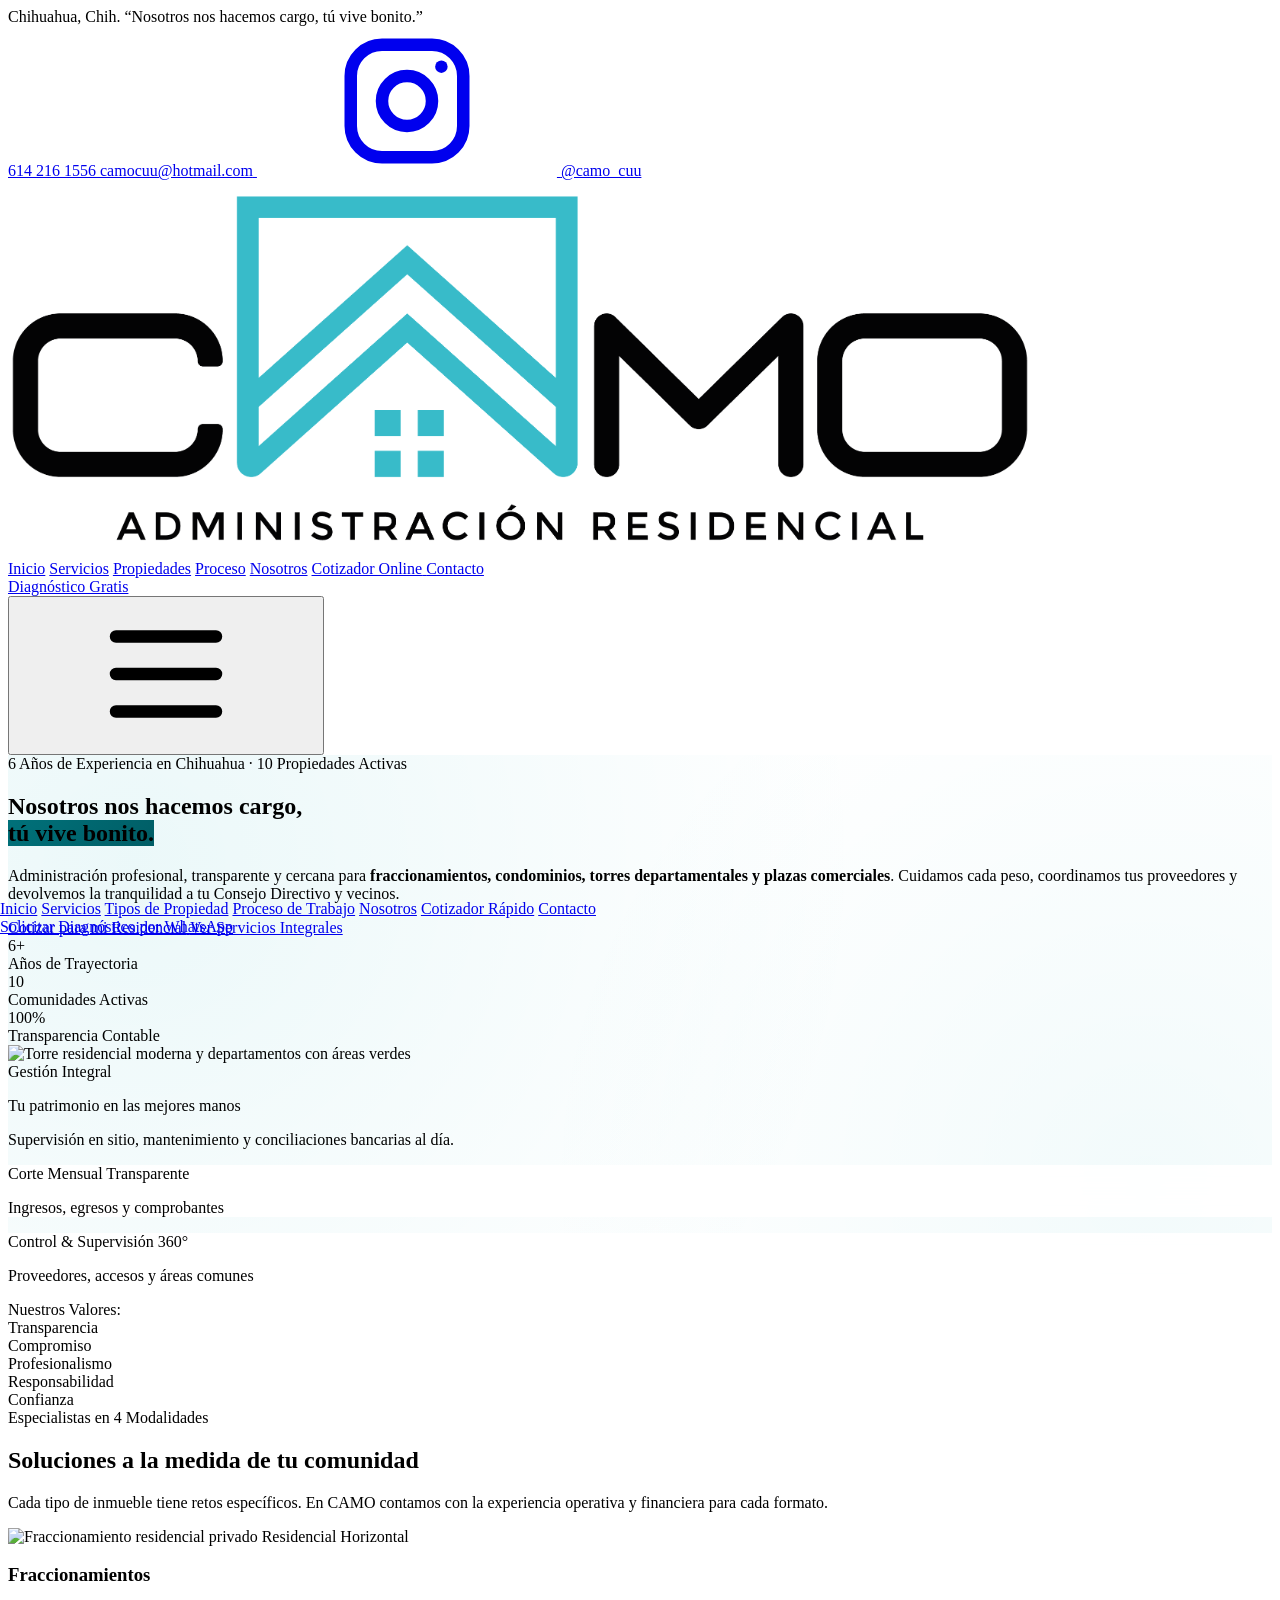
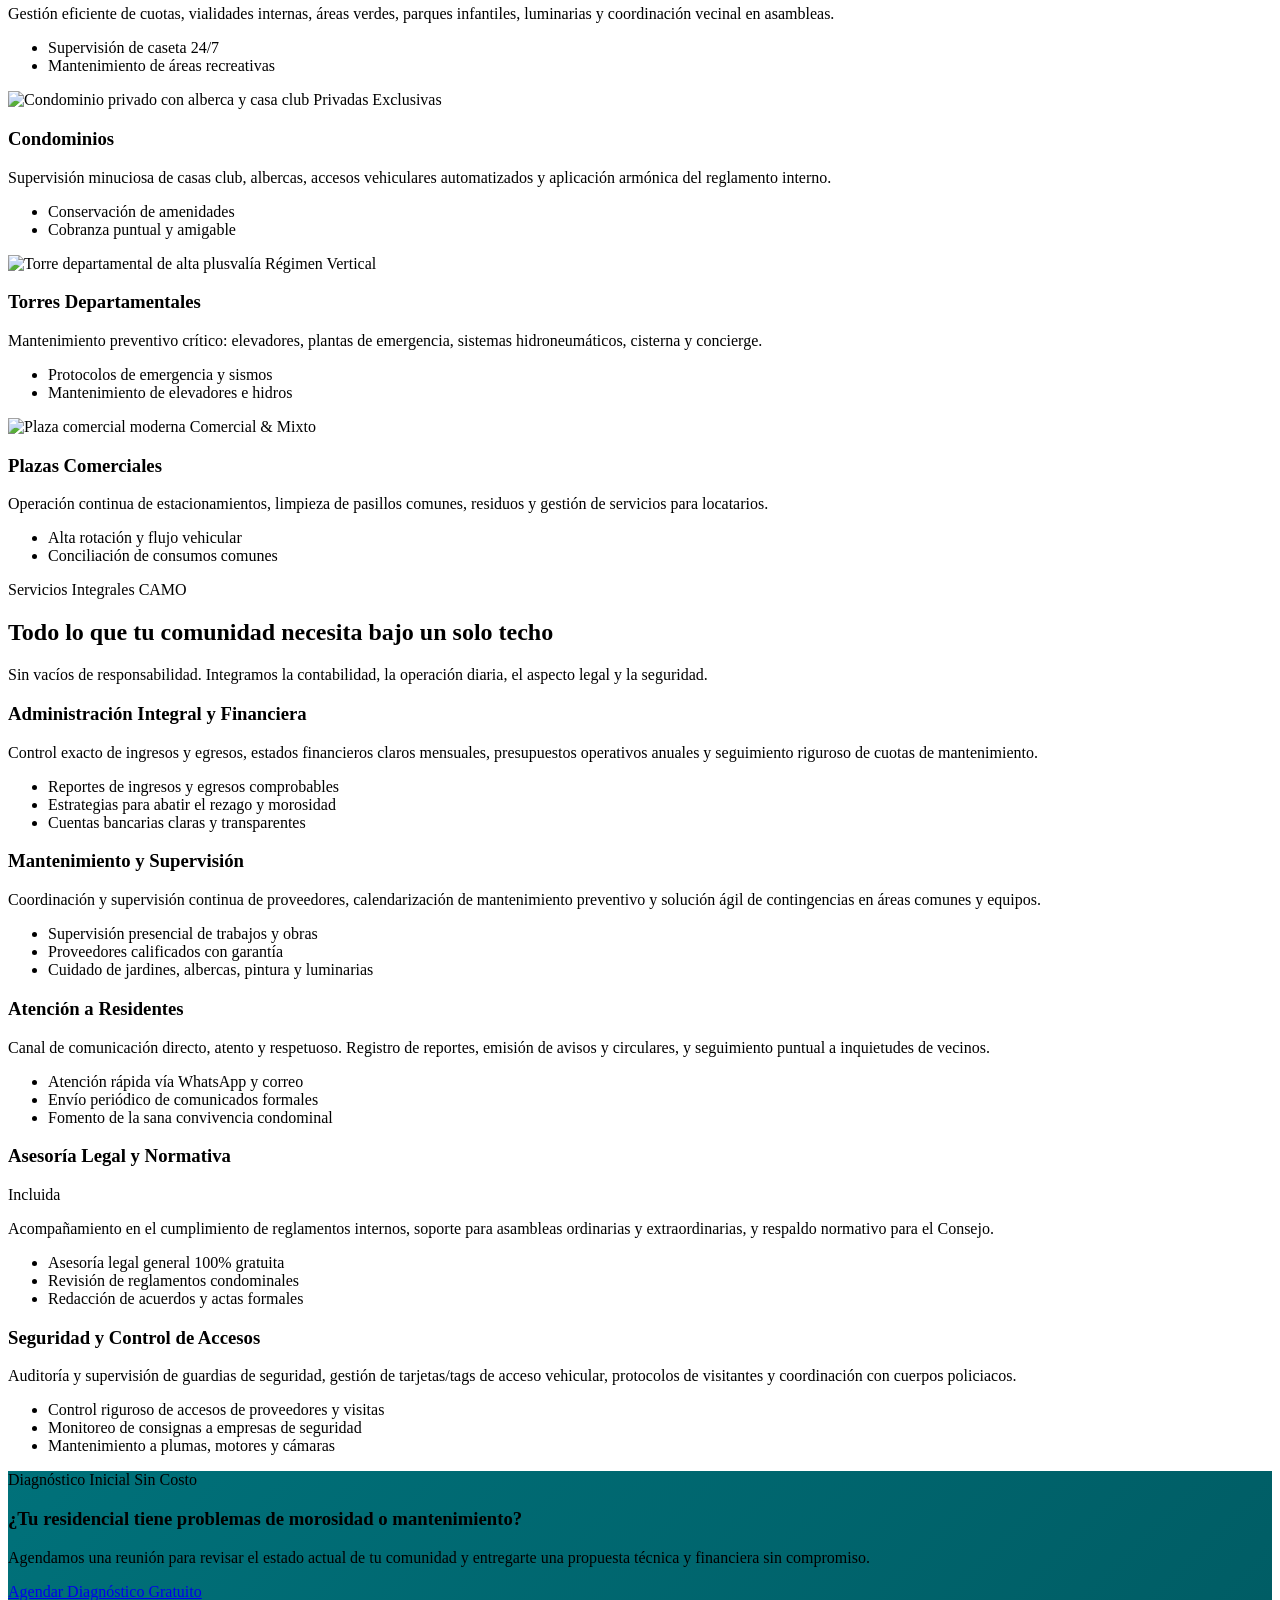
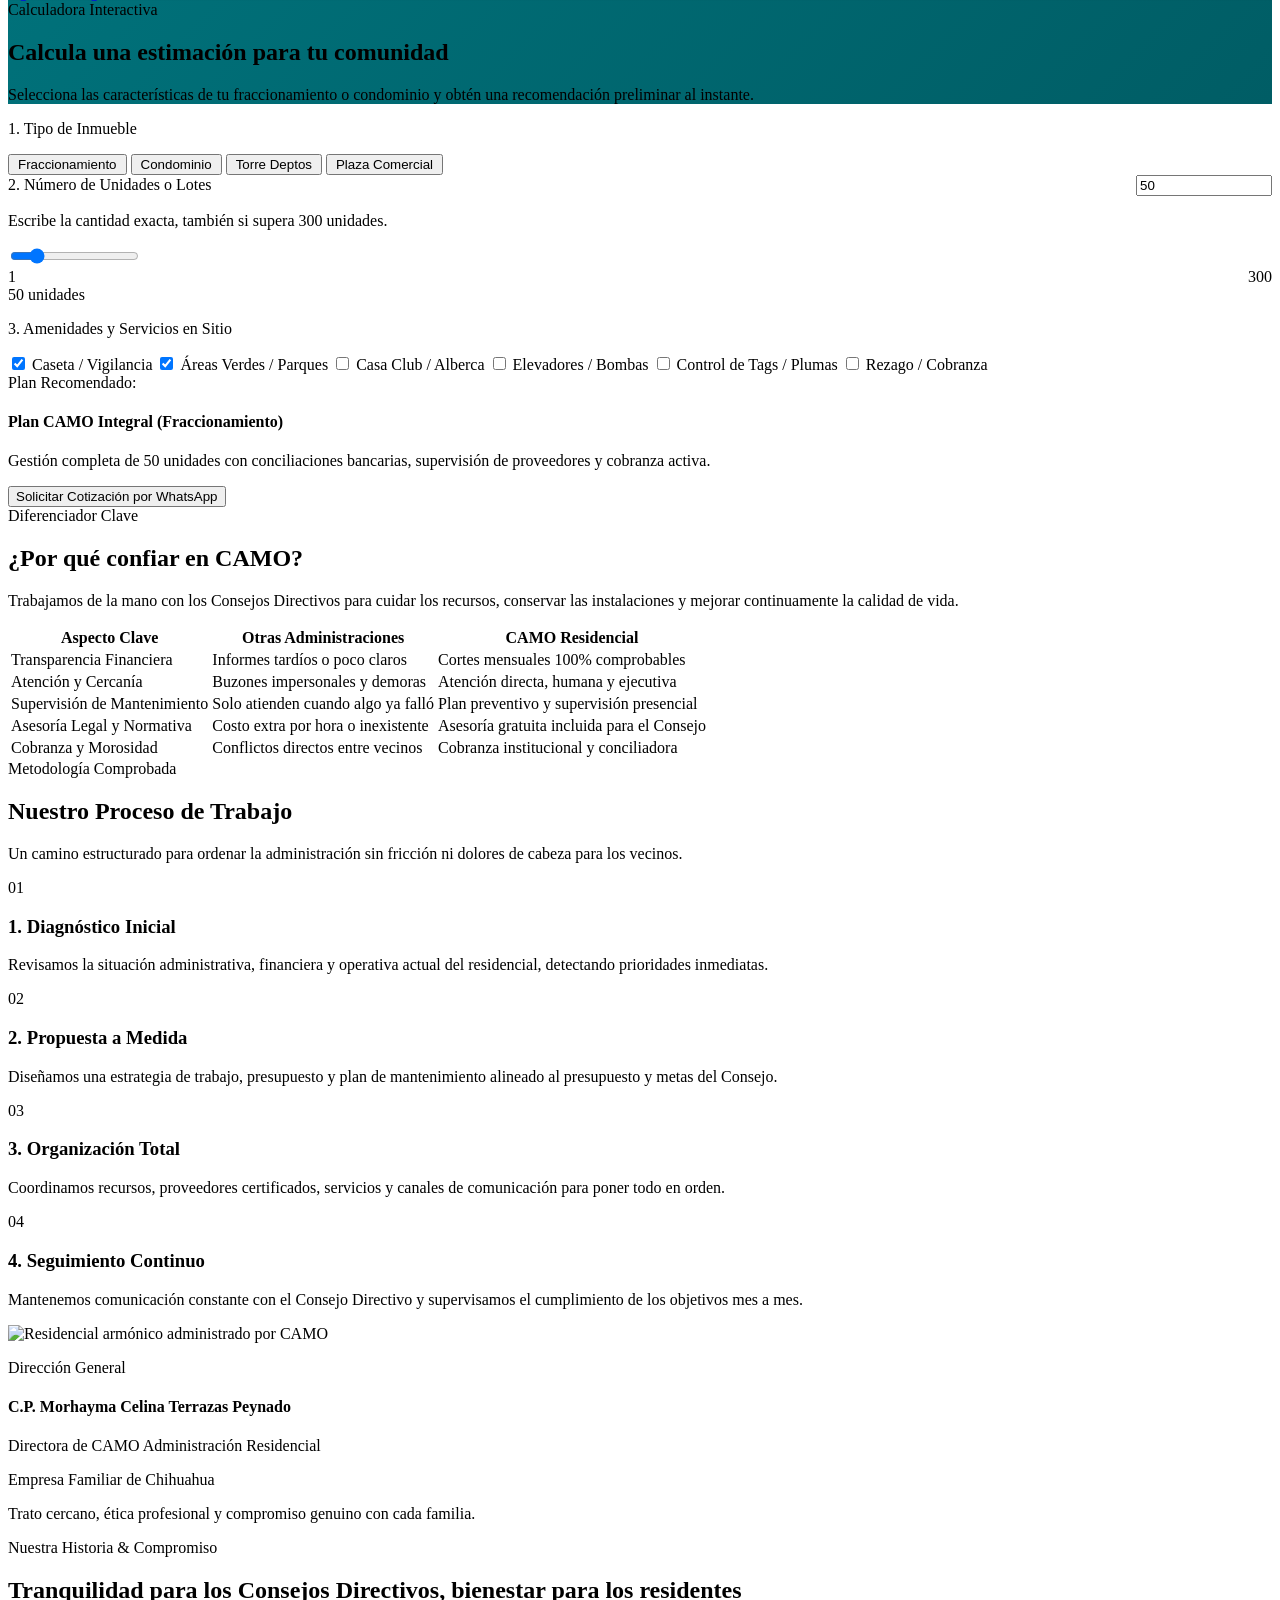
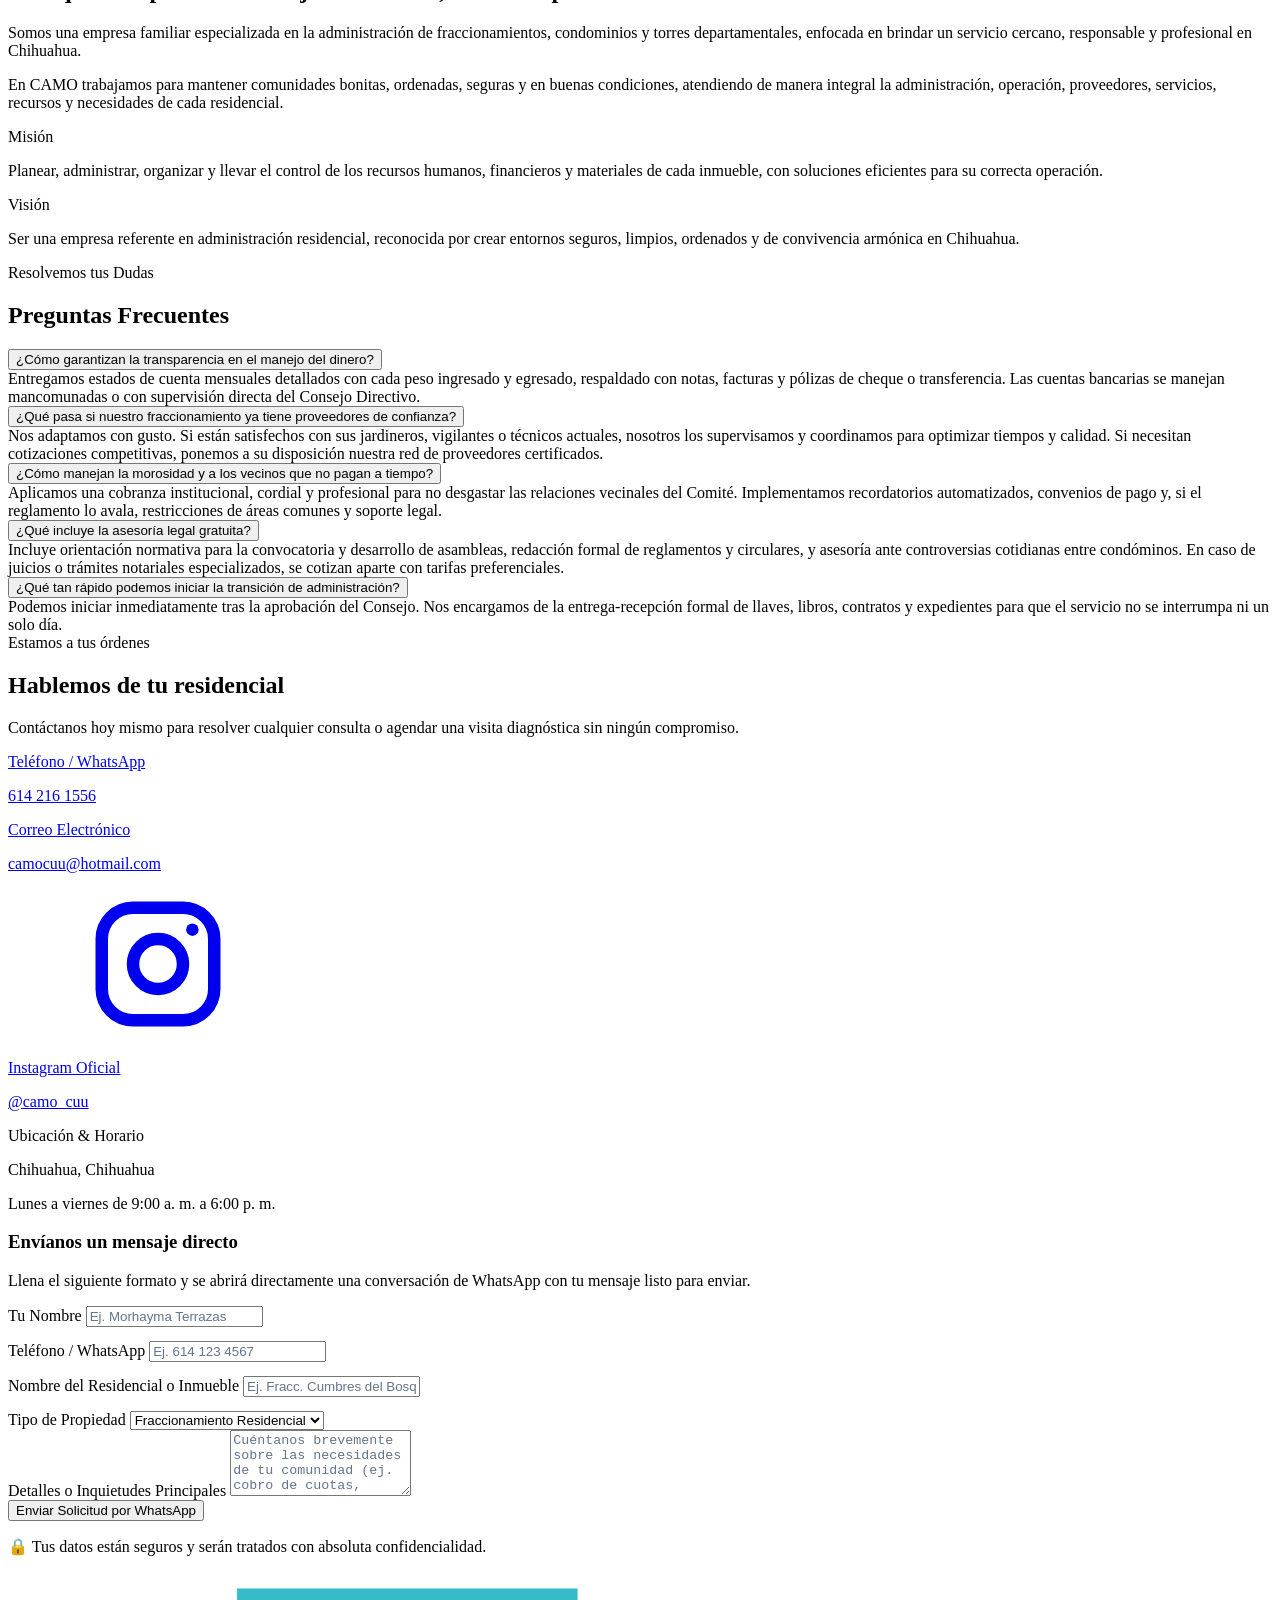
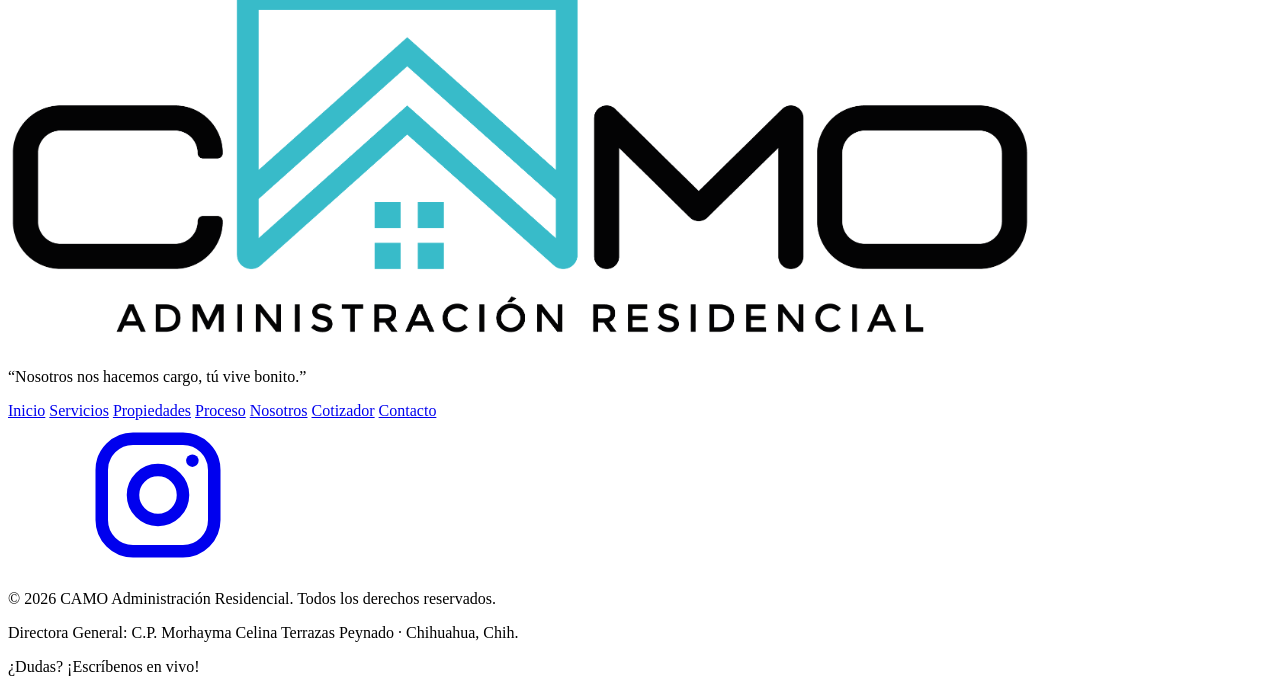
==== index.html @ ccfbead9 "Add files via upload" ====
<!DOCTYPE html>
<html lang="es" class="scroll-smooth">
<head>
  <meta charset="UTF-8">
  <meta name="viewport" content="width=device-width, initial-scale=1.0">
  <title>CAMO | Administración Residencial · Chihuahua, Chih.</title>
  <meta name="description" content="Administración profesional para fraccionamientos, condominios y torres departamentales en Chihuahua. Nosotros nos hacemos cargo, tú vive bonito.">

  <!-- Identidad del sitio e indexación -->
  <link rel="canonical" href="https://camoadministracion.com.mx/">
  <meta name="robots" content="index, follow, max-image-preview:large, max-snippet:-1, max-video-preview:-1">

  <!-- Metadatos para compartir enlaces -->
  <meta property="og:type" content="website">
  <meta property="og:locale" content="es_MX">
  <meta property="og:site_name" content="CAMO Administración Residencial">
  <meta property="og:url" content="https://camoadministracion.com.mx/">
  <meta property="og:title" content="CAMO | Administración Residencial · Chihuahua, Chih.">
  <meta property="og:description" content="Administración profesional para fraccionamientos, condominios y torres departamentales en Chihuahua. Nosotros nos hacemos cargo, tú vive bonito.">
  <meta property="og:image" content="https://camoadministracion.com.mx/assets/images/logo-camo.png">
  <meta property="og:image:type" content="image/png">
  <meta property="og:image:width" content="1024">
  <meta property="og:image:height" content="376">
  <meta property="og:image:alt" content="CAMO Administración Residencial">
  <meta name="twitter:card" content="summary">
  <meta name="twitter:title" content="CAMO | Administración Residencial · Chihuahua, Chih.">
  <meta name="twitter:description" content="Administración profesional para fraccionamientos, condominios y torres departamentales en Chihuahua. Nosotros nos hacemos cargo, tú vive bonito.">
  <meta name="twitter:image" content="https://camoadministracion.com.mx/assets/images/logo-camo.png">
  <meta name="twitter:image:alt" content="CAMO Administración Residencial">

  <!-- Información estructurada basada en los datos publicados en esta página -->
  <script type="application/ld+json">
  {
    "@context": "https://schema.org",
    "@graph": [
      {
        "@type": "Organization",
        "@id": "https://camoadministracion.com.mx/#organization",
        "name": "CAMO Administración Residencial",
        "alternateName": "CAMO",
        "url": "https://camoadministracion.com.mx/",
        "description": "Administración profesional para fraccionamientos, condominios y torres departamentales en Chihuahua. Nosotros nos hacemos cargo, tú vive bonito.",
        "logo": {
          "@type": "ImageObject",
          "url": "https://camoadministracion.com.mx/assets/images/logo-camo.png",
          "width": 1024,
          "height": 376
        },
        "telephone": "+526142161556",
        "email": "camocuu@hotmail.com",
        "sameAs": ["https://instagram.com/camo_cuu"],
        "areaServed": {
          "@type": "City",
          "name": "Chihuahua",
          "containedInPlace": {
            "@type": "AdministrativeArea",
            "name": "Chihuahua",
            "containedInPlace": {
              "@type": "Country",
              "name": "México"
            }
          }
        },
        "contactPoint": {
          "@type": "ContactPoint",
          "contactType": "Atención al cliente",
          "telephone": "+526142161556",
          "email": "camocuu@hotmail.com",
          "availableLanguage": ["es"],
          "hoursAvailable": {
            "@type": "OpeningHoursSpecification",
            "dayOfWeek": [
              "https://schema.org/Monday",
              "https://schema.org/Tuesday",
              "https://schema.org/Wednesday",
              "https://schema.org/Thursday",
              "https://schema.org/Friday"
            ],
            "opens": "09:00",
            "closes": "18:00"
          }
        }
      },
      {
        "@type": "WebSite",
        "@id": "https://camoadministracion.com.mx/#website",
        "url": "https://camoadministracion.com.mx/",
        "name": "CAMO Administración Residencial",
        "alternateName": "CAMO",
        "inLanguage": "es-MX",
        "publisher": { "@id": "https://camoadministracion.com.mx/#organization" }
      },
      {
        "@type": "WebPage",
        "@id": "https://camoadministracion.com.mx/#webpage",
        "url": "https://camoadministracion.com.mx/",
        "name": "CAMO | Administración Residencial · Chihuahua, Chih.",
        "description": "Administración profesional para fraccionamientos, condominios y torres departamentales en Chihuahua. Nosotros nos hacemos cargo, tú vive bonito.",
        "inLanguage": "es-MX",
        "isPartOf": { "@id": "https://camoadministracion.com.mx/#website" },
        "about": { "@id": "https://camoadministracion.com.mx/#organization" }
      }
    ]
  }
  </script>
  
  <!-- Google Fonts -->
  <link rel="preconnect" href="https://fonts.googleapis.com">
  <link rel="preconnect" href="https://fonts.gstatic.com" crossorigin>
  <link href="https://fonts.googleapis.com/css2?family=Plus+Jakarta+Sans:wght@300;400;500;600;700;800&family=Outfit:wght@400;500;600;700;800&display=swap" rel="stylesheet">
  
  <!-- Tailwind CSS CDN -->
  <script src="https://cdn.tailwindcss.com"></script>
  
  <!-- Lucide Icons -->
  <script src="https://unpkg.com/lucide@latest"></script>

  <script src="assets/js/tailwind-config.js?v=2"></script>

  <link rel="stylesheet" href="assets/css/styles.css?v=6">
</head>
<body class="font-sans text-slate-800 bg-white antialiased selection:bg-brand-tealDark selection:text-white">

  <!-- TOP BAR DE ANUNCIOS -->
  <div class="bg-brand-dark text-slate-200 text-xs sm:text-sm py-2 px-4 border-b border-slate-800">
    <div class="max-w-7xl mx-auto flex flex-col sm:flex-row justify-between items-center gap-2">
      <div class="flex items-center gap-2">
        <span class="inline-flex items-center px-2 py-0.5 rounded-full text-[11px] font-semibold bg-brand-teal/10 text-brand-teal border border-brand-teal/30">
          Chihuahua, Chih.
        </span>
        <span class="text-slate-300">“Nosotros nos hacemos cargo, tú vive bonito.”</span>
      </div>
      <div class="flex items-center gap-5 text-xs">
        <a href="tel:6142161556" class="flex items-center gap-1.5 hover:text-brand-teal transition-colors">
          <i data-lucide="phone" class="w-3.5 h-3.5 text-brand-teal"></i>
          <span>614 216 1556</span>
        </a>
        <a href="mailto:camocuu@hotmail.com" class="hidden md:flex items-center gap-1.5 hover:text-brand-teal transition-colors">
          <i data-lucide="mail" class="w-3.5 h-3.5 text-brand-teal"></i>
          <span>camocuu@hotmail.com</span>
        </a>
        <a href="https://instagram.com/camo_cuu" target="_blank" class="flex items-center gap-1.5 hover:text-brand-teal transition-colors">
          <svg aria-hidden="true" focusable="false" class="w-3.5 h-3.5 text-brand-teal"><use href="assets/images/icons.svg#instagram"></use></svg>
          <span>@camo_cuu</span>
        </a>
      </div>
    </div>
  </div>

  <!-- NAVEGACIÓN PRINCIPAL -->
  <header id="siteHeader" class="sticky top-0 z-50 bg-white/95 backdrop-blur-md border-b border-slate-100 shadow-sm">
    <div class="max-w-7xl mx-auto px-4 sm:px-6 lg:px-8">
      <div class="flex justify-between items-center h-20">
        
        <!-- LOGO -->
        <a href="#inicio" class="flex shrink-0 items-center gap-3 group" aria-label="CAMO — Ir al inicio">
          <img src="assets/images/logo-camo.png" alt="CAMO Administración Residencial" class="h-12 w-auto object-contain transition-transform group-hover:scale-105 duration-200">
        </a>

        <!-- MENÚ ESCRITORIO -->
        <nav aria-label="Navegación principal" class="hidden xl:flex items-center gap-8 text-sm font-medium text-slate-600">
          <a href="#inicio" class="hover:text-brand-tealDark transition-colors">Inicio</a>
          <a href="#servicios" class="hover:text-brand-tealDark transition-colors">Servicios</a>
          <a href="#propiedades" class="hover:text-brand-tealDark transition-colors">Propiedades</a>
          <a href="#proceso" class="hover:text-brand-tealDark transition-colors">Proceso</a>
          <a href="#nosotros" class="hover:text-brand-tealDark transition-colors">Nosotros</a>
          <a href="#cotizador" class="text-brand-tealDark font-semibold flex items-center gap-1 hover:text-brand-tealDarkHover">
            <span>Cotizador Online</span>
            <span class="relative flex h-2 w-2">
              <span class="animate-ping absolute inline-flex h-full w-full rounded-full bg-brand-teal opacity-75"></span>
              <span class="relative inline-flex rounded-full h-2 w-2 bg-brand-teal"></span>
            </span>
          </a>
          <a href="#contacto" class="hover:text-brand-tealDark transition-colors">Contacto</a>
        </nav>

        <!-- ACCIONES BOTÓN -->
        <div class="hidden sm:flex items-center gap-3">
          <a href="https://wa.me/526142161556?text=Hola,%20me%20gustaría%20solicitar%20un%20diagnóstico%20o%20propuesta%20de%20administración%20para%20mi%20residencial." 
             target="_blank"
             class="inline-flex items-center justify-center gap-2 bg-brand-tealDark text-white px-5 py-2.5 rounded-xl font-semibold text-sm shadow-md shadow-brand-teal/20 hover:bg-brand-tealDarkHover transition-all transform active:scale-95">
            <i data-lucide="message-circle" class="w-4 h-4"></i>
            <span>Diagnóstico Gratis</span>
          </a>
        </div>

        <!-- BOTÓN MÓVIL HAMBURGUESA -->
        <button id="mobileMenuBtn" type="button" aria-label="Abrir menú" aria-controls="mobileMenu" aria-expanded="false" class="xl:hidden p-2 rounded-lg text-slate-600 hover:text-brand-tealDark hover:bg-slate-50">
          <svg aria-hidden="true" focusable="false" class="w-6 h-6"><use href="assets/images/icons.svg#menu"></use></svg>
        </button>
      </div>
    </div>

    <!-- MENÚ MÓVIL DESPLEGABLE -->
    <nav id="mobileMenu" aria-label="Navegación móvil" class="hidden xl:hidden bg-white border-b border-slate-200 px-6 py-5 shadow-xl">
      <div class="flex flex-col gap-4 text-base font-medium text-slate-700">
        <a href="#inicio" class="mobile-link py-2 border-b border-slate-100 hover:text-brand-tealDark">Inicio</a>
        <a href="#servicios" class="mobile-link py-2 border-b border-slate-100 hover:text-brand-tealDark">Servicios</a>
        <a href="#propiedades" class="mobile-link py-2 border-b border-slate-100 hover:text-brand-tealDark">Tipos de Propiedad</a>
        <a href="#proceso" class="mobile-link py-2 border-b border-slate-100 hover:text-brand-tealDark">Proceso de Trabajo</a>
        <a href="#nosotros" class="mobile-link py-2 border-b border-slate-100 hover:text-brand-tealDark">Nosotros</a>
        <a href="#cotizador" class="mobile-link py-2 border-b border-slate-100 text-brand-tealDark font-semibold">Cotizador Rápido</a>
        <a href="#contacto" class="mobile-link py-2 hover:text-brand-tealDark">Contacto</a>
        <div class="pt-2">
          <a href="https://wa.me/526142161556?text=Hola,%20me%20gustaría%20solicitar%20un%20diagnóstico%20o%20propuesta%20de%20administración%20para%20mi%20residencial." 
             target="_blank"
             class="w-full flex items-center justify-center gap-2 bg-brand-tealDark text-white py-3 rounded-xl font-semibold shadow-md">
            <i data-lucide="message-circle" class="w-5 h-5"></i>
            <span>Solicitar Diagnóstico por WhatsApp</span>
          </a>
        </div>
      </div>
    </nav>
  </header>

  <!-- HERO SECTION -->
  <section id="inicio" class="relative overflow-hidden pt-12 pb-20 lg:pt-20 lg:pb-28 gradient-hero">
    <div class="max-w-7xl mx-auto px-4 sm:px-6 lg:px-8">
      <div class="grid grid-cols-1 lg:grid-cols-12 gap-12 lg:gap-8 items-center">
        
        <!-- TEXTO HERO -->
        <div class="lg:col-span-7 space-y-6 text-center lg:text-left">
          
          <!-- Badge de experiencia -->
          <div class="inline-flex items-center gap-2 px-3.5 py-1.5 rounded-full bg-brand-tealLight border border-brand-teal/30 text-brand-dark text-xs sm:text-sm font-semibold">
            <span class="w-2 h-2 rounded-full bg-brand-teal animate-pulse"></span>
            <span>6 Años de Experiencia en Chihuahua · 10 Propiedades Activas</span>
          </div>

          <h1 class="text-4xl sm:text-5xl lg:text-6xl font-display font-extrabold text-brand-dark tracking-tight leading-[1.15]">
            Nosotros nos hacemos cargo, <br class="hidden sm:inline">
            <span class="text-transparent bg-clip-text gradient-teal">tú vive bonito.</span>
          </h1>

          <p class="text-base sm:text-lg text-slate-600 max-w-2xl mx-auto lg:mx-0 font-normal leading-relaxed">
            Administración profesional, transparente y cercana para <strong>fraccionamientos, condominios, torres departamentales y plazas comerciales</strong>. Cuidamos cada peso, coordinamos tus proveedores y devolvemos la tranquilidad a tu Consejo Directivo y vecinos.
          </p>

          <!-- CTAs -->
          <div class="flex flex-col sm:flex-row items-center justify-center lg:justify-start gap-4 pt-2">
            <a href="#cotizador" 
               class="w-full sm:w-auto inline-flex items-center justify-center gap-2 bg-brand-tealDark hover:bg-brand-tealDarkHover text-white px-7 py-4 rounded-xl font-bold text-base shadow-lg shadow-brand-teal/25 transition-all transform hover:-translate-y-0.5">
              <span>Cotizar para mi Residencial</span>
              <i data-lucide="arrow-right" class="w-5 h-5"></i>
            </a>
            <a href="#servicios" 
               class="w-full sm:w-auto inline-flex items-center justify-center gap-2 bg-white border border-slate-200 hover:border-brand-teal text-slate-700 hover:text-brand-tealDark px-6 py-4 rounded-xl font-semibold text-base transition-all shadow-sm">
              <i data-lucide="shield-check" class="w-5 h-5 text-brand-tealDark"></i>
              <span>Ver Servicios Integrales</span>
            </a>
          </div>

          <!-- TRUST BADGES / METRICS -->
          <div class="pt-8 border-t border-slate-200/80 grid grid-cols-3 gap-4 max-w-lg mx-auto lg:mx-0">
            <div>
              <div class="text-2xl sm:text-3xl font-display font-extrabold text-brand-dark">6+</div>
              <div class="text-xs sm:text-sm text-slate-500 font-medium">Años de Trayectoria</div>
            </div>
            <div>
              <div class="text-2xl sm:text-3xl font-display font-extrabold text-brand-tealDark">10</div>
              <div class="text-xs sm:text-sm text-slate-500 font-medium">Comunidades Activas</div>
            </div>
            <div>
              <div class="text-2xl sm:text-3xl font-display font-extrabold text-brand-dark">100%</div>
              <div class="text-xs sm:text-sm text-slate-500 font-medium">Transparencia Contable</div>
            </div>
          </div>

        </div>

        <!-- IMAGEN / COMPOSICIÓN VISUAL HERO -->
        <div class="lg:col-span-5 relative">
          <div class="relative mx-auto max-w-md lg:max-w-none">
            
            <!-- Imagen Principal -->
            <div class="relative rounded-3xl overflow-hidden shadow-2xl border-4 border-white">
              <img src="https://images.unsplash.com/photo-1545324418-cc1a3fa10c00?auto=format&fit=crop&w=1000&q=80" 
                   alt="Torre residencial moderna y departamentos con áreas verdes" 
                   class="w-full h-[440px] sm:h-[480px] object-cover hover:scale-105 transition-transform duration-700">
              <div class="absolute inset-0 bg-gradient-to-t from-black/60 via-black/10 to-transparent"></div>
              
              <div class="absolute bottom-6 left-6 right-6 text-white">
                <span class="inline-block px-3 py-1 bg-brand-tealDark text-white rounded-full text-xs font-semibold uppercase tracking-wider mb-2">
                  Gestión Integral
                </span>
                <p class="text-lg font-bold">Tu patrimonio en las mejores manos</p>
                <p class="text-xs text-slate-200 mt-0.5">Supervisión en sitio, mantenimiento y conciliaciones bancarias al día.</p>
              </div>
            </div>

            <!-- Floating Badge 1: Estados de cuenta -->
            <div class="absolute -top-4 -left-4 sm:-left-6 badge-glass p-3.5 rounded-2xl shadow-xl border border-slate-100 flex items-center gap-3 animate-bounce animate-bounce-slow">
              <div class="w-10 h-10 rounded-xl bg-brand-teal/10 flex items-center justify-center text-brand-tealDark">
                <i data-lucide="file-check-2" class="w-5 h-5"></i>
              </div>
              <div>
                <p class="text-xs font-bold text-slate-800">Corte Mensual Transparente</p>
                <p class="text-[11px] text-slate-600">Ingresos, egresos y comprobantes</p>
              </div>
            </div>

            <!-- Floating Badge 2: Seguridad y Mantenimiento -->
            <div class="absolute -bottom-5 -right-4 sm:-right-6 badge-glass p-3.5 rounded-2xl shadow-xl border border-slate-100 flex items-center gap-3">
              <div class="w-10 h-10 rounded-xl bg-emerald-50 text-emerald-600 flex items-center justify-center">
                <i data-lucide="shield-check" class="w-5 h-5"></i>
              </div>
              <div>
                <p class="text-xs font-bold text-slate-800">Control & Supervisión 360°</p>
                <p class="text-[11px] text-slate-600">Proveedores, accesos y áreas comunes</p>
              </div>
            </div>

          </div>
        </div>

      </div>
    </div>
  </section>

  <!-- BANNER DE VALORES Y PILARES -->
  <section class="bg-brand-dark py-8 border-y border-slate-800 text-white">
    <div class="max-w-7xl mx-auto px-4 sm:px-6 lg:px-8">
      <div class="flex flex-wrap items-center justify-between gap-6 md:gap-4 text-center">
        <div class="flex items-center justify-center gap-3 w-full sm:w-auto">
          <span class="w-2.5 h-2.5 rounded-full bg-brand-teal"></span>
          <span class="text-sm font-semibold tracking-wide uppercase text-slate-300">Nuestros Valores:</span>
        </div>
        <div class="flex items-center gap-2 text-sm sm:text-base font-medium">
          <i data-lucide="check-circle" class="w-4 h-4 text-brand-teal"></i>
          <span>Transparencia</span>
        </div>
        <div class="flex items-center gap-2 text-sm sm:text-base font-medium">
          <i data-lucide="check-circle" class="w-4 h-4 text-brand-teal"></i>
          <span>Compromiso</span>
        </div>
        <div class="flex items-center gap-2 text-sm sm:text-base font-medium">
          <i data-lucide="check-circle" class="w-4 h-4 text-brand-teal"></i>
          <span>Profesionalismo</span>
        </div>
        <div class="flex items-center gap-2 text-sm sm:text-base font-medium">
          <i data-lucide="check-circle" class="w-4 h-4 text-brand-teal"></i>
          <span>Responsabilidad</span>
        </div>
        <div class="flex items-center gap-2 text-sm sm:text-base font-medium">
          <i data-lucide="check-circle" class="w-4 h-4 text-brand-teal"></i>
          <span>Confianza</span>
        </div>
      </div>
    </div>
  </section>

  <!-- SECCIÓN: TIPOS DE PROPIEDADES QUE ADMINISTRAMOS -->
  <section id="propiedades" class="py-20 bg-slate-50">
    <div class="max-w-7xl mx-auto px-4 sm:px-6 lg:px-8">
      
      <div class="text-center max-w-3xl mx-auto mb-16 space-y-3">
        <div class="inline-flex items-center gap-2 px-3 py-1 rounded-full bg-brand-teal/10 text-brand-tealDark text-xs font-bold uppercase tracking-wider">
          Especialistas en 4 Modalidades
        </div>
        <h2 class="text-3xl sm:text-4xl font-display font-extrabold text-brand-dark">
          Soluciones a la medida de tu comunidad
        </h2>
        <p class="text-slate-600 text-base sm:text-lg">
          Cada tipo de inmueble tiene retos específicos. En CAMO contamos con la experiencia operativa y financiera para cada formato.
        </p>
      </div>

      <div class="grid grid-cols-1 md:grid-cols-2 lg:grid-cols-4 gap-6">
        
        <!-- Tarjeta 1: Fraccionamientos -->
        <div class="bg-white rounded-2xl overflow-hidden border border-slate-200/80 shadow-sm card-hover flex flex-col">
          <div class="h-48 overflow-hidden relative">
            <img src="https://images.unsplash.com/photo-1580587771525-78b9dba3b914?auto=format&fit=crop&w=600&q=80" 
                 alt="Fraccionamiento residencial privado" 
                 class="w-full h-full object-cover">
            <span class="absolute top-3 right-3 bg-brand-dark/80 backdrop-blur-sm text-white text-[11px] font-bold px-2.5 py-1 rounded-lg">
              Residencial Horizontal
            </span>
          </div>
          <div class="p-6 flex-1 flex flex-col justify-between space-y-4">
            <div>
              <div class="w-10 h-10 rounded-xl bg-brand-tealLight text-brand-tealDark flex items-center justify-center mb-3">
                <i data-lucide="home" class="w-5 h-5"></i>
              </div>
              <h3 class="text-xl font-bold text-brand-dark mb-2">Fraccionamientos</h3>
              <p class="text-slate-600 text-sm leading-relaxed">
                Gestión eficiente de cuotas, vialidades internas, áreas verdes, parques infantiles, luminarias y coordinación vecinal en asambleas.
              </p>
            </div>
            <ul class="text-xs text-slate-500 space-y-1.5 pt-2 border-t border-slate-100">
              <li class="flex items-center gap-1.5"><i data-lucide="check" class="w-3.5 h-3.5 text-brand-tealDark"></i> Supervisión de caseta 24/7</li>
              <li class="flex items-center gap-1.5"><i data-lucide="check" class="w-3.5 h-3.5 text-brand-tealDark"></i> Mantenimiento de áreas recreativas</li>
            </ul>
          </div>
        </div>

        <!-- Tarjeta 2: Condominios -->
        <div class="bg-white rounded-2xl overflow-hidden border border-slate-200/80 shadow-sm card-hover flex flex-col">
          <div class="h-48 overflow-hidden relative">
            <img src="https://images.unsplash.com/photo-1512917774080-9991f1c4c750?auto=format&fit=crop&w=600&q=80" 
                 alt="Condominio privado con alberca y casa club" 
                 class="w-full h-full object-cover">
            <span class="absolute top-3 right-3 bg-brand-dark/80 backdrop-blur-sm text-white text-[11px] font-bold px-2.5 py-1 rounded-lg">
              Privadas Exclusivas
            </span>
          </div>
          <div class="p-6 flex-1 flex flex-col justify-between space-y-4">
            <div>
              <div class="w-10 h-10 rounded-xl bg-brand-tealLight text-brand-tealDark flex items-center justify-center mb-3">
                <i data-lucide="key-round" class="w-5 h-5"></i>
              </div>
              <h3 class="text-xl font-bold text-brand-dark mb-2">Condominios</h3>
              <p class="text-slate-600 text-sm leading-relaxed">
                Supervisión minuciosa de casas club, albercas, accesos vehiculares automatizados y aplicación armónica del reglamento interno.
              </p>
            </div>
            <ul class="text-xs text-slate-500 space-y-1.5 pt-2 border-t border-slate-100">
              <li class="flex items-center gap-1.5"><i data-lucide="check" class="w-3.5 h-3.5 text-brand-tealDark"></i> Conservación de amenidades</li>
              <li class="flex items-center gap-1.5"><i data-lucide="check" class="w-3.5 h-3.5 text-brand-tealDark"></i> Cobranza puntual y amigable</li>
            </ul>
          </div>
        </div>

        <!-- Tarjeta 3: Torres Departamentales -->
        <div class="bg-white rounded-2xl overflow-hidden border border-slate-200/80 shadow-sm card-hover flex flex-col">
          <div class="h-48 overflow-hidden relative">
            <img src="https://images.unsplash.com/photo-1545324418-cc1a3fa10c00?auto=format&fit=crop&w=600&q=80" 
                 alt="Torre departamental de alta plusvalía" 
                 class="w-full h-full object-cover">
            <span class="absolute top-3 right-3 bg-brand-dark/80 backdrop-blur-sm text-white text-[11px] font-bold px-2.5 py-1 rounded-lg">
              Régimen Vertical
            </span>
          </div>
          <div class="p-6 flex-1 flex flex-col justify-between space-y-4">
            <div>
              <div class="w-10 h-10 rounded-xl bg-brand-tealLight text-brand-tealDark flex items-center justify-center mb-3">
                <i data-lucide="building" class="w-5 h-5"></i>
              </div>
              <h3 class="text-xl font-bold text-brand-dark mb-2">Torres Departamentales</h3>
              <p class="text-slate-600 text-sm leading-relaxed">
                Mantenimiento preventivo crítico: elevadores, plantas de emergencia, sistemas hidroneumáticos, cisterna y concierge.
              </p>
            </div>
            <ul class="text-xs text-slate-500 space-y-1.5 pt-2 border-t border-slate-100">
              <li class="flex items-center gap-1.5"><i data-lucide="check" class="w-3.5 h-3.5 text-brand-tealDark"></i> Protocolos de emergencia y sismos</li>
              <li class="flex items-center gap-1.5"><i data-lucide="check" class="w-3.5 h-3.5 text-brand-tealDark"></i> Mantenimiento de elevadores e hidros</li>
            </ul>
          </div>
        </div>

        <!-- Tarjeta 4: Plazas Comerciales -->
        <div class="bg-white rounded-2xl overflow-hidden border border-slate-200/80 shadow-sm card-hover flex flex-col">
          <div class="h-48 overflow-hidden relative">
            <img src="https://images.unsplash.com/photo-1555636222-cae831e670b3?auto=format&fit=crop&w=600&q=80" 
                 alt="Plaza comercial moderna" 
                 class="w-full h-full object-cover">
            <span class="absolute top-3 right-3 bg-brand-dark/80 backdrop-blur-sm text-white text-[11px] font-bold px-2.5 py-1 rounded-lg">
              Comercial & Mixto
            </span>
          </div>
          <div class="p-6 flex-1 flex flex-col justify-between space-y-4">
            <div>
              <div class="w-10 h-10 rounded-xl bg-brand-tealLight text-brand-tealDark flex items-center justify-center mb-3">
                <i data-lucide="shopping-bag" class="w-5 h-5"></i>
              </div>
              <h3 class="text-xl font-bold text-brand-dark mb-2">Plazas Comerciales</h3>
              <p class="text-slate-600 text-sm leading-relaxed">
                Operación continua de estacionamientos, limpieza de pasillos comunes, residuos y gestión de servicios para locatarios.
              </p>
            </div>
            <ul class="text-xs text-slate-500 space-y-1.5 pt-2 border-t border-slate-100">
              <li class="flex items-center gap-1.5"><i data-lucide="check" class="w-3.5 h-3.5 text-brand-tealDark"></i> Alta rotación y flujo vehicular</li>
              <li class="flex items-center gap-1.5"><i data-lucide="check" class="w-3.5 h-3.5 text-brand-tealDark"></i> Conciliación de consumos comunes</li>
            </ul>
          </div>
        </div>

      </div>

    </div>
  </section>

  <!-- SECCIÓN: SERVICIOS PROFESIONALES DETALLADOS -->
  <section id="servicios" class="py-20 bg-white">
    <div class="max-w-7xl mx-auto px-4 sm:px-6 lg:px-8">
      
      <div class="text-center max-w-3xl mx-auto mb-16 space-y-3">
        <span class="inline-flex items-center gap-2 px-3.5 py-1 rounded-full bg-brand-tealLight text-brand-tealDark text-xs font-bold uppercase tracking-wider">
          Servicios Integrales CAMO
        </span>
        <h2 class="text-3xl sm:text-4xl font-display font-extrabold text-brand-dark">
          Todo lo que tu comunidad necesita bajo un solo techo
        </h2>
        <p class="text-slate-600 text-base sm:text-lg">
          Sin vacíos de responsabilidad. Integramos la contabilidad, la operación diaria, el aspecto legal y la seguridad.
        </p>
      </div>

      <div class="grid grid-cols-1 md:grid-cols-2 lg:grid-cols-3 gap-8">
        
        <!-- Servicio 1 -->
        <div class="p-8 rounded-2xl bg-white border border-slate-200/90 shadow-sm card-hover relative overflow-hidden group">
          <div class="w-14 h-14 rounded-2xl bg-brand-tealDark text-white flex items-center justify-center mb-6 shadow-md shadow-brand-teal/20">
            <i data-lucide="calculator" class="w-7 h-7"></i>
          </div>
          <h3 class="text-xl font-bold text-brand-dark mb-3">Administración Integral y Financiera</h3>
          <p class="text-slate-600 text-sm leading-relaxed mb-4">
            Control exacto de ingresos y egresos, estados financieros claros mensuales, presupuestos operativos anuales y seguimiento riguroso de cuotas de mantenimiento.
          </p>
          <ul class="space-y-2 text-xs text-slate-500">
            <li class="flex items-start gap-2">
              <i data-lucide="check-circle-2" class="w-4 h-4 text-brand-tealDark shrink-0 mt-0.5"></i>
              <span>Reportes de ingresos y egresos comprobables</span>
            </li>
            <li class="flex items-start gap-2">
              <i data-lucide="check-circle-2" class="w-4 h-4 text-brand-tealDark shrink-0 mt-0.5"></i>
              <span>Estrategias para abatir el rezago y morosidad</span>
            </li>
            <li class="flex items-start gap-2">
              <i data-lucide="check-circle-2" class="w-4 h-4 text-brand-tealDark shrink-0 mt-0.5"></i>
              <span>Cuentas bancarias claras y transparentes</span>
            </li>
          </ul>
        </div>

        <!-- Servicio 2 -->
        <div class="p-8 rounded-2xl bg-white border border-slate-200/90 shadow-sm card-hover relative overflow-hidden group">
          <div class="w-14 h-14 rounded-2xl bg-brand-dark text-white flex items-center justify-center mb-6 shadow-md shadow-brand-dark/20">
            <i data-lucide="wrench" class="w-7 h-7"></i>
          </div>
          <h3 class="text-xl font-bold text-brand-dark mb-3">Mantenimiento y Supervisión</h3>
          <p class="text-slate-600 text-sm leading-relaxed mb-4">
            Coordinación y supervisión continua de proveedores, calendarización de mantenimiento preventivo y solución ágil de contingencias en áreas comunes y equipos.
          </p>
          <ul class="space-y-2 text-xs text-slate-500">
            <li class="flex items-start gap-2">
              <i data-lucide="check-circle-2" class="w-4 h-4 text-brand-tealDark shrink-0 mt-0.5"></i>
              <span>Supervisión presencial de trabajos y obras</span>
            </li>
            <li class="flex items-start gap-2">
              <i data-lucide="check-circle-2" class="w-4 h-4 text-brand-tealDark shrink-0 mt-0.5"></i>
              <span>Proveedores calificados con garantía</span>
            </li>
            <li class="flex items-start gap-2">
              <i data-lucide="check-circle-2" class="w-4 h-4 text-brand-tealDark shrink-0 mt-0.5"></i>
              <span>Cuidado de jardines, albercas, pintura y luminarias</span>
            </li>
          </ul>
        </div>

        <!-- Servicio 3 -->
        <div class="p-8 rounded-2xl bg-white border border-slate-200/90 shadow-sm card-hover relative overflow-hidden group">
          <div class="w-14 h-14 rounded-2xl bg-brand-tealDark text-white flex items-center justify-center mb-6 shadow-md shadow-brand-teal/20">
            <i data-lucide="users" class="w-7 h-7"></i>
          </div>
          <h3 class="text-xl font-bold text-brand-dark mb-3">Atención a Residentes</h3>
          <p class="text-slate-600 text-sm leading-relaxed mb-4">
            Canal de comunicación directo, atento y respetuoso. Registro de reportes, emisión de avisos y circulares, y seguimiento puntual a inquietudes de vecinos.
          </p>
          <ul class="space-y-2 text-xs text-slate-500">
            <li class="flex items-start gap-2">
              <i data-lucide="check-circle-2" class="w-4 h-4 text-brand-tealDark shrink-0 mt-0.5"></i>
              <span>Atención rápida vía WhatsApp y correo</span>
            </li>
            <li class="flex items-start gap-2">
              <i data-lucide="check-circle-2" class="w-4 h-4 text-brand-tealDark shrink-0 mt-0.5"></i>
              <span>Envío periódico de comunicados formales</span>
            </li>
            <li class="flex items-start gap-2">
              <i data-lucide="check-circle-2" class="w-4 h-4 text-brand-tealDark shrink-0 mt-0.5"></i>
              <span>Fomento de la sana convivencia condominal</span>
            </li>
          </ul>
        </div>

        <!-- Servicio 4 -->
        <div class="p-8 rounded-2xl bg-white border border-slate-200/90 shadow-sm card-hover relative overflow-hidden group">
          <div class="w-14 h-14 rounded-2xl bg-brand-dark text-white flex items-center justify-center mb-6 shadow-md shadow-brand-dark/20">
            <i data-lucide="scale" class="w-7 h-7"></i>
          </div>
          <div class="flex items-center gap-2 mb-2">
            <h3 class="text-xl font-bold text-brand-dark">Asesoría Legal y Normativa</h3>
            <span class="px-2 py-0.5 text-[10px] font-bold bg-emerald-100 text-emerald-700 rounded-md">Incluida</span>
          </div>
          <p class="text-slate-600 text-sm leading-relaxed mb-4">
            Acompañamiento en el cumplimiento de reglamentos internos, soporte para asambleas ordinarias y extraordinarias, y respaldo normativo para el Consejo.
          </p>
          <ul class="space-y-2 text-xs text-slate-500">
            <li class="flex items-start gap-2">
              <i data-lucide="check-circle-2" class="w-4 h-4 text-brand-tealDark shrink-0 mt-0.5"></i>
              <span>Asesoría legal general 100% gratuita</span>
            </li>
            <li class="flex items-start gap-2">
              <i data-lucide="check-circle-2" class="w-4 h-4 text-brand-tealDark shrink-0 mt-0.5"></i>
              <span>Revisión de reglamentos condominales</span>
            </li>
            <li class="flex items-start gap-2">
              <i data-lucide="check-circle-2" class="w-4 h-4 text-brand-tealDark shrink-0 mt-0.5"></i>
              <span>Redacción de acuerdos y actas formales</span>
            </li>
          </ul>
        </div>

        <!-- Servicio 5 -->
        <div class="p-8 rounded-2xl bg-white border border-slate-200/90 shadow-sm card-hover relative overflow-hidden group">
          <div class="w-14 h-14 rounded-2xl bg-brand-tealDark text-white flex items-center justify-center mb-6 shadow-md shadow-brand-teal/20">
            <i data-lucide="shield" class="w-7 h-7"></i>
          </div>
          <h3 class="text-xl font-bold text-brand-dark mb-3">Seguridad y Control de Accesos</h3>
          <p class="text-slate-600 text-sm leading-relaxed mb-4">
            Auditoría y supervisión de guardias de seguridad, gestión de tarjetas/tags de acceso vehicular, protocolos de visitantes y coordinación con cuerpos policiacos.
          </p>
          <ul class="space-y-2 text-xs text-slate-500">
            <li class="flex items-start gap-2">
              <i data-lucide="check-circle-2" class="w-4 h-4 text-brand-tealDark shrink-0 mt-0.5"></i>
              <span>Control riguroso de accesos de proveedores y visitas</span>
            </li>
            <li class="flex items-start gap-2">
              <i data-lucide="check-circle-2" class="w-4 h-4 text-brand-tealDark shrink-0 mt-0.5"></i>
              <span>Monitoreo de consignas a empresas de seguridad</span>
            </li>
            <li class="flex items-start gap-2">
              <i data-lucide="check-circle-2" class="w-4 h-4 text-brand-tealDark shrink-0 mt-0.5"></i>
              <span>Mantenimiento a plumas, motores y cámaras</span>
            </li>
          </ul>
        </div>

        <!-- Callout Especial en el Grid: Diagnóstico -->
        <div class="p-8 rounded-2xl gradient-teal text-white shadow-xl flex flex-col justify-between">
          <div class="space-y-4">
            <span class="inline-block px-3 py-1 bg-white/10 text-white rounded-full text-xs font-semibold uppercase tracking-wider">
              Diagnóstico Inicial Sin Costo
            </span>
            <h3 class="text-2xl font-bold leading-snug">¿Tu residencial tiene problemas de morosidad o mantenimiento?</h3>
            <p class="text-white/90 text-sm leading-relaxed">
              Agendamos una reunión para revisar el estado actual de tu comunidad y entregarte una propuesta técnica y financiera sin compromiso.
            </p>
          </div>
          <div class="pt-6">
            <a href="https://wa.me/526142161556?text=Hola,%20me%20gustaría%20agendar%20un%20diagnóstico%20operativo%20y%20financiero%20sin%20costo%20para%20mi%20residencial." 
               target="_blank"
               class="inline-flex items-center justify-center gap-2 w-full bg-white text-brand-dark hover:bg-slate-100 font-bold px-5 py-3 rounded-xl shadow-md transition-all">
              <i data-lucide="calendar" class="w-4 h-4 text-brand-tealDark"></i>
              <span>Agendar Diagnóstico Gratuito</span>
            </a>
          </div>
        </div>

      </div>

    </div>
  </section>

  <!-- COTIZADOR / ESTIMADOR INTERACTIVO (WOW FACTOR) -->
  <section id="cotizador" class="py-20 bg-slate-50 border-y border-slate-200/80">
    <div class="max-w-5xl mx-auto px-4 sm:px-6 lg:px-8">
      
      <div class="bg-white rounded-3xl shadow-xl border border-slate-200/90 overflow-hidden">
        <div class="gradient-teal p-8 sm:p-10 text-white text-center">
          <span class="inline-block px-3 py-1 bg-white/10 rounded-full text-xs font-bold uppercase tracking-wider mb-3">
            Calculadora Interactiva
          </span>
          <h2 class="text-2xl sm:text-3xl font-display font-extrabold">Calcula una estimación para tu comunidad</h2>
          <p class="text-white/90 text-sm sm:text-base max-w-2xl mx-auto mt-2">
            Selecciona las características de tu fraccionamiento o condominio y obtén una recomendación preliminar al instante.
          </p>
        </div>

        <div class="p-6 sm:p-10 space-y-8">
          
          <!-- Tipo de Propiedad -->
          <div>
            <p id="propertyTypeLabel" class="block text-sm font-bold text-slate-700 mb-3">1. Tipo de Inmueble</p>
            <div class="grid grid-cols-2 sm:grid-cols-4 gap-3" id="propertyTypeContainer" role="group" aria-labelledby="propertyTypeLabel">
              <button type="button" aria-pressed="true" class="prop-type-btn border-2 border-brand-teal bg-brand-teal/5 text-brand-tealDark font-semibold p-3.5 rounded-xl text-center text-sm transition-all flex flex-col items-center gap-1.5" data-type="Fraccionamiento">
                <i data-lucide="home" class="w-5 h-5"></i>
                <span>Fraccionamiento</span>
              </button>
              <button type="button" aria-pressed="false" class="prop-type-btn border-2 border-slate-200 hover:border-brand-teal/50 text-slate-600 font-semibold p-3.5 rounded-xl text-center text-sm transition-all flex flex-col items-center gap-1.5" data-type="Condominio">
                <i data-lucide="key-round" class="w-5 h-5"></i>
                <span>Condominio</span>
              </button>
              <button type="button" aria-pressed="false" class="prop-type-btn border-2 border-slate-200 hover:border-brand-teal/50 text-slate-600 font-semibold p-3.5 rounded-xl text-center text-sm transition-all flex flex-col items-center gap-1.5" data-type="Torre Departamental">
                <i data-lucide="building" class="w-5 h-5"></i>
                <span>Torre Deptos</span>
              </button>
              <button type="button" aria-pressed="false" class="prop-type-btn border-2 border-slate-200 hover:border-brand-teal/50 text-slate-600 font-semibold p-3.5 rounded-xl text-center text-sm transition-all flex flex-col items-center gap-1.5" data-type="Plaza Comercial">
                <i data-lucide="shopping-bag" class="w-5 h-5"></i>
                <span>Plaza Comercial</span>
              </button>
            </div>
          </div>

          <!-- Cantidad exacta y deslizador de Unidades / Lotes -->
          <div>
            <div class="units-heading">
              <label for="unitsInput" class="block text-sm font-bold text-slate-700">2. Número de Unidades o Lotes</label>
              <input id="unitsInput" type="number" min="1" step="1" required value="50" inputmode="numeric" aria-describedby="unitsHelp unitsError" class="units-input border border-slate-300 rounded-xl bg-white px-3 py-2 text-base font-bold text-brand-tealDark">
            </div>
            <p id="unitsHelp" class="text-xs text-slate-500 mt-2 mb-4">Escribe la cantidad exacta, también si supera 300 unidades.</p>
            <input type="range" id="unitsRange" min="1" max="300" step="1" value="50" aria-label="Ajustar el número de unidades o lotes" aria-describedby="unitsHelp" class="w-full h-2 bg-slate-200 rounded-lg appearance-none cursor-pointer accent-brand-teal">
            <div class="units-scale text-xs text-slate-500 mt-2" aria-hidden="true">
              <span>1</span>
              <span id="unitsMaxLabel">300</span>
            </div>
            <output id="unitsDisplay" for="unitsInput unitsRange" class="block mt-2 text-base font-extrabold text-brand-tealDark">50 unidades</output>
            <p id="unitsError" class="field-error hidden" aria-live="polite"></p>
          </div>

          <!-- Amenidades y Servicios Clave -->
          <div>
            <p id="amenitiesLabel" class="block text-sm font-bold text-slate-700 mb-3">3. Amenidades y Servicios en Sitio</p>
            <div class="grid grid-cols-2 sm:grid-cols-3 gap-3" role="group" aria-labelledby="amenitiesLabel">
              <label class="flex items-center gap-2.5 p-3 rounded-xl border border-slate-200 bg-slate-50 cursor-pointer hover:bg-slate-100/70 text-xs sm:text-sm text-slate-700">
                <input type="checkbox" checked class="amenity-check rounded text-brand-tealDark focus:ring-brand-teal h-4 w-4" value="Vigilancia y Caseta">
                <span>Caseta / Vigilancia</span>
              </label>
              <label class="flex items-center gap-2.5 p-3 rounded-xl border border-slate-200 bg-slate-50 cursor-pointer hover:bg-slate-100/70 text-xs sm:text-sm text-slate-700">
                <input type="checkbox" checked class="amenity-check rounded text-brand-tealDark focus:ring-brand-teal h-4 w-4" value="Áreas Verdes">
                <span>Áreas Verdes / Parques</span>
              </label>
              <label class="flex items-center gap-2.5 p-3 rounded-xl border border-slate-200 bg-slate-50 cursor-pointer hover:bg-slate-100/70 text-xs sm:text-sm text-slate-700">
                <input type="checkbox" class="amenity-check rounded text-brand-tealDark focus:ring-brand-teal h-4 w-4" value="Casa Club / Alberca">
                <span>Casa Club / Alberca</span>
              </label>
              <label class="flex items-center gap-2.5 p-3 rounded-xl border border-slate-200 bg-slate-50 cursor-pointer hover:bg-slate-100/70 text-xs sm:text-sm text-slate-700">
                <input type="checkbox" class="amenity-check rounded text-brand-tealDark focus:ring-brand-teal h-4 w-4" value="Elevadores">
                <span>Elevadores / Bombas</span>
              </label>
              <label class="flex items-center gap-2.5 p-3 rounded-xl border border-slate-200 bg-slate-50 cursor-pointer hover:bg-slate-100/70 text-xs sm:text-sm text-slate-700">
                <input type="checkbox" class="amenity-check rounded text-brand-tealDark focus:ring-brand-teal h-4 w-4" value="Control de Accesos Tags">
                <span>Control de Tags / Plumas</span>
              </label>
              <label class="flex items-center gap-2.5 p-3 rounded-xl border border-slate-200 bg-slate-50 cursor-pointer hover:bg-slate-100/70 text-xs sm:text-sm text-slate-700">
                <input type="checkbox" class="amenity-check rounded text-brand-tealDark focus:ring-brand-teal h-4 w-4" value="Recuperación de Cartera">
                <span>Rezago / Cobranza</span>
              </label>
            </div>
          </div>

          <!-- Resultado Estimado y Botón WhatsApp -->
          <div class="quote-result p-6 bg-brand-tealLight/60 rounded-2xl border border-brand-teal/30 flex flex-col md:flex-row items-center justify-between gap-6">
            <div class="min-w-0 w-full" aria-live="polite" aria-atomic="true">
              <span class="text-xs font-bold text-brand-tealDark uppercase tracking-wider">Plan Recomendado:</span>
              <h4 id="calcPlanTitle" class="text-xl font-bold text-brand-dark">Plan CAMO Integral (Fraccionamiento)</h4>
              <p class="text-xs text-slate-600 mt-1" id="calcPlanSummary">
                Gestión completa de 50 unidades con conciliaciones bancarias, supervisión de proveedores y cobranza activa.
              </p>
            </div>
            <button id="sendCalcToWhatsApp" type="button" class="w-full md:w-auto shrink-0 inline-flex items-center justify-center gap-2 bg-brand-tealDark hover:bg-brand-tealDarkHover text-white px-6 py-3.5 rounded-xl font-bold text-sm shadow-md transition-all">
              <i data-lucide="message-circle" class="w-5 h-5 shrink-0"></i>
              <span>Solicitar Cotización por WhatsApp</span>
            </button>
          </div>

          <div id="calcWhatsAppFeedback" class="whatsapp-feedback" role="status" aria-live="polite" hidden>
            <p>No se pudo abrir WhatsApp en una nueva pestaña. Tu cotización está lista.</p>
            <a id="calcWhatsAppLink">Abrir cotización en WhatsApp en esta pestaña</a>
          </div>

        </div>
      </div>

    </div>
  </section>

  <!-- TABLA COMPARATIVA: ¿POR QUÉ ELEGIR CAMO? -->
  <section class="py-20 bg-white">
    <div class="max-w-5xl mx-auto px-4 sm:px-6 lg:px-8">
      
      <div class="text-center max-w-2xl mx-auto mb-16 space-y-3">
        <span class="inline-flex items-center gap-2 px-3 py-1 rounded-full bg-slate-100 text-brand-dark text-xs font-bold uppercase tracking-wider">
          Diferenciador Clave
        </span>
        <h2 class="text-3xl sm:text-4xl font-display font-extrabold text-brand-dark">
          ¿Por qué confiar en CAMO?
        </h2>
        <p class="text-slate-600 text-base">
          Trabajamos de la mano con los Consejos Directivos para cuidar los recursos, conservar las instalaciones y mejorar continuamente la calidad de vida.
        </p>
      </div>

      <div class="overflow-x-auto rounded-2xl border border-slate-200 shadow-sm">
        <table class="w-full text-left text-sm">
          <thead class="bg-slate-50 text-slate-700 text-xs uppercase tracking-wider border-b border-slate-200">
            <tr>
              <th class="py-4 px-6 font-bold">Aspecto Clave</th>
              <th class="py-4 px-6 text-slate-600 font-medium">Otras Administraciones</th>
              <th class="py-4 px-6 bg-brand-tealLight/50 text-brand-tealDark font-extrabold">CAMO Residencial</th>
            </tr>
          </thead>
          <tbody class="divide-y divide-slate-100">
            <tr>
              <td class="py-4 px-6 font-semibold text-slate-800">Transparencia Financiera</td>
              <td class="py-4 px-6 text-slate-500">Informes tardíos o poco claros</td>
              <td class="py-4 px-6 bg-brand-tealLight/20 font-bold text-brand-tealDark flex items-center gap-2">
                <i data-lucide="check" class="w-4 h-4 text-brand-tealDark"></i>
                <span>Cortes mensuales 100% comprobables</span>
              </td>
            </tr>
            <tr>
              <td class="py-4 px-6 font-semibold text-slate-800">Atención y Cercanía</td>
              <td class="py-4 px-6 text-slate-500">Buzones impersonales y demoras</td>
              <td class="py-4 px-6 bg-brand-tealLight/20 font-bold text-brand-tealDark flex items-center gap-2">
                <i data-lucide="check" class="w-4 h-4 text-brand-tealDark"></i>
                <span>Atención directa, humana y ejecutiva</span>
              </td>
            </tr>
            <tr>
              <td class="py-4 px-6 font-semibold text-slate-800">Supervisión de Mantenimiento</td>
              <td class="py-4 px-6 text-slate-500">Solo atienden cuando algo ya falló</td>
              <td class="py-4 px-6 bg-brand-tealLight/20 font-bold text-brand-tealDark flex items-center gap-2">
                <i data-lucide="check" class="w-4 h-4 text-brand-tealDark"></i>
                <span>Plan preventivo y supervisión presencial</span>
              </td>
            </tr>
            <tr>
              <td class="py-4 px-6 font-semibold text-slate-800">Asesoría Legal y Normativa</td>
              <td class="py-4 px-6 text-slate-500">Costo extra por hora o inexistente</td>
              <td class="py-4 px-6 bg-brand-tealLight/20 font-bold text-brand-tealDark flex items-center gap-2">
                <i data-lucide="check" class="w-4 h-4 text-brand-tealDark"></i>
                <span>Asesoría gratuita incluida para el Consejo</span>
              </td>
            </tr>
            <tr>
              <td class="py-4 px-6 font-semibold text-slate-800">Cobranza y Morosidad</td>
              <td class="py-4 px-6 text-slate-500">Conflictos directos entre vecinos</td>
              <td class="py-4 px-6 bg-brand-tealLight/20 font-bold text-brand-tealDark flex items-center gap-2">
                <i data-lucide="check" class="w-4 h-4 text-brand-tealDark"></i>
                <span>Cobranza institucional y conciliadora</span>
              </td>
            </tr>
          </tbody>
        </table>
      </div>

    </div>
  </section>

  <!-- PROCESO DE TRABAJO EN 4 PASOS -->
  <section id="proceso" class="py-20 bg-slate-50">
    <div class="max-w-7xl mx-auto px-4 sm:px-6 lg:px-8">
      
      <div class="text-center max-w-3xl mx-auto mb-16 space-y-3">
        <span class="inline-flex items-center gap-2 px-3 py-1 rounded-full bg-brand-teal/10 text-brand-tealDark text-xs font-bold uppercase tracking-wider">
          Metodología Comprobada
        </span>
        <h2 class="text-3xl sm:text-4xl font-display font-extrabold text-brand-dark">
          Nuestro Proceso de Trabajo
        </h2>
        <p class="text-slate-600 text-base sm:text-lg">
          Un camino estructurado para ordenar la administración sin fricción ni dolores de cabeza para los vecinos.
        </p>
      </div>

      <div class="grid grid-cols-1 md:grid-cols-2 lg:grid-cols-4 gap-6">
        
        <!-- Paso 1 -->
        <div class="bg-white p-7 rounded-2xl border border-slate-200/80 shadow-sm relative">
          <span aria-hidden="true" class="text-5xl font-display font-black text-brand-teal/20 absolute top-4 right-5">01</span>
          <div class="w-12 h-12 rounded-xl bg-brand-tealLight text-brand-tealDark flex items-center justify-center mb-5">
            <i data-lucide="search" class="w-6 h-6"></i>
          </div>
          <h3 class="text-lg font-bold text-brand-dark mb-2">1. Diagnóstico Inicial</h3>
          <p class="text-slate-600 text-sm leading-relaxed">
            Revisamos la situación administrativa, financiera y operativa actual del residencial, detectando prioridades inmediatas.
          </p>
        </div>

        <!-- Paso 2 -->
        <div class="bg-white p-7 rounded-2xl border border-slate-200/80 shadow-sm relative">
          <span aria-hidden="true" class="text-5xl font-display font-black text-brand-teal/20 absolute top-4 right-5">02</span>
          <div class="w-12 h-12 rounded-xl bg-brand-tealLight text-brand-tealDark flex items-center justify-center mb-5">
            <i data-lucide="file-text" class="w-6 h-6"></i>
          </div>
          <h3 class="text-lg font-bold text-brand-dark mb-2">2. Propuesta a Medida</h3>
          <p class="text-slate-600 text-sm leading-relaxed">
            Diseñamos una estrategia de trabajo, presupuesto y plan de mantenimiento alineado al presupuesto y metas del Consejo.
          </p>
        </div>

        <!-- Paso 3 -->
        <div class="bg-white p-7 rounded-2xl border border-slate-200/80 shadow-sm relative">
          <span aria-hidden="true" class="text-5xl font-display font-black text-brand-teal/20 absolute top-4 right-5">03</span>
          <div class="w-12 h-12 rounded-xl bg-brand-tealLight text-brand-tealDark flex items-center justify-center mb-5">
            <i data-lucide="sliders" class="w-6 h-6"></i>
          </div>
          <h3 class="text-lg font-bold text-brand-dark mb-2">3. Organización Total</h3>
          <p class="text-slate-600 text-sm leading-relaxed">
            Coordinamos recursos, proveedores certificados, servicios y canales de comunicación para poner todo en orden.
          </p>
        </div>

        <!-- Paso 4 -->
        <div class="bg-white p-7 rounded-2xl border border-slate-200/80 shadow-sm relative">
          <span aria-hidden="true" class="text-5xl font-display font-black text-brand-teal/20 absolute top-4 right-5">04</span>
          <div class="w-12 h-12 rounded-xl bg-brand-tealLight text-brand-tealDark flex items-center justify-center mb-5">
            <i data-lucide="trending-up" class="w-6 h-6"></i>
          </div>
          <h3 class="text-lg font-bold text-brand-dark mb-2">4. Seguimiento Continuo</h3>
          <p class="text-slate-600 text-sm leading-relaxed">
            Mantenemos comunicación constante con el Consejo Directivo y supervisamos el cumplimiento de los objetivos mes a mes.
          </p>
        </div>

      </div>

    </div>
  </section>

  <!-- SECCIÓN: NOSOTROS / QUIÉNES SOMOS -->
  <section id="nosotros" class="py-20 bg-white">
    <div class="max-w-7xl mx-auto px-4 sm:px-6 lg:px-8">
      <div class="grid grid-cols-1 lg:grid-cols-12 gap-12 items-center">
        
        <!-- Columna Izquierda: Imagen y Credenciales -->
        <div class="lg:col-span-5 space-y-6">
          <div class="relative rounded-3xl overflow-hidden shadow-xl border-4 border-white">
            <img src="https://images.unsplash.com/photo-1600585154340-be6161a56a0c?auto=format&fit=crop&w=800&q=80" 
                 alt="Residencial armónico administrado por CAMO" 
                 class="w-full h-[400px] object-cover">
            <div class="absolute inset-0 bg-gradient-to-t from-brand-dark/80 via-transparent to-transparent"></div>
            <div class="absolute bottom-6 left-6 right-6 text-white">
              <p class="text-xs uppercase tracking-wider text-brand-teal font-bold mb-1">Dirección General</p>
              <h4 class="text-xl font-bold">C.P. Morhayma Celina Terrazas Peynado</h4>
              <p class="text-xs text-slate-300">Directora de CAMO Administración Residencial</p>
            </div>
          </div>

          <div class="p-5 rounded-2xl bg-brand-tealLight/50 border border-brand-teal/20 flex items-center gap-4">
            <div class="w-12 h-12 rounded-xl bg-brand-tealDark text-white flex items-center justify-center shrink-0">
              <i data-lucide="shield-check" class="w-6 h-6"></i>
            </div>
            <div>
              <p class="text-sm font-bold text-brand-dark">Empresa Familiar de Chihuahua</p>
              <p class="text-xs text-slate-600">Trato cercano, ética profesional y compromiso genuino con cada familia.</p>
            </div>
          </div>
        </div>

        <!-- Columna Derecha: Texto Misión, Visión, Descripción -->
        <div class="lg:col-span-7 space-y-6">
          <span class="inline-flex items-center gap-2 px-3.5 py-1 rounded-full bg-brand-tealLight text-brand-tealDark text-xs font-bold uppercase tracking-wider">
            Nuestra Historia & Compromiso
          </span>
          <h2 class="text-3xl sm:text-4xl font-display font-extrabold text-brand-dark">
            Tranquilidad para los Consejos Directivos, bienestar para los residentes
          </h2>
          <p class="text-slate-600 text-base leading-relaxed">
            Somos una empresa familiar especializada en la administración de fraccionamientos, condominios y torres departamentales, enfocada en brindar un servicio cercano, responsable y profesional en Chihuahua.
          </p>
          <p class="text-slate-600 text-base leading-relaxed">
            En CAMO trabajamos para mantener comunidades bonitas, ordenadas, seguras y en buenas condiciones, atendiendo de manera integral la administración, operación, proveedores, servicios, recursos y necesidades de cada residencial.
          </p>

          <!-- Cards Misión y Visión -->
          <div class="grid grid-cols-1 sm:grid-cols-2 gap-4 pt-2">
            <div class="p-5 rounded-2xl border border-slate-200 bg-slate-50/70 space-y-2">
              <div class="flex items-center gap-2 text-brand-tealDark font-bold text-base">
                <i data-lucide="target" class="w-5 h-5"></i>
                <span>Misión</span>
              </div>
              <p class="text-xs text-slate-600 leading-relaxed">
                Planear, administrar, organizar y llevar el control de los recursos humanos, financieros y materiales de cada inmueble, con soluciones eficientes para su correcta operación.
              </p>
            </div>

            <div class="p-5 rounded-2xl border border-slate-200 bg-slate-50/70 space-y-2">
              <div class="flex items-center gap-2 text-brand-tealDark font-bold text-base">
                <i data-lucide="eye" class="w-5 h-5"></i>
                <span>Visión</span>
              </div>
              <p class="text-xs text-slate-600 leading-relaxed">
                Ser una empresa referente en administración residencial, reconocida por crear entornos seguros, limpios, ordenados y de convivencia armónica en Chihuahua.
              </p>
            </div>
          </div>

        </div>

      </div>
    </div>
  </section>

  <!-- PREGUNTAS FRECUENTES (FAQ) -->
  <section class="py-20 bg-slate-50 border-t border-slate-200">
    <div class="max-w-4xl mx-auto px-4 sm:px-6 lg:px-8">
      
      <div class="text-center max-w-2xl mx-auto mb-14 space-y-3">
        <span class="inline-flex items-center gap-2 px-3 py-1 rounded-full bg-brand-teal/10 text-brand-tealDark text-xs font-bold uppercase tracking-wider">
          Resolvemos tus Dudas
        </span>
        <h2 class="text-3xl font-display font-extrabold text-brand-dark">
          Preguntas Frecuentes
        </h2>
      </div>

      <div class="space-y-4" id="faqAccordion">
        
        <!-- Pregunta 1 -->
        <div class="bg-white rounded-2xl border border-slate-200/80 overflow-hidden">
          <button id="faq-question-1" type="button" aria-expanded="false" aria-controls="faq-answer-1" class="faq-btn w-full p-6 text-left flex justify-between items-center gap-4">
            <span class="font-bold text-slate-800 text-base">¿Cómo garantizan la transparencia en el manejo del dinero?</span>
            <i data-lucide="chevron-down" class="w-5 h-5 text-brand-tealDark transition-transform duration-200"></i>
          </button>
          <div id="faq-answer-1" role="region" aria-labelledby="faq-question-1" class="faq-content hidden px-6 pb-6 text-sm text-slate-600 leading-relaxed">
            Entregamos estados de cuenta mensuales detallados con cada peso ingresado y egresado, respaldado con notas, facturas y pólizas de cheque o transferencia. Las cuentas bancarias se manejan mancomunadas o con supervisión directa del Consejo Directivo.
          </div>
        </div>

        <!-- Pregunta 2 -->
        <div class="bg-white rounded-2xl border border-slate-200/80 overflow-hidden">
          <button id="faq-question-2" type="button" aria-expanded="false" aria-controls="faq-answer-2" class="faq-btn w-full p-6 text-left flex justify-between items-center gap-4">
            <span class="font-bold text-slate-800 text-base">¿Qué pasa si nuestro fraccionamiento ya tiene proveedores de confianza?</span>
            <i data-lucide="chevron-down" class="w-5 h-5 text-brand-tealDark transition-transform duration-200"></i>
          </button>
          <div id="faq-answer-2" role="region" aria-labelledby="faq-question-2" class="faq-content hidden px-6 pb-6 text-sm text-slate-600 leading-relaxed">
            Nos adaptamos con gusto. Si están satisfechos con sus jardineros, vigilantes o técnicos actuales, nosotros los supervisamos y coordinamos para optimizar tiempos y calidad. Si necesitan cotizaciones competitivas, ponemos a su disposición nuestra red de proveedores certificados.
          </div>
        </div>

        <!-- Pregunta 3 -->
        <div class="bg-white rounded-2xl border border-slate-200/80 overflow-hidden">
          <button id="faq-question-3" type="button" aria-expanded="false" aria-controls="faq-answer-3" class="faq-btn w-full p-6 text-left flex justify-between items-center gap-4">
            <span class="font-bold text-slate-800 text-base">¿Cómo manejan la morosidad y a los vecinos que no pagan a tiempo?</span>
            <i data-lucide="chevron-down" class="w-5 h-5 text-brand-tealDark transition-transform duration-200"></i>
          </button>
          <div id="faq-answer-3" role="region" aria-labelledby="faq-question-3" class="faq-content hidden px-6 pb-6 text-sm text-slate-600 leading-relaxed">
            Aplicamos una cobranza institucional, cordial y profesional para no desgastar las relaciones vecinales del Comité. Implementamos recordatorios automatizados, convenios de pago y, si el reglamento lo avala, restricciones de áreas comunes y soporte legal.
          </div>
        </div>

        <!-- Pregunta 4 -->
        <div class="bg-white rounded-2xl border border-slate-200/80 overflow-hidden">
          <button id="faq-question-4" type="button" aria-expanded="false" aria-controls="faq-answer-4" class="faq-btn w-full p-6 text-left flex justify-between items-center gap-4">
            <span class="font-bold text-slate-800 text-base">¿Qué incluye la asesoría legal gratuita?</span>
            <i data-lucide="chevron-down" class="w-5 h-5 text-brand-tealDark transition-transform duration-200"></i>
          </button>
          <div id="faq-answer-4" role="region" aria-labelledby="faq-question-4" class="faq-content hidden px-6 pb-6 text-sm text-slate-600 leading-relaxed">
            Incluye orientación normativa para la convocatoria y desarrollo de asambleas, redacción formal de reglamentos y circulares, y asesoría ante controversias cotidianas entre condóminos. En caso de juicios o trámites notariales especializados, se cotizan aparte con tarifas preferenciales.
          </div>
        </div>

        <!-- Pregunta 5 -->
        <div class="bg-white rounded-2xl border border-slate-200/80 overflow-hidden">
          <button id="faq-question-5" type="button" aria-expanded="false" aria-controls="faq-answer-5" class="faq-btn w-full p-6 text-left flex justify-between items-center gap-4">
            <span class="font-bold text-slate-800 text-base">¿Qué tan rápido podemos iniciar la transición de administración?</span>
            <i data-lucide="chevron-down" class="w-5 h-5 text-brand-tealDark transition-transform duration-200"></i>
          </button>
          <div id="faq-answer-5" role="region" aria-labelledby="faq-question-5" class="faq-content hidden px-6 pb-6 text-sm text-slate-600 leading-relaxed">
            Podemos iniciar inmediatamente tras la aprobación del Consejo. Nos encargamos de la entrega-recepción formal de llaves, libros, contratos y expedientes para que el servicio no se interrumpa ni un solo día.
          </div>
        </div>

      </div>

    </div>
  </section>

  <!-- SECCIÓN DE CONTACTO & FORMULARIO -->
  <section id="contacto" class="py-20 bg-white">
    <div class="max-w-7xl mx-auto px-4 sm:px-6 lg:px-8">
      
      <div class="grid grid-cols-1 lg:grid-cols-12 gap-12">
        
        <!-- DATOS DE CONTACTO (Izquierda) -->
        <div class="lg:col-span-5 space-y-8">
          <div>
            <span class="inline-flex items-center gap-2 px-3 py-1 rounded-full bg-brand-tealLight text-brand-tealDark text-xs font-bold uppercase tracking-wider mb-3">
              Estamos a tus órdenes
            </span>
            <h2 class="text-3xl sm:text-4xl font-display font-extrabold text-brand-dark">
              Hablemos de tu residencial
            </h2>
            <p class="text-slate-600 text-base mt-2">
              Contáctanos hoy mismo para resolver cualquier consulta o agendar una visita diagnóstica sin ningún compromiso.
            </p>
          </div>

          <div class="space-y-4">
            
            <!-- Teléfono -->
            <a href="tel:6142161556" class="flex items-center gap-4 p-4 rounded-2xl border border-slate-200 hover:border-brand-teal hover:bg-slate-50/80 transition-colors group">
              <div class="w-12 h-12 rounded-xl bg-brand-tealLight text-brand-tealDark flex items-center justify-center shrink-0 group-hover:bg-brand-tealDark group-hover:text-white transition-colors">
                <i data-lucide="phone" class="w-6 h-6"></i>
              </div>
              <div>
                <p class="text-xs text-slate-500 font-semibold uppercase tracking-wider">Teléfono / WhatsApp</p>
                <p class="text-base font-bold text-slate-800">614 216 1556</p>
              </div>
            </a>

            <!-- Correo -->
            <a href="mailto:camocuu@hotmail.com" class="flex items-center gap-4 p-4 rounded-2xl border border-slate-200 hover:border-brand-teal hover:bg-slate-50/80 transition-colors group">
              <div class="w-12 h-12 rounded-xl bg-brand-tealLight text-brand-tealDark flex items-center justify-center shrink-0 group-hover:bg-brand-tealDark group-hover:text-white transition-colors">
                <i data-lucide="mail" class="w-6 h-6"></i>
              </div>
              <div>
                <p class="text-xs text-slate-500 font-semibold uppercase tracking-wider">Correo Electrónico</p>
                <p class="text-base font-bold text-slate-800">camocuu@hotmail.com</p>
              </div>
            </a>

            <!-- Instagram -->
            <a href="https://instagram.com/camo_cuu" target="_blank" class="flex items-center gap-4 p-4 rounded-2xl border border-slate-200 hover:border-brand-teal hover:bg-slate-50/80 transition-colors group">
              <div class="w-12 h-12 rounded-xl bg-brand-tealLight text-brand-tealDark flex items-center justify-center shrink-0 group-hover:bg-brand-tealDark group-hover:text-white transition-colors">
                <svg aria-hidden="true" focusable="false" class="w-6 h-6"><use href="assets/images/icons.svg#instagram"></use></svg>
              </div>
              <div>
                <p class="text-xs text-slate-500 font-semibold uppercase tracking-wider">Instagram Oficial</p>
                <p class="text-base font-bold text-slate-800">@camo_cuu</p>
              </div>
            </a>

            <!-- Ubicación y Horario -->
            <div class="flex items-center gap-4 p-4 rounded-2xl border border-slate-200 bg-slate-50/50">
              <div class="w-12 h-12 rounded-xl bg-slate-200 text-slate-700 flex items-center justify-center shrink-0">
                <i data-lucide="map-pin" class="w-6 h-6 text-brand-tealDark"></i>
              </div>
              <div>
                <p class="text-xs text-slate-500 font-semibold uppercase tracking-wider">Ubicación & Horario</p>
                <p class="text-sm font-bold text-slate-800">Chihuahua, Chihuahua</p>
                <p class="text-xs text-slate-500">Lunes a viernes de 9:00 a. m. a 6:00 p. m.</p>
              </div>
            </div>

          </div>
        </div>

        <!-- FORMULARIO DIRECTO (Derecha) -->
        <div class="lg:col-span-7">
          <div class="bg-slate-50 p-8 sm:p-10 rounded-3xl border border-slate-200/80 shadow-md">
            <h3 class="text-2xl font-bold text-brand-dark mb-2">Envíanos un mensaje directo</h3>
            <p class="text-slate-600 text-sm mb-6">
              Llena el siguiente formato y se abrirá directamente una conversación de WhatsApp con tu mensaje listo para enviar.
            </p>

            <form id="contactForm" class="space-y-4" novalidate>
              <div class="grid grid-cols-1 sm:grid-cols-2 gap-4">
                <div>
                  <label for="formName" class="block text-xs font-bold text-slate-700 uppercase tracking-wider mb-1.5">Tu Nombre</label>
                  <input type="text" id="formName" name="name" autocomplete="name" required aria-describedby="formNameError" placeholder="Ej. Morhayma Terrazas" class="w-full px-4 py-3 rounded-xl border border-slate-300 focus:border-brand-teal focus:ring-1 focus:ring-brand-teal text-sm bg-white">
                  <p id="formNameError" class="field-error hidden" aria-live="polite"></p>
                </div>
                <div>
                  <label for="formPhone" class="block text-xs font-bold text-slate-700 uppercase tracking-wider mb-1.5">Teléfono / WhatsApp</label>
                  <input type="tel" id="formPhone" name="phone" autocomplete="tel" inputmode="tel" required aria-describedby="formPhoneError" placeholder="Ej. 614 123 4567" class="w-full px-4 py-3 rounded-xl border border-slate-300 focus:border-brand-teal focus:ring-1 focus:ring-brand-teal text-sm bg-white">
                  <p id="formPhoneError" class="field-error hidden" aria-live="polite"></p>
                </div>
              </div>

              <div class="grid grid-cols-1 sm:grid-cols-2 gap-4">
                <div>
                  <label for="formProperty" class="block text-xs font-bold text-slate-700 uppercase tracking-wider mb-1.5">Nombre del Residencial o Inmueble</label>
                  <input type="text" id="formProperty" name="property" required aria-describedby="formPropertyError" placeholder="Ej. Fracc. Cumbres del Bosque" class="w-full px-4 py-3 rounded-xl border border-slate-300 focus:border-brand-teal focus:ring-1 focus:ring-brand-teal text-sm bg-white">
                  <p id="formPropertyError" class="field-error hidden" aria-live="polite"></p>
                </div>
                <div>
                  <label for="formPropType" class="block text-xs font-bold text-slate-700 uppercase tracking-wider mb-1.5">Tipo de Propiedad</label>
                  <select id="formPropType" name="propertyType" class="w-full px-4 py-3 rounded-xl border border-slate-300 focus:border-brand-teal focus:ring-1 focus:ring-brand-teal text-sm bg-white">
                    <option value="Fraccionamiento">Fraccionamiento Residencial</option>
                    <option value="Condominio">Condominio / Privada</option>
                    <option value="Torre Departamental">Torre Departamental</option>
                    <option value="Plaza Comercial">Plaza Comercial</option>
                    <option value="Otro">Otro</option>
                  </select>
                </div>
              </div>

              <div>
                <label for="formMessage" class="block text-xs font-bold text-slate-700 uppercase tracking-wider mb-1.5">Detalles o Inquietudes Principales</label>
                <textarea id="formMessage" name="message" rows="4" placeholder="Cuéntanos brevemente sobre las necesidades de tu comunidad (ej. cobro de cuotas, supervisión de seguridad, mantenimiento de áreas comunes...)" class="w-full px-4 py-3 rounded-xl border border-slate-300 focus:border-brand-teal focus:ring-1 focus:ring-brand-teal text-sm bg-white"></textarea>
              </div>

              <button type="submit" class="w-full py-4 rounded-xl bg-brand-tealDark hover:bg-brand-tealDarkHover text-white font-bold text-base shadow-lg shadow-brand-teal/20 transition-all flex items-center justify-center gap-2">
                <i data-lucide="send" class="w-5 h-5"></i>
                <span>Enviar Solicitud por WhatsApp</span>
              </button>

              <div id="contactWhatsAppFeedback" class="whatsapp-feedback" role="status" aria-live="polite" hidden>
                <p>No se pudo abrir WhatsApp en una nueva pestaña. Tu solicitud está lista.</p>
                <a id="contactWhatsAppLink">Abrir solicitud en WhatsApp en esta pestaña</a>
              </div>

              <p class="text-[11px] text-center text-slate-600">
                🔒 Tus datos están seguros y serán tratados con absoluta confidencialidad.
              </p>
            </form>
          </div>
        </div>

      </div>

    </div>
  </section>

  <!-- FOOTER -->
  <footer class="bg-brand-dark text-slate-400 py-12 border-t border-slate-800">
    <div class="max-w-7xl mx-auto px-4 sm:px-6 lg:px-8">
      <div class="flex flex-col md:flex-row justify-between items-center gap-8 pb-8 border-b border-slate-800">
        
        <!-- Logo en Footer -->
        <div class="flex flex-col items-center md:items-start text-center md:text-left gap-2">
          <div class="bg-white p-2.5 rounded-xl inline-block shadow-sm">
            <img src="assets/images/logo-camo.png" alt="CAMO Administración Residencial" class="h-10 w-auto">
          </div>
          <p class="text-xs text-slate-400 italic max-w-sm mt-2">
            “Nosotros nos hacemos cargo, tú vive bonito.”
          </p>
        </div>

        <!-- Enlaces Rápidos -->
        <div class="flex flex-wrap justify-center gap-6 text-xs sm:text-sm font-medium">
          <a href="#inicio" class="hover:text-white transition-colors">Inicio</a>
          <a href="#servicios" class="hover:text-white transition-colors">Servicios</a>
          <a href="#propiedades" class="hover:text-white transition-colors">Propiedades</a>
          <a href="#proceso" class="hover:text-white transition-colors">Proceso</a>
          <a href="#nosotros" class="hover:text-white transition-colors">Nosotros</a>
          <a href="#cotizador" class="hover:text-white transition-colors">Cotizador</a>
          <a href="#contacto" class="hover:text-white transition-colors">Contacto</a>
        </div>

        <!-- Redes -->
        <div class="flex items-center gap-3">
          <a href="https://instagram.com/camo_cuu" target="_blank" aria-label="Instagram de CAMO" class="w-10 h-10 rounded-full bg-slate-800 hover:bg-brand-tealDark hover:text-white flex items-center justify-center transition-colors text-slate-300">
            <svg aria-hidden="true" focusable="false" class="w-5 h-5"><use href="assets/images/icons.svg#instagram"></use></svg>
          </a>
          <a href="https://wa.me/526142161556" target="_blank" aria-label="Contactar a CAMO por WhatsApp" class="w-10 h-10 rounded-full bg-slate-800 hover:bg-brand-tealDark hover:text-white flex items-center justify-center transition-colors text-slate-300">
            <i data-lucide="message-circle" class="w-5 h-5"></i>
          </a>
          <a href="mailto:camocuu@hotmail.com" aria-label="Enviar un correo a CAMO" class="w-10 h-10 rounded-full bg-slate-800 hover:bg-brand-tealDark hover:text-white flex items-center justify-center transition-colors text-slate-300">
            <i data-lucide="mail" class="w-5 h-5"></i>
          </a>
        </div>

      </div>

      <div class="pt-8 flex flex-col sm:flex-row justify-between items-center text-xs text-slate-400 gap-4">
        <p>© 2026 CAMO Administración Residencial. Todos los derechos reservados.</p>
        <p>Directora General: C.P. Morhayma Celina Terrazas Peynado · Chihuahua, Chih.</p>
      </div>
    </div>
  </footer>

  <!-- BOTÓN FLOTANTE WHATSAPP -->
  <aside id="floatingWhatsApp" aria-label="Contacto directo por WhatsApp" class="fixed bottom-6 right-6 z-50 flex items-center gap-2" hidden>
    <div class="hidden lg:block bg-white text-slate-800 text-xs font-bold py-2 px-3.5 rounded-full shadow-lg border border-slate-200 animate-pulse">
      ¿Dudas? ¡Escríbenos en vivo!
    </div>
    <a href="https://wa.me/526142161556?text=Hola,%20quisiera%20pedir%20información%20sobre%20la%20administración%20para%20un%20residencial." 
       target="_blank" 
       class="w-14 h-14 bg-[#25D366] hover:bg-[#20ba5a] text-brand-dark rounded-full shadow-2xl flex items-center justify-center transition-transform hover:scale-110 active:scale-95"
       title="Chatear por WhatsApp">
      <i data-lucide="message-circle" class="w-7 h-7"></i>
    </a>
  </aside>

  <!-- SCRIPTS INTERACTIVOS -->
  <script src="assets/js/main.js?v=5"></script>
</body>
</html>
---- assets/css/styles.css ----
.gradient-teal {
  background: linear-gradient(135deg, #00717a 0%, #005d65 100%);
}
.gradient-hero {
  background: radial-gradient(circle at 10% 20%, rgba(0, 168, 181, 0.08) 0%, rgba(255, 255, 255, 0) 60%),
              radial-gradient(circle at 90% 80%, rgba(0, 168, 181, 0.05) 0%, rgba(255, 255, 255, 0) 50%);
}
.badge-glass {
  background: rgba(255, 255, 255, 0.92);
  backdrop-filter: blur(12px);
  -webkit-backdrop-filter: blur(12px);
}
.card-hover {
  transition: all 0.3s cubic-bezier(0.16, 1, 0.3, 1);
}
.card-hover:hover {
  transform: translateY(-5px);
  box-shadow: 0 20px 30px -10px rgba(0, 168, 181, 0.12), 0 10px 15px -5px rgba(0, 0, 0, 0.04);
}

/* Conserva la velocidad de la insignia animada del encabezado. */
.animate-bounce.animate-bounce-slow {
  animation-duration: 4s;
}

/* Las anclas y el foco quedan por debajo de la cabecera fija. */
html {
  scroll-padding-top: 6rem;
  scroll-padding-bottom: 6rem;
}

/* Respeta el estado oculto aunque el elemento tenga una utilidad flex. */
[hidden] {
  display: none !important;
}

.quote-result {
  overflow-wrap: anywhere;
}

.quote-result button {
  max-width: 100%;
  min-width: 0;
}

.whatsapp-feedback {
  padding: 1rem;
  border: 1px solid #00717a;
  border-radius: 0.75rem;
  background: #e6f8f9;
  color: #1a1e21;
  font-size: 0.875rem;
  line-height: 1.5;
}

.whatsapp-feedback a {
  display: inline-block;
  margin-top: 0.5rem;
  color: #005d65;
  font-weight: 700;
  text-decoration: underline;
  text-underline-offset: 0.2em;
  overflow-wrap: anywhere;
}

/* Texto de ayuda legible antes de introducir datos. */
#contactForm input::placeholder,
#contactForm textarea::placeholder {
  color: #64748b;
  opacity: 1;
}

/* Menú con desplazamiento propio, también con el teléfono horizontal. */
#mobileMenu {
  position: absolute;
  top: 100%;
  left: 0;
  right: 0;
  max-height: calc(100vh - var(--mobile-menu-top, 81px));
  max-height: calc(100dvh - var(--mobile-menu-top, 81px));
  overflow-y: auto;
  overscroll-behavior-y: contain;
  padding-bottom: max(1.25rem, env(safe-area-inset-bottom));
}

body.mobile-menu-open > aside {
  visibility: hidden;
}

/* Indicador común que no depende de las utilidades del CDN. */
body :is(a, button, input, select, textarea):focus-visible {
  outline: 3px solid #00717a;
  outline-offset: 3px;
}

body .faq-btn:focus-visible {
  outline-offset: -4px;
}

body > .bg-brand-dark a:focus-visible,
footer a:focus-visible {
  outline-color: #26c6da;
}

.faq-btn[aria-expanded="true"] svg {
  transform: rotate(180deg);
}

#propertyTypeContainer .prop-type-btn {
  min-width: 0;
  padding-inline: 0.5rem;
}

#propertyTypeContainer .prop-type-btn span {
  max-width: 100%;
  overflow-wrap: anywhere;
}

.units-heading {
  display: flex;
  align-items: center;
  justify-content: space-between;
  flex-wrap: wrap;
  gap: 0.75rem;
}

.units-input {
  width: 8rem;
  max-width: 100%;
}

.units-scale {
  display: flex;
  justify-content: space-between;
  gap: 1rem;
}

.field-error {
  margin-top: 0.5rem;
  color: #b91c1c;
  font-size: 0.875rem;
  line-height: 1.5;
}

body [aria-invalid="true"] {
  border-color: #b91c1c;
}

#sendCalcToWhatsApp:disabled {
  opacity: 0.55;
  cursor: not-allowed;
}

@media (max-width: 359px) {
  #propertyTypeContainer {
    grid-template-columns: minmax(0, 1fr);
  }

  #cotizador .quote-result {
    padding: 1rem;
  }

  .quote-result h4 {
    font-size: 1.125rem;
  }

  .quote-result button {
    padding-inline: 0.75rem;
  }
}

@media (prefers-reduced-motion: reduce) {
  html.scroll-smooth {
    scroll-behavior: auto;
  }

  *, *::before, *::after {
    animation-duration: 0.01ms !important;
    animation-iteration-count: 1 !important;
    transition-duration: 0.01ms !important;
  }
}
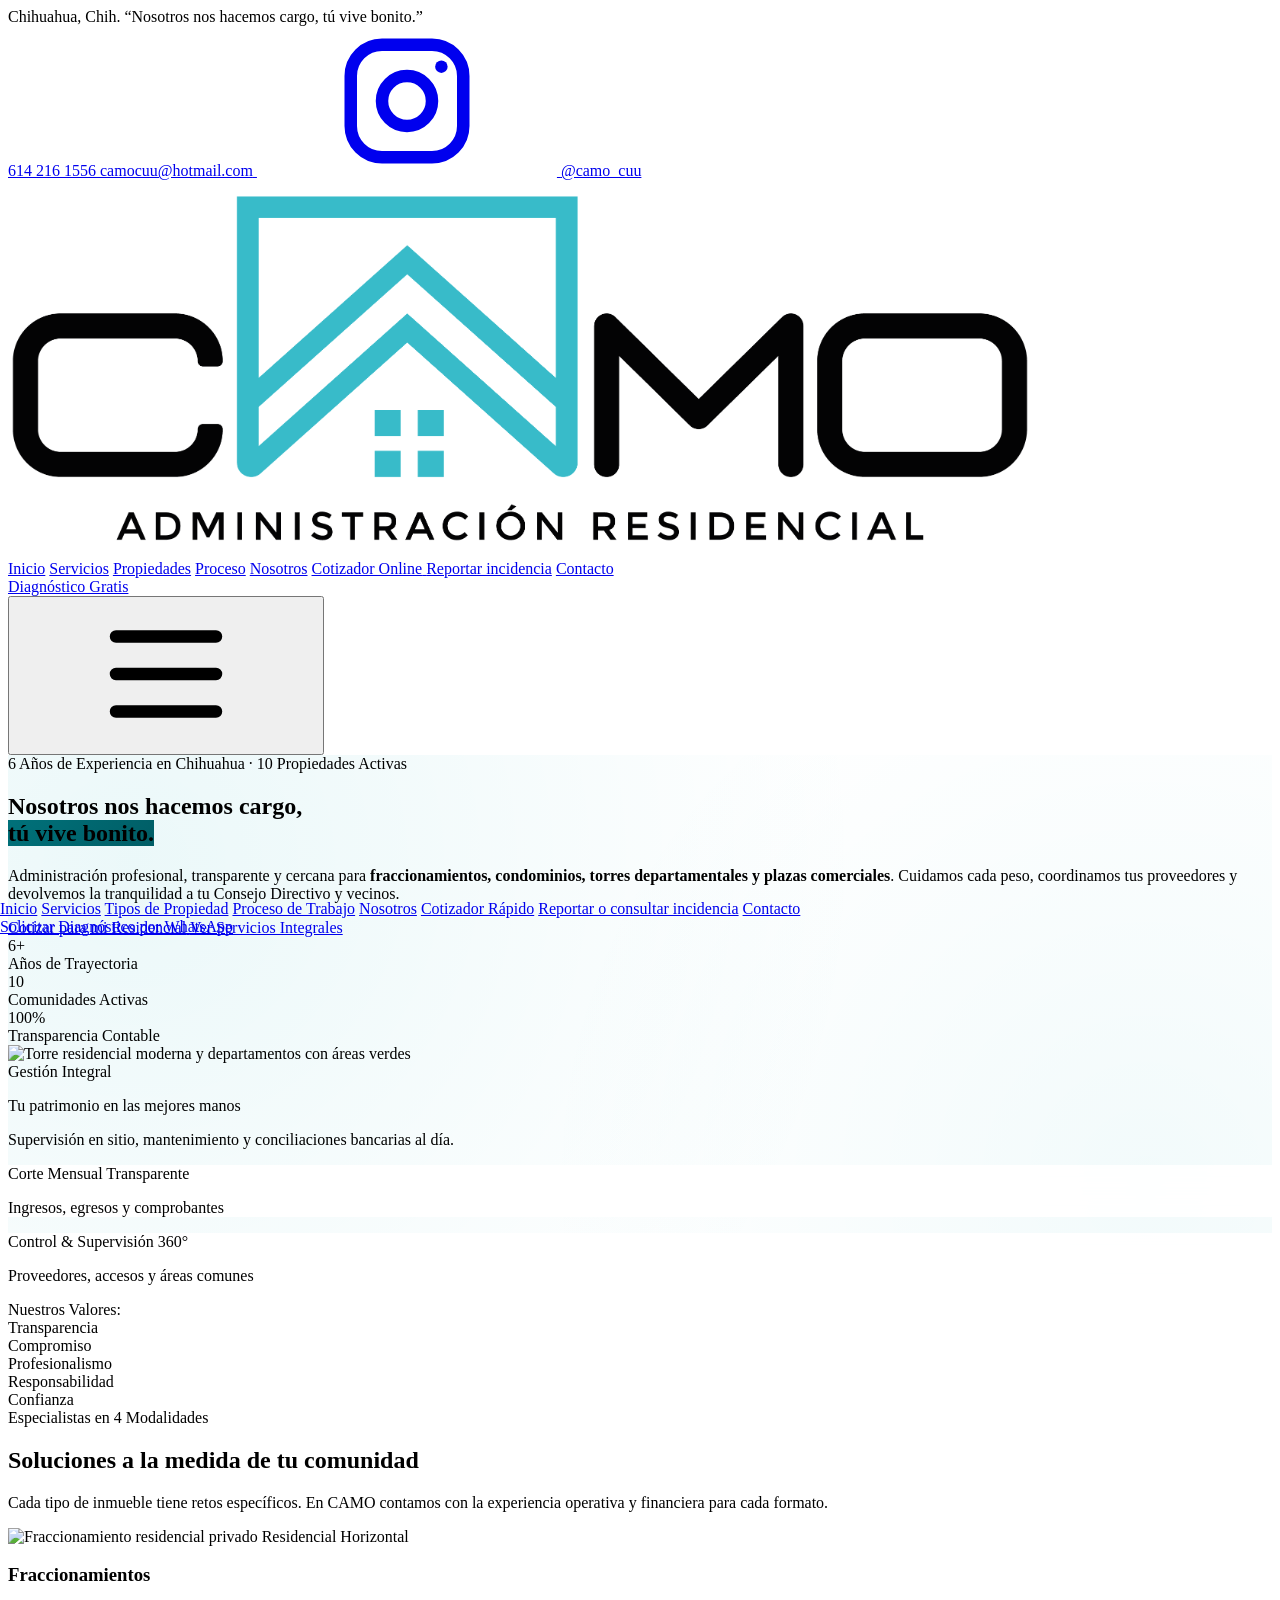
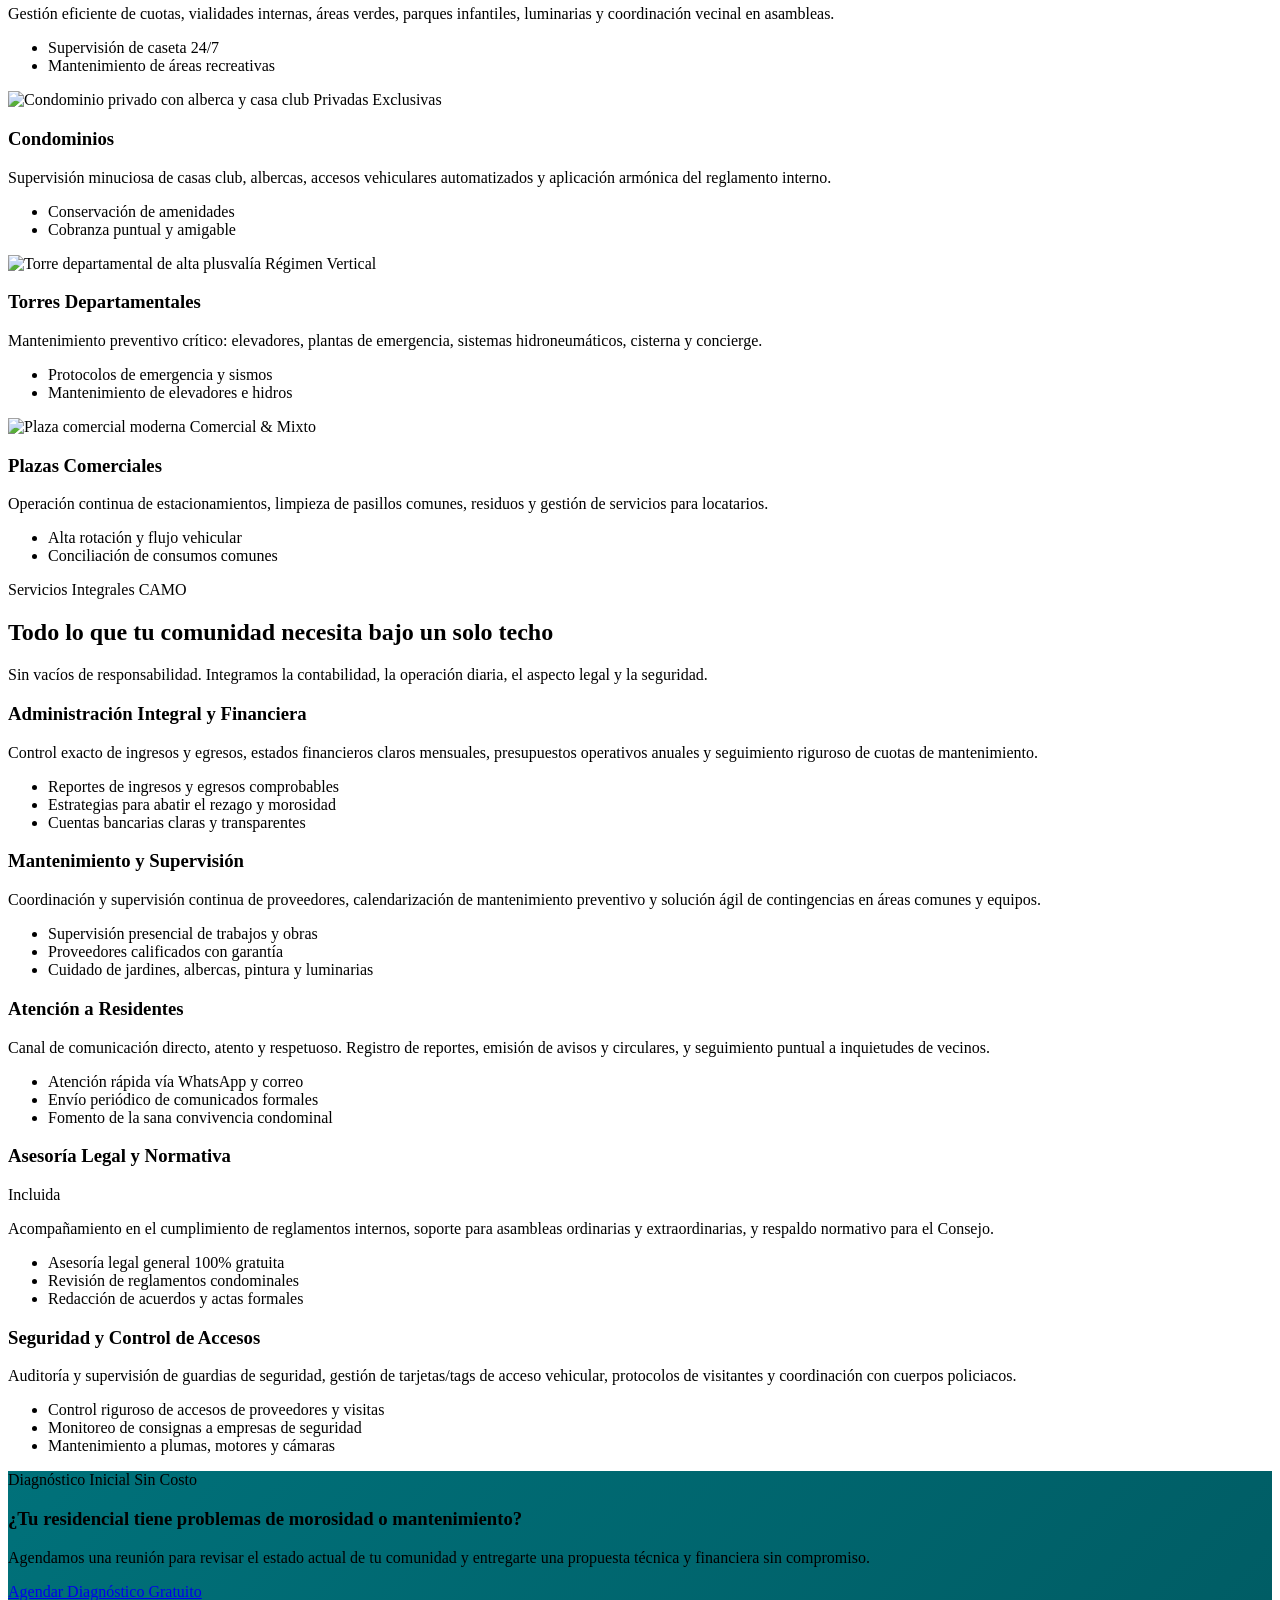
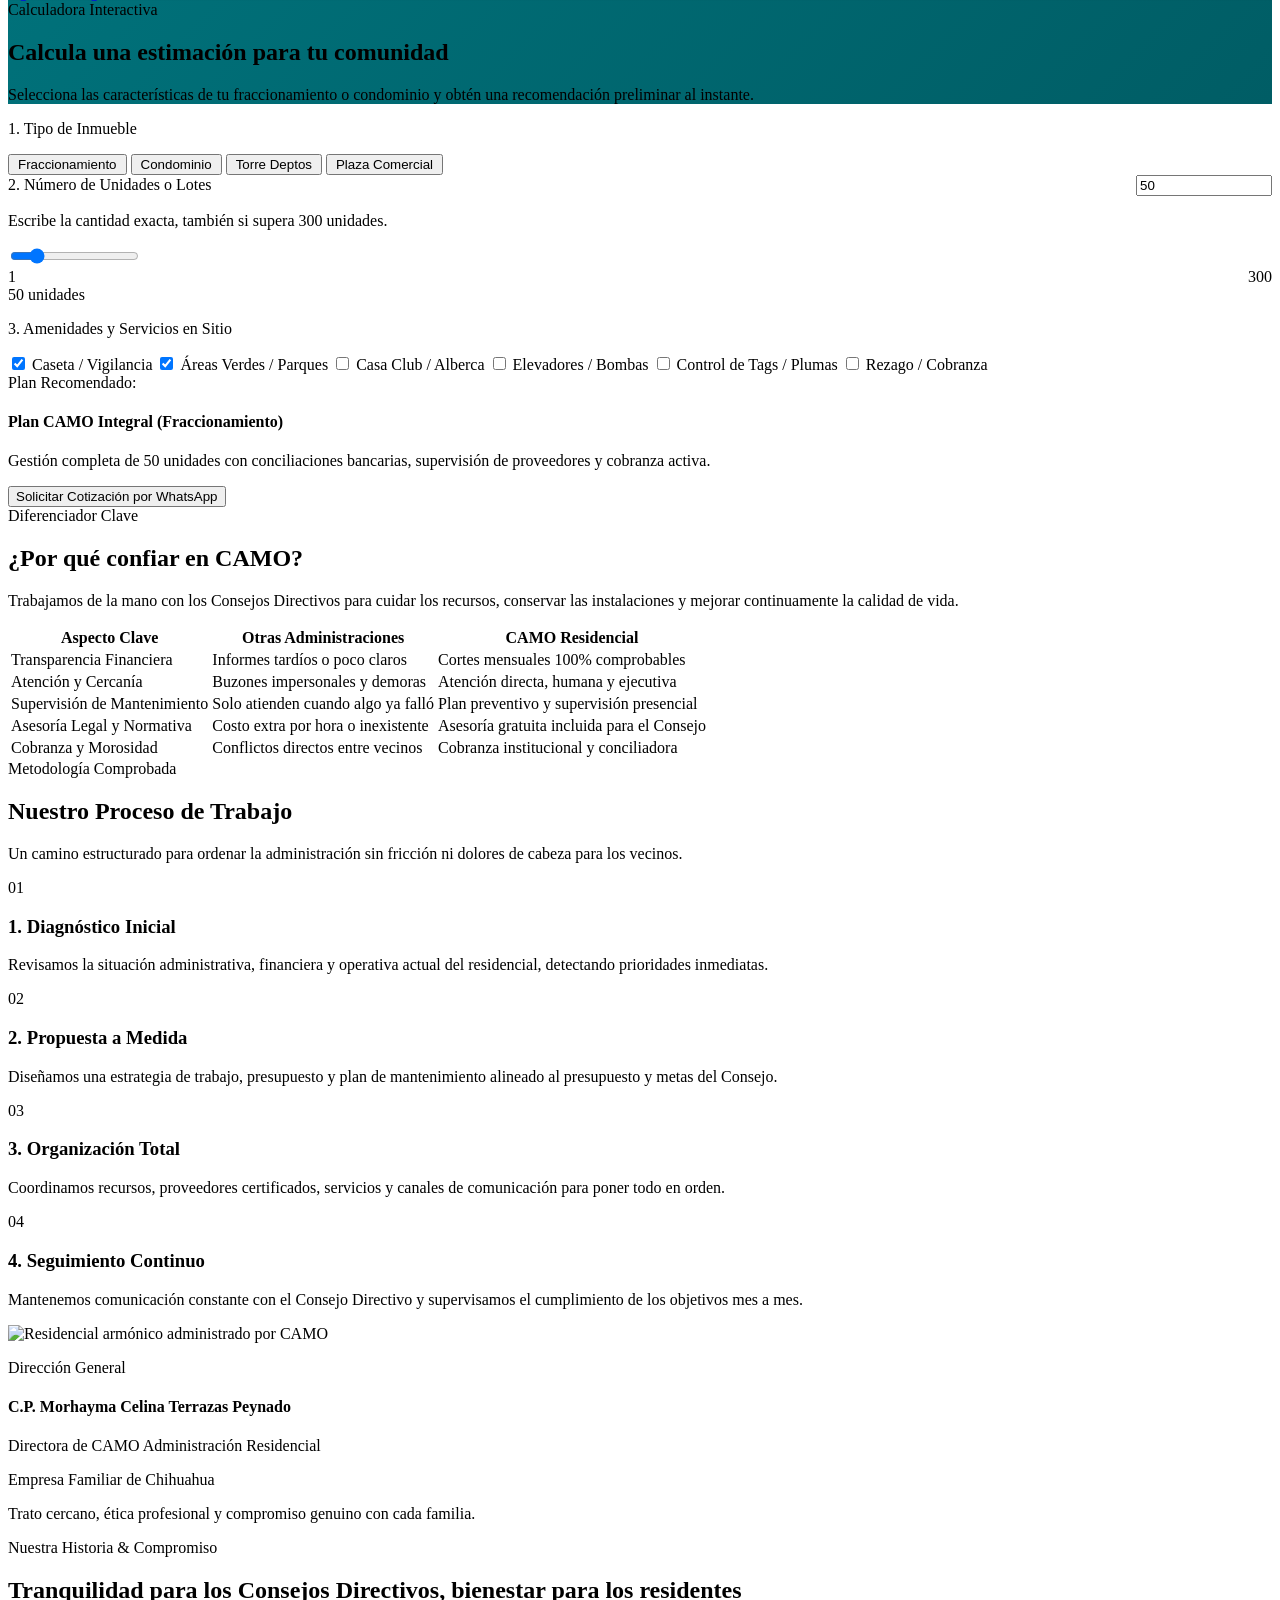
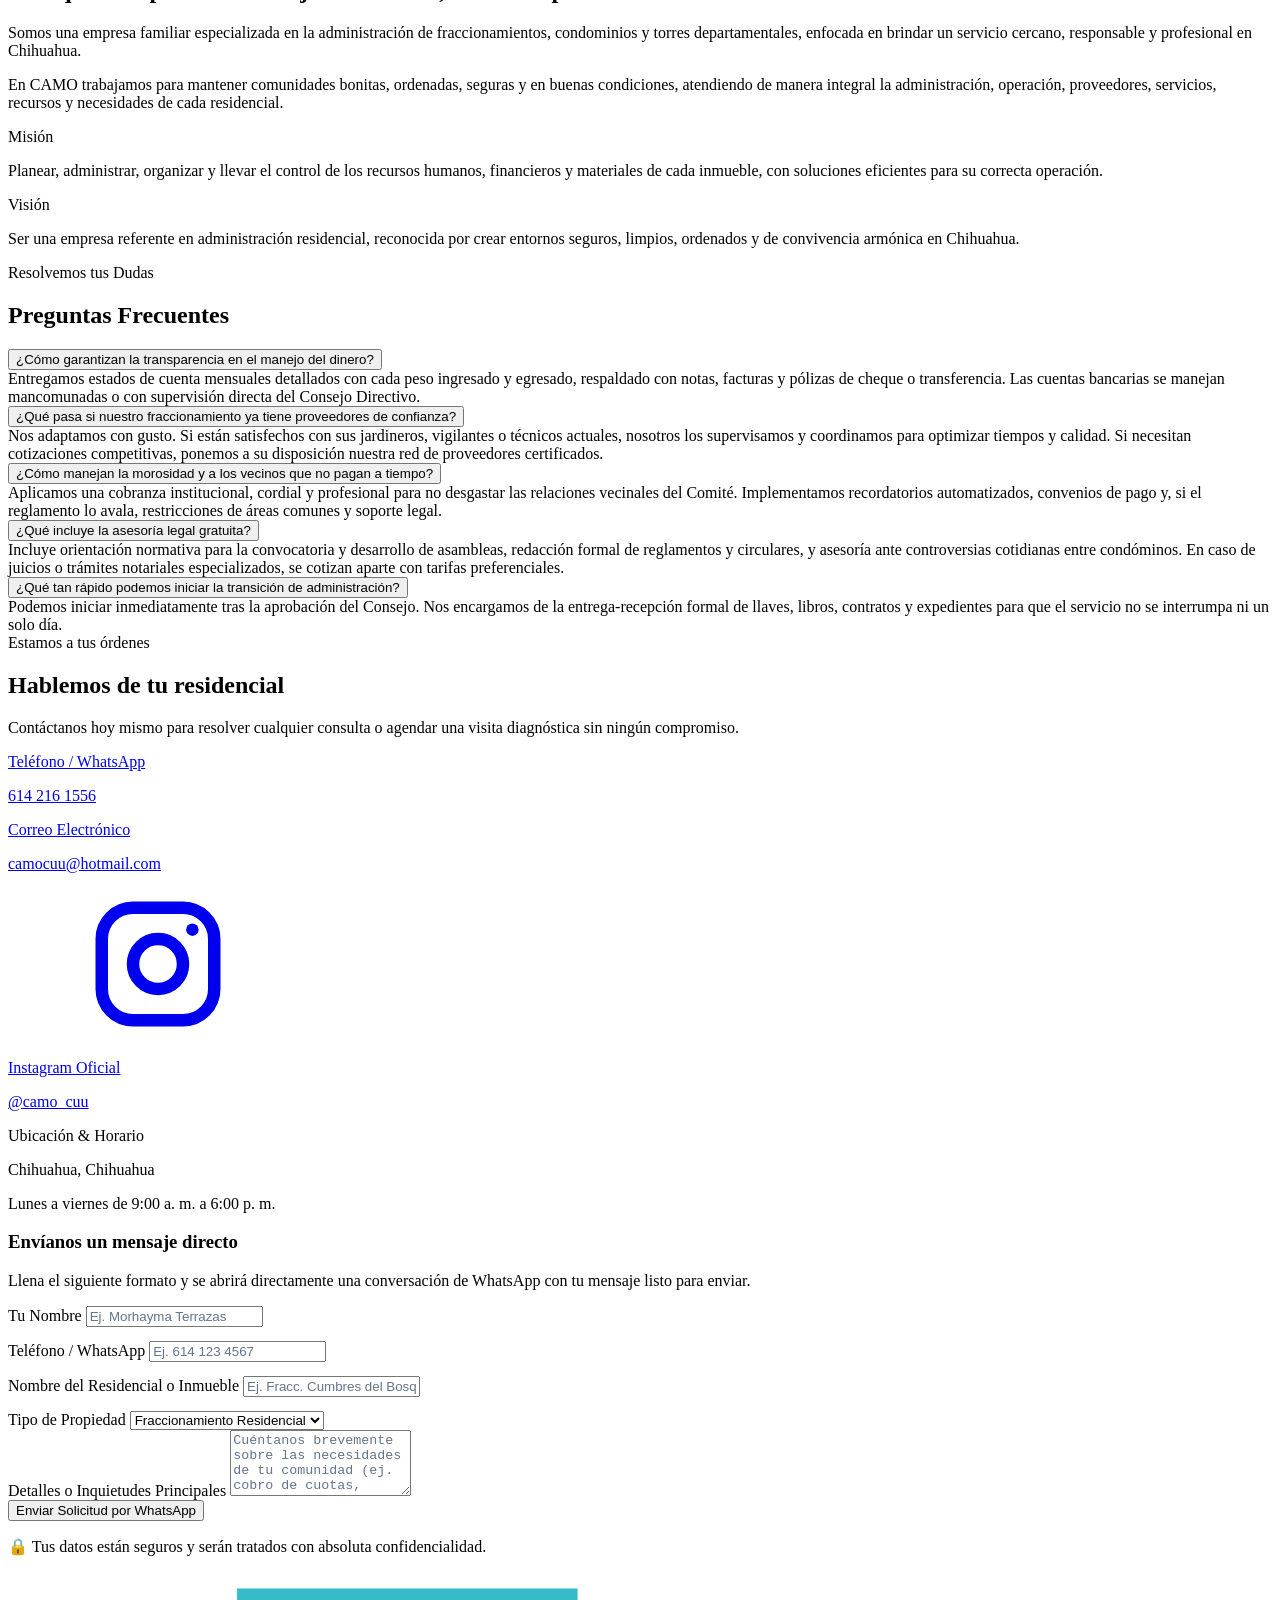
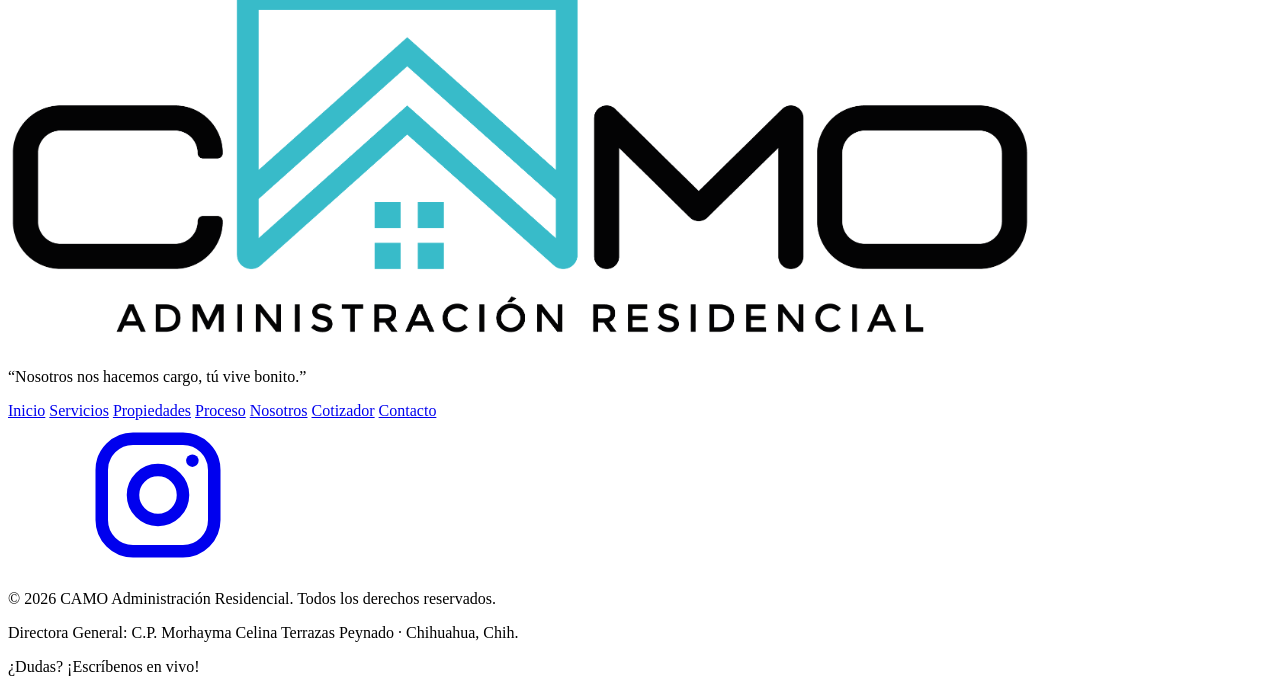
==== commit f7204203: "Add CAMO residential incident portal with Supabase" ====
--- a/index.html
+++ b/index.html
@@ -171,6 +171,7 @@
               <span class="relative inline-flex rounded-full h-2 w-2 bg-brand-teal"></span>
             </span>
           </a>
+          <a href="incidencias.html" class="hover:text-brand-tealDark transition-colors">Reportar incidencia</a>
           <a href="#contacto" class="hover:text-brand-tealDark transition-colors">Contacto</a>
         </nav>
 
@@ -200,6 +201,7 @@
         <a href="#proceso" class="mobile-link py-2 border-b border-slate-100 hover:text-brand-tealDark">Proceso de Trabajo</a>
         <a href="#nosotros" class="mobile-link py-2 border-b border-slate-100 hover:text-brand-tealDark">Nosotros</a>
         <a href="#cotizador" class="mobile-link py-2 border-b border-slate-100 text-brand-tealDark font-semibold">Cotizador Rápido</a>
+        <a href="incidencias.html" class="mobile-link py-2 border-b border-slate-100 text-brand-tealDark font-semibold">Reportar o consultar incidencia</a>
         <a href="#contacto" class="mobile-link py-2 hover:text-brand-tealDark">Contacto</a>
         <div class="pt-2">
           <a href="https://wa.me/526142161556?text=Hola,%20me%20gustaría%20solicitar%20un%20diagnóstico%20o%20propuesta%20de%20administración%20para%20mi%20residencial." 
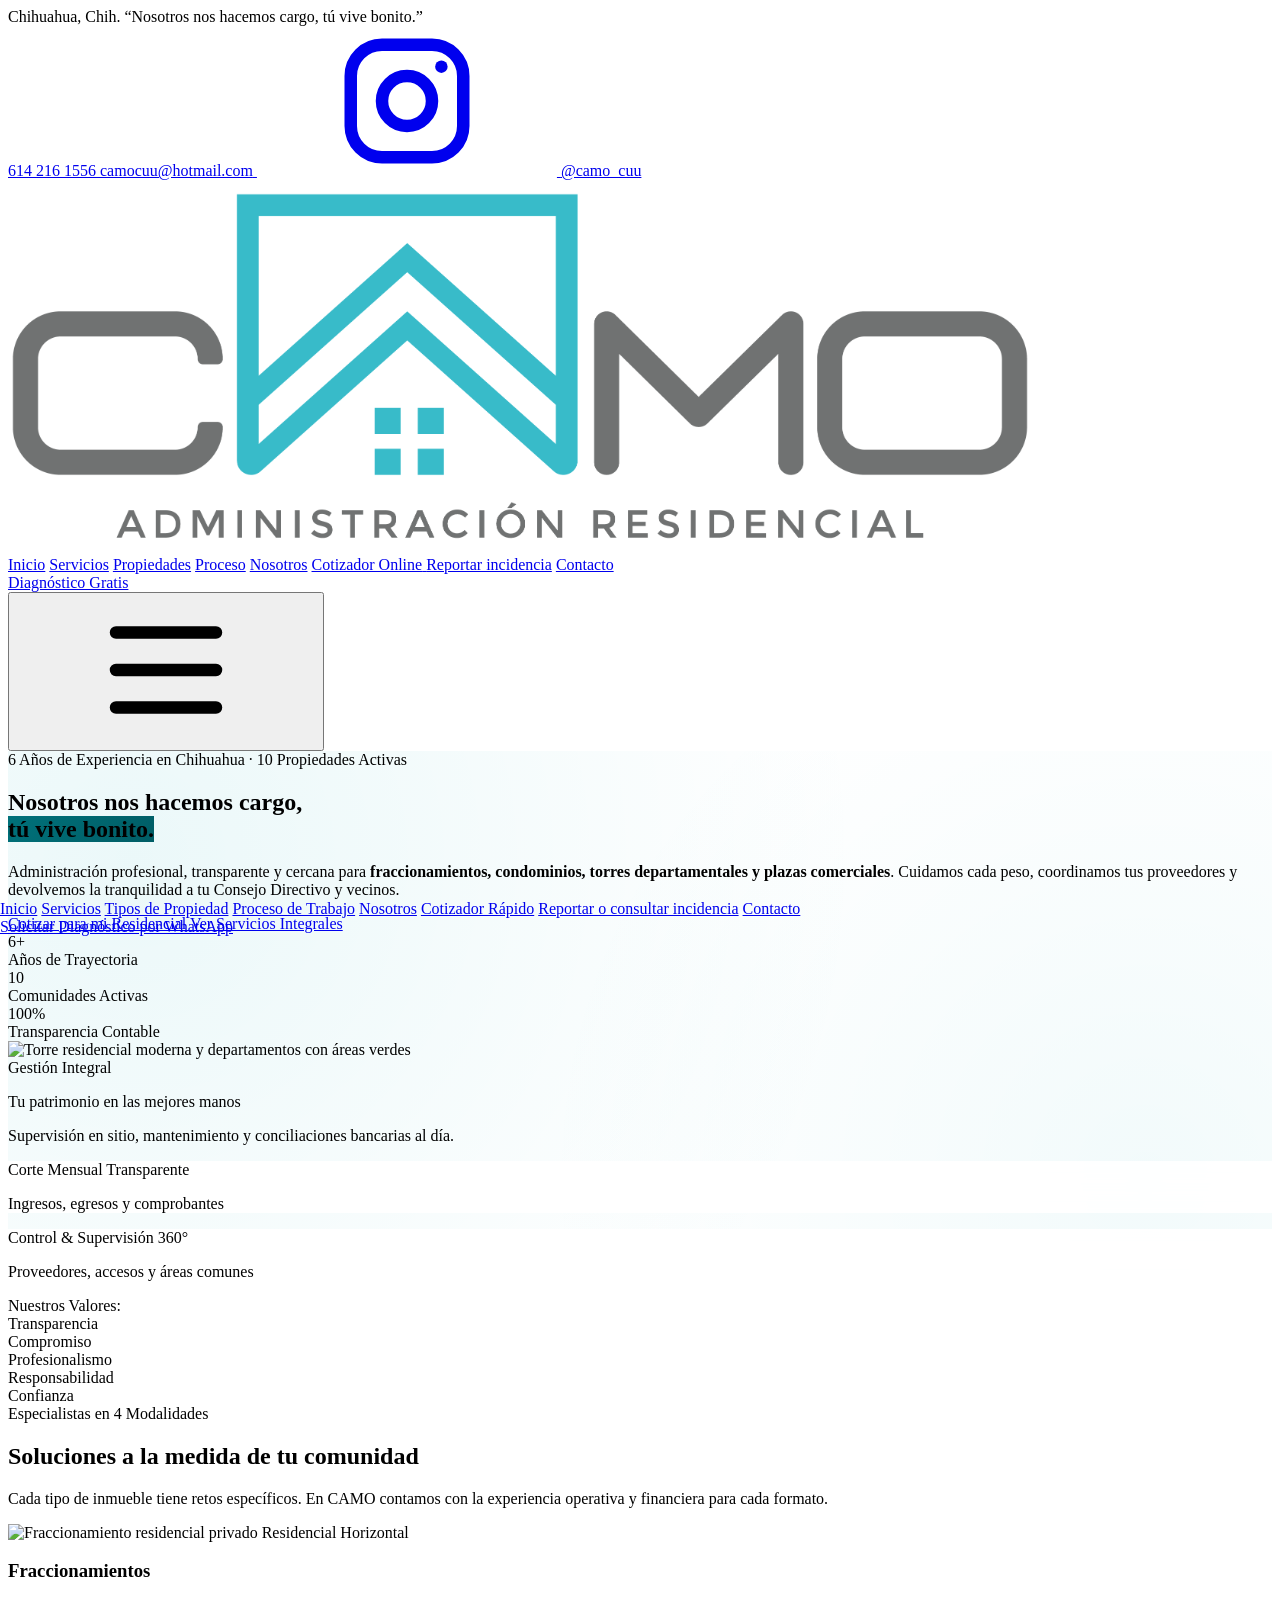
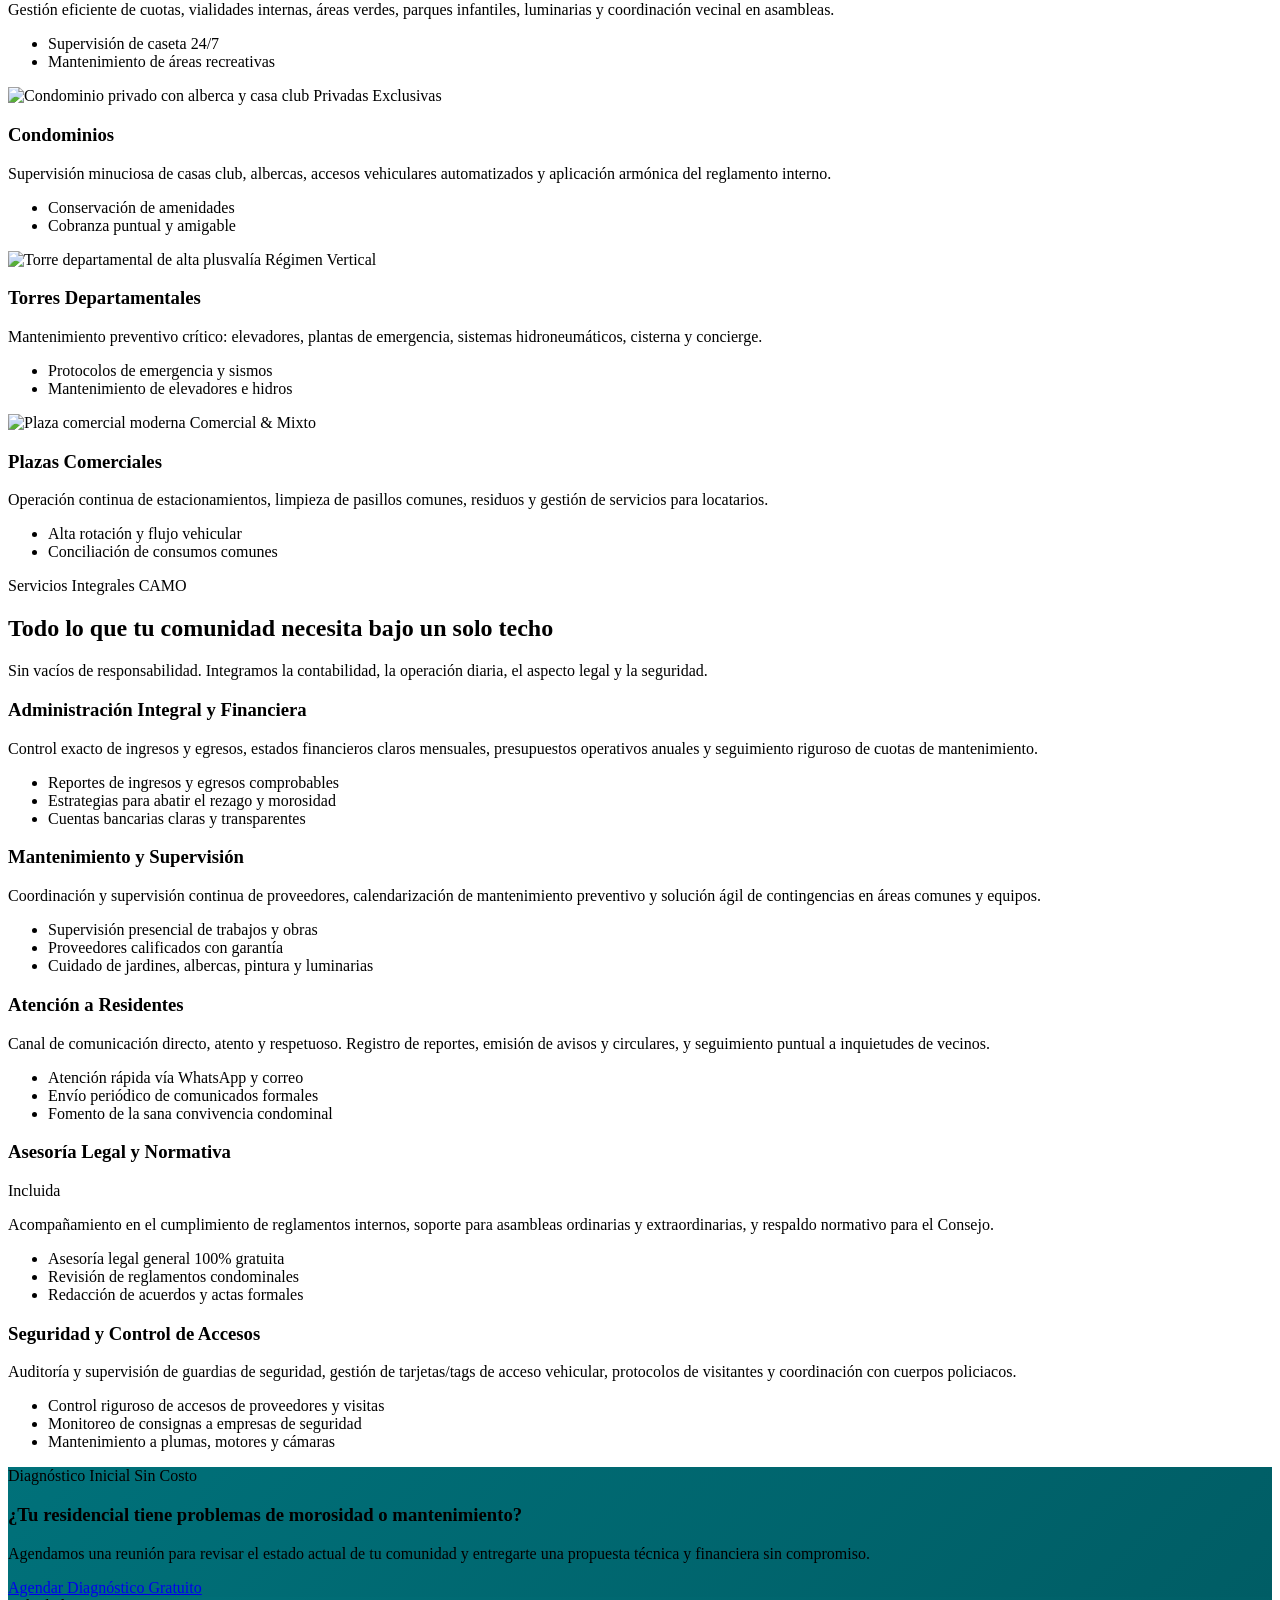
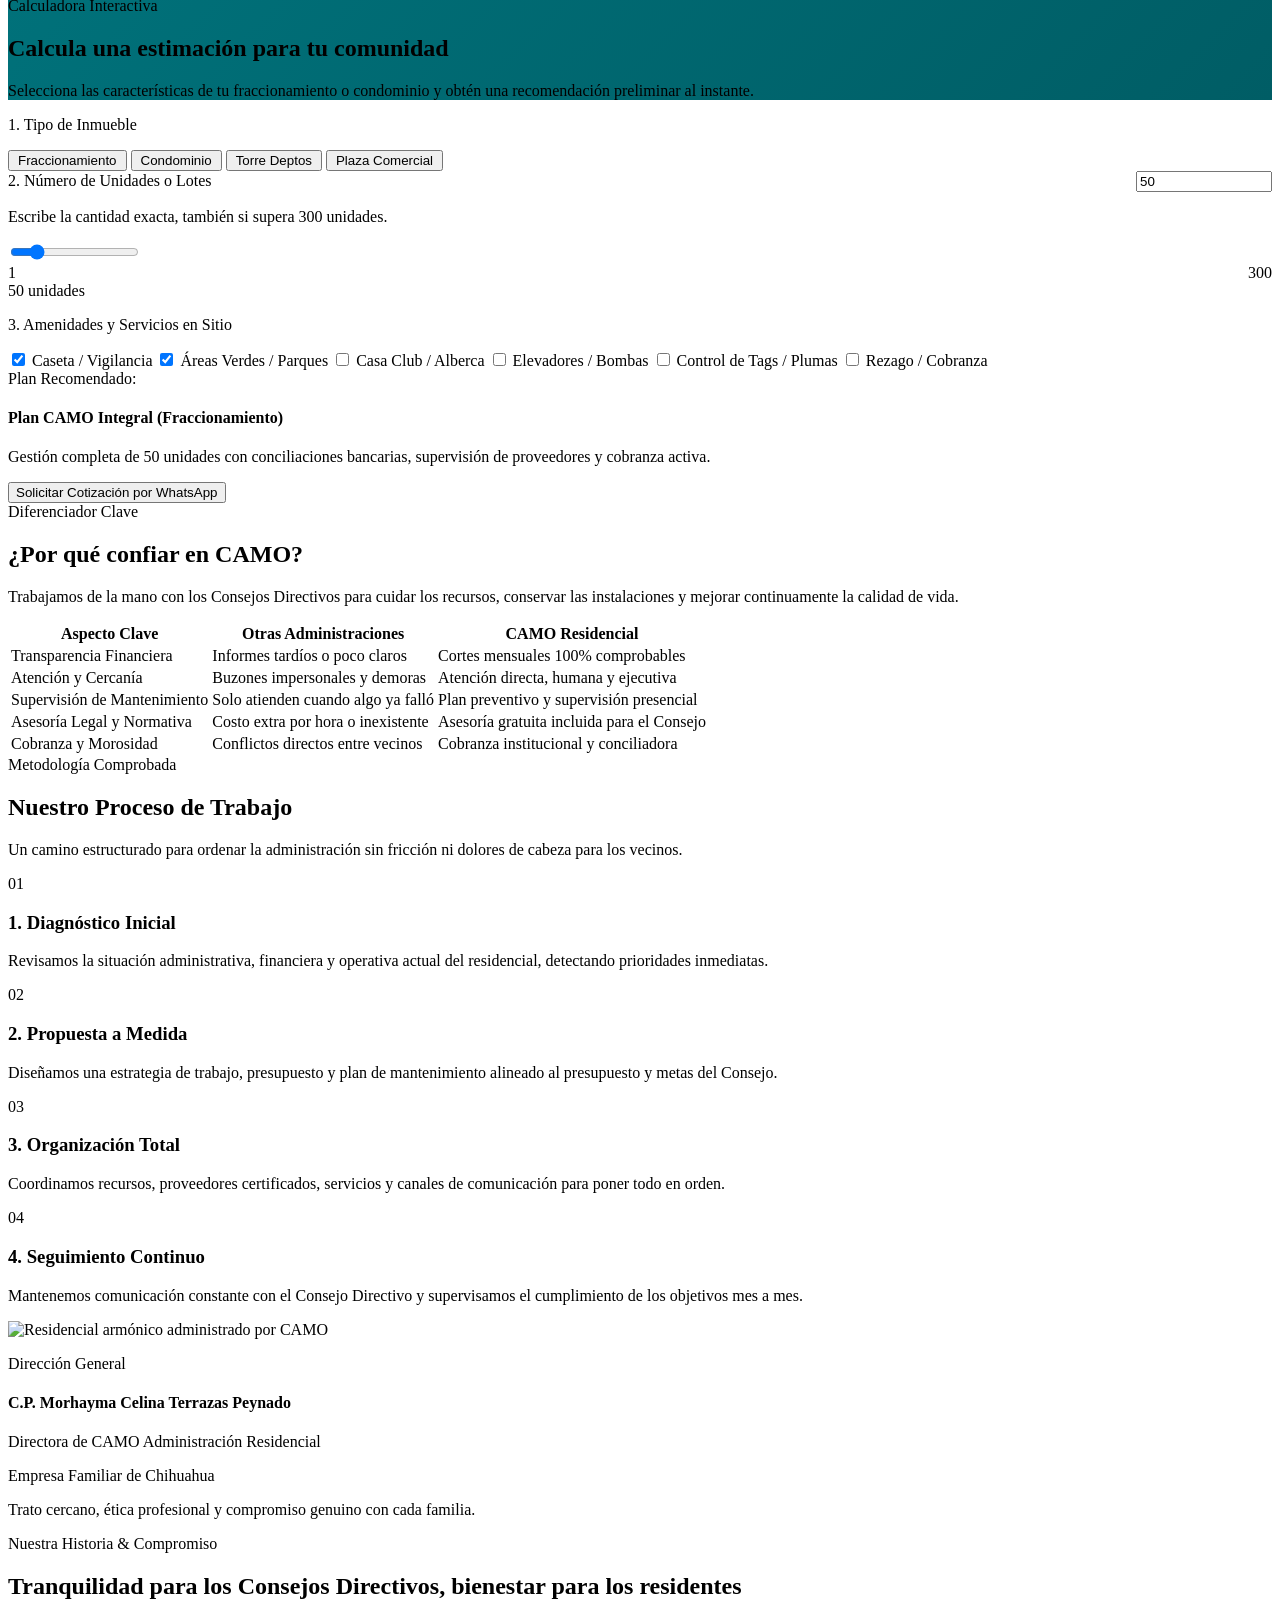
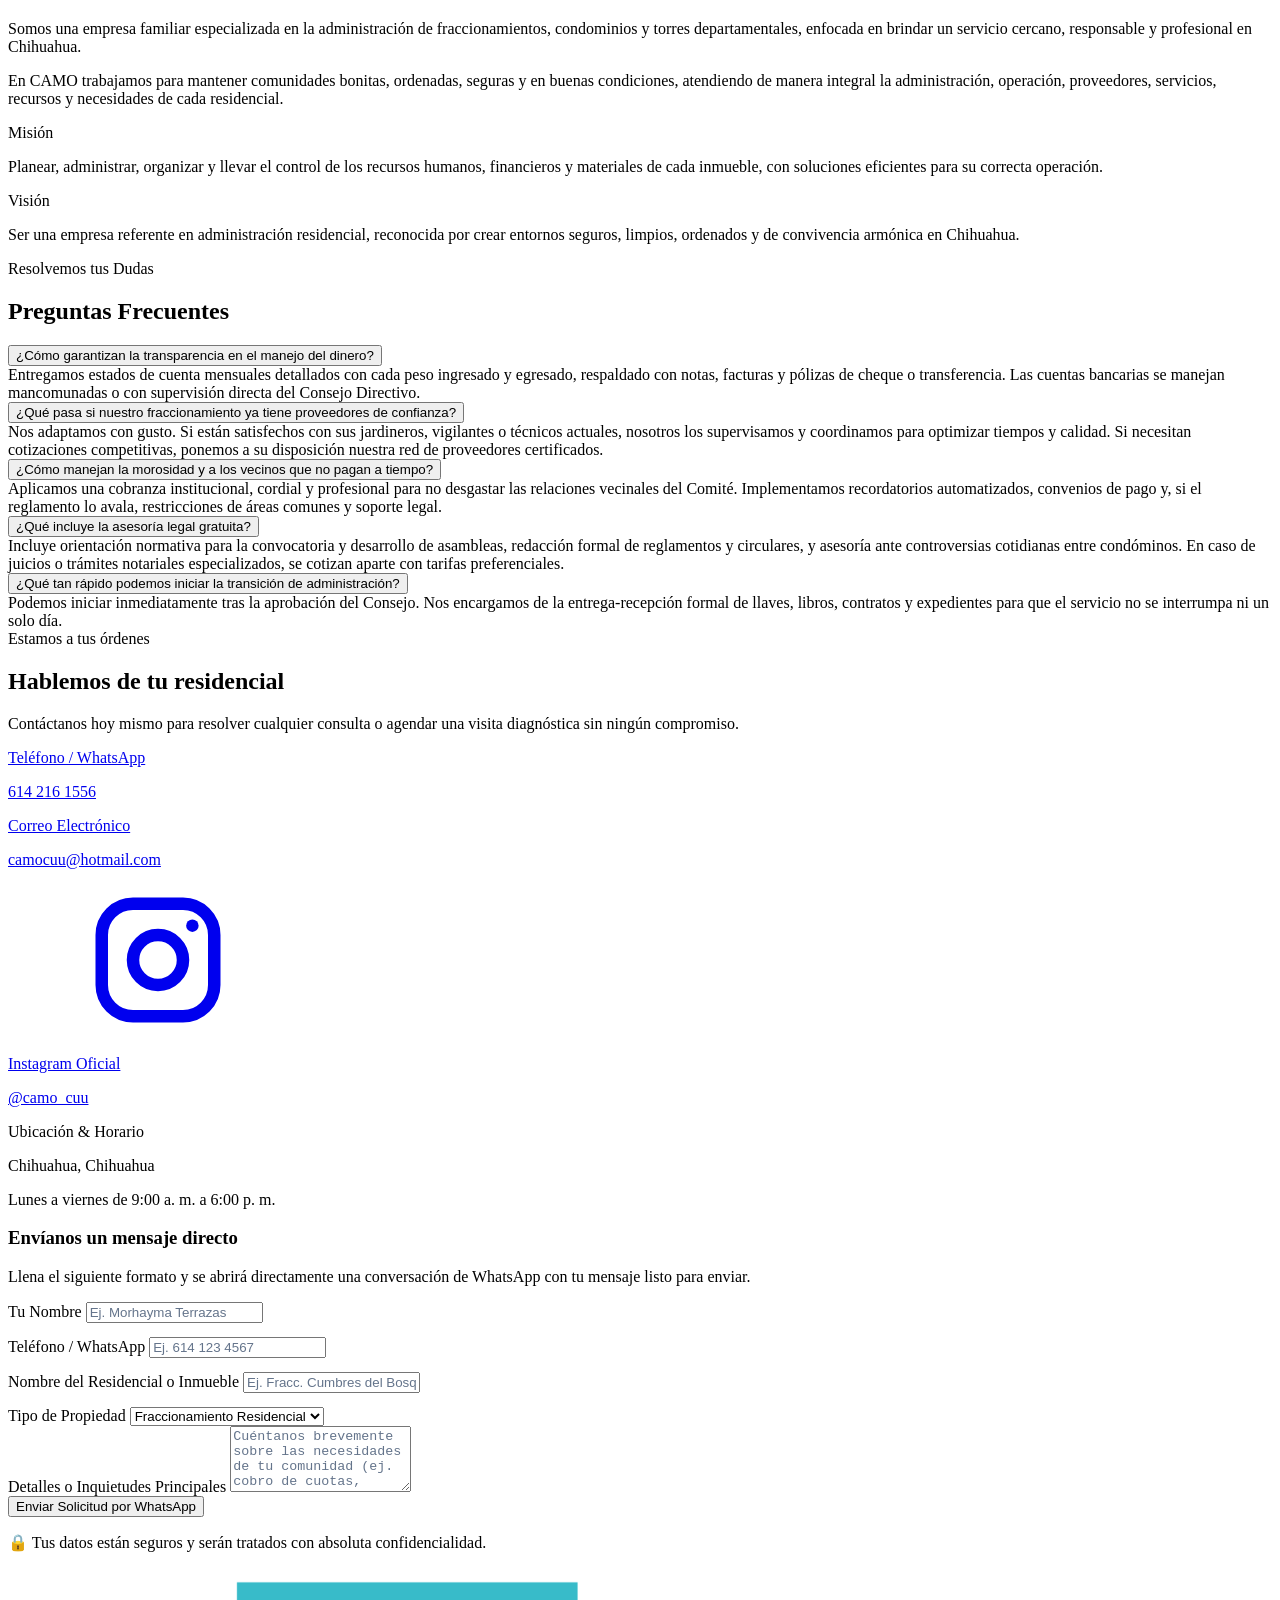
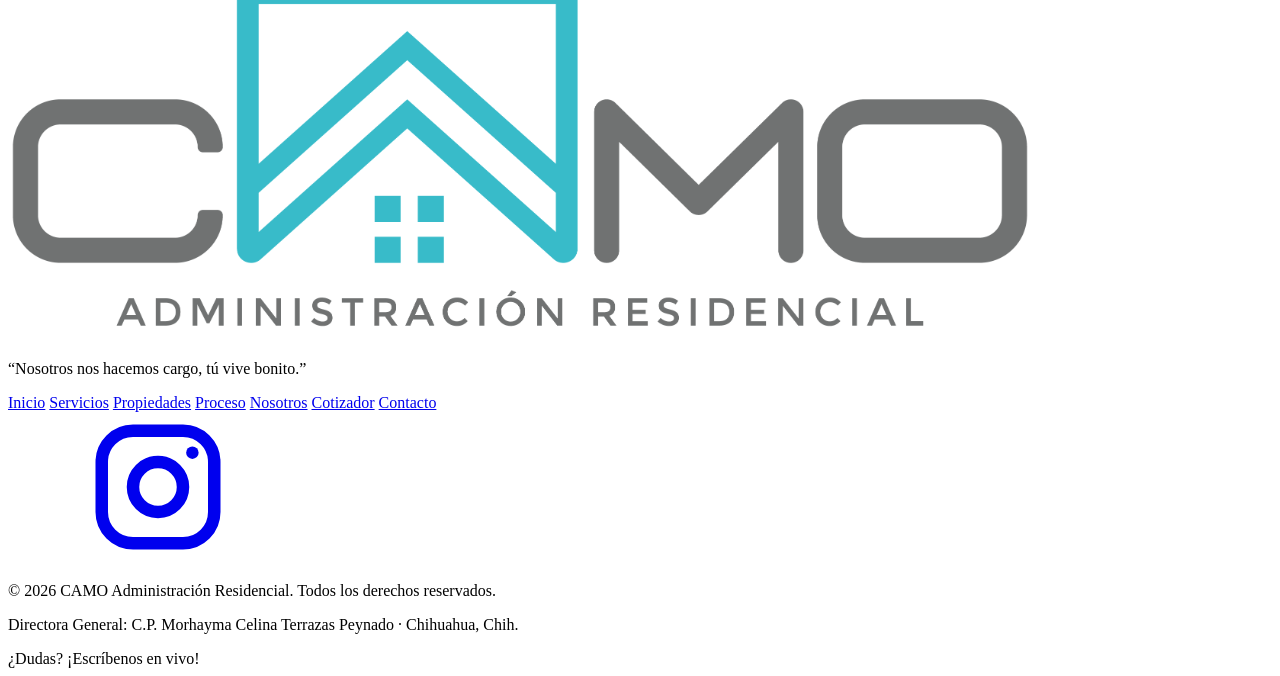
==== commit b0e19638: "Update CAMO website to the gray logo" ====
--- a/index.html
+++ b/index.html
@@ -17,15 +17,15 @@
   <meta property="og:url" content="https://camoadministracion.com.mx/">
   <meta property="og:title" content="CAMO | Administración Residencial · Chihuahua, Chih.">
   <meta property="og:description" content="Administración profesional para fraccionamientos, condominios y torres departamentales en Chihuahua. Nosotros nos hacemos cargo, tú vive bonito.">
-  <meta property="og:image" content="https://camoadministracion.com.mx/assets/images/logo-camo.png">
+  <meta property="og:image" content="https://camoadministracion.com.mx/assets/images/logo-gray.png">
   <meta property="og:image:type" content="image/png">
   <meta property="og:image:width" content="1024">
-  <meta property="og:image:height" content="376">
+  <meta property="og:image:height" content="372">
   <meta property="og:image:alt" content="CAMO Administración Residencial">
   <meta name="twitter:card" content="summary">
   <meta name="twitter:title" content="CAMO | Administración Residencial · Chihuahua, Chih.">
   <meta name="twitter:description" content="Administración profesional para fraccionamientos, condominios y torres departamentales en Chihuahua. Nosotros nos hacemos cargo, tú vive bonito.">
-  <meta name="twitter:image" content="https://camoadministracion.com.mx/assets/images/logo-camo.png">
+  <meta name="twitter:image" content="https://camoadministracion.com.mx/assets/images/logo-gray.png">
   <meta name="twitter:image:alt" content="CAMO Administración Residencial">
 
   <!-- Información estructurada basada en los datos publicados en esta página -->
@@ -42,9 +42,9 @@
         "description": "Administración profesional para fraccionamientos, condominios y torres departamentales en Chihuahua. Nosotros nos hacemos cargo, tú vive bonito.",
         "logo": {
           "@type": "ImageObject",
-          "url": "https://camoadministracion.com.mx/assets/images/logo-camo.png",
+          "url": "https://camoadministracion.com.mx/assets/images/logo-gray.png",
           "width": 1024,
-          "height": 376
+          "height": 372
         },
         "telephone": "+526142161556",
         "email": "camocuu@hotmail.com",
@@ -154,7 +154,7 @@
         
         <!-- LOGO -->
         <a href="#inicio" class="flex shrink-0 items-center gap-3 group" aria-label="CAMO — Ir al inicio">
-          <img src="assets/images/logo-camo.png" alt="CAMO Administración Residencial" class="h-12 w-auto object-contain transition-transform group-hover:scale-105 duration-200">
+          <img src="assets/images/logo-gray.png" alt="CAMO Administración Residencial" class="h-12 w-auto object-contain transition-transform group-hover:scale-105 duration-200">
         </a>
 
         <!-- MENÚ ESCRITORIO -->
@@ -1205,7 +1205,7 @@
         <!-- Logo en Footer -->
         <div class="flex flex-col items-center md:items-start text-center md:text-left gap-2">
           <div class="bg-white p-2.5 rounded-xl inline-block shadow-sm">
-            <img src="assets/images/logo-camo.png" alt="CAMO Administración Residencial" class="h-10 w-auto">
+            <img src="assets/images/logo-gray.png" alt="CAMO Administración Residencial" class="h-10 w-auto">
           </div>
           <p class="text-xs text-slate-400 italic max-w-sm mt-2">
             “Nosotros nos hacemos cargo, tú vive bonito.”
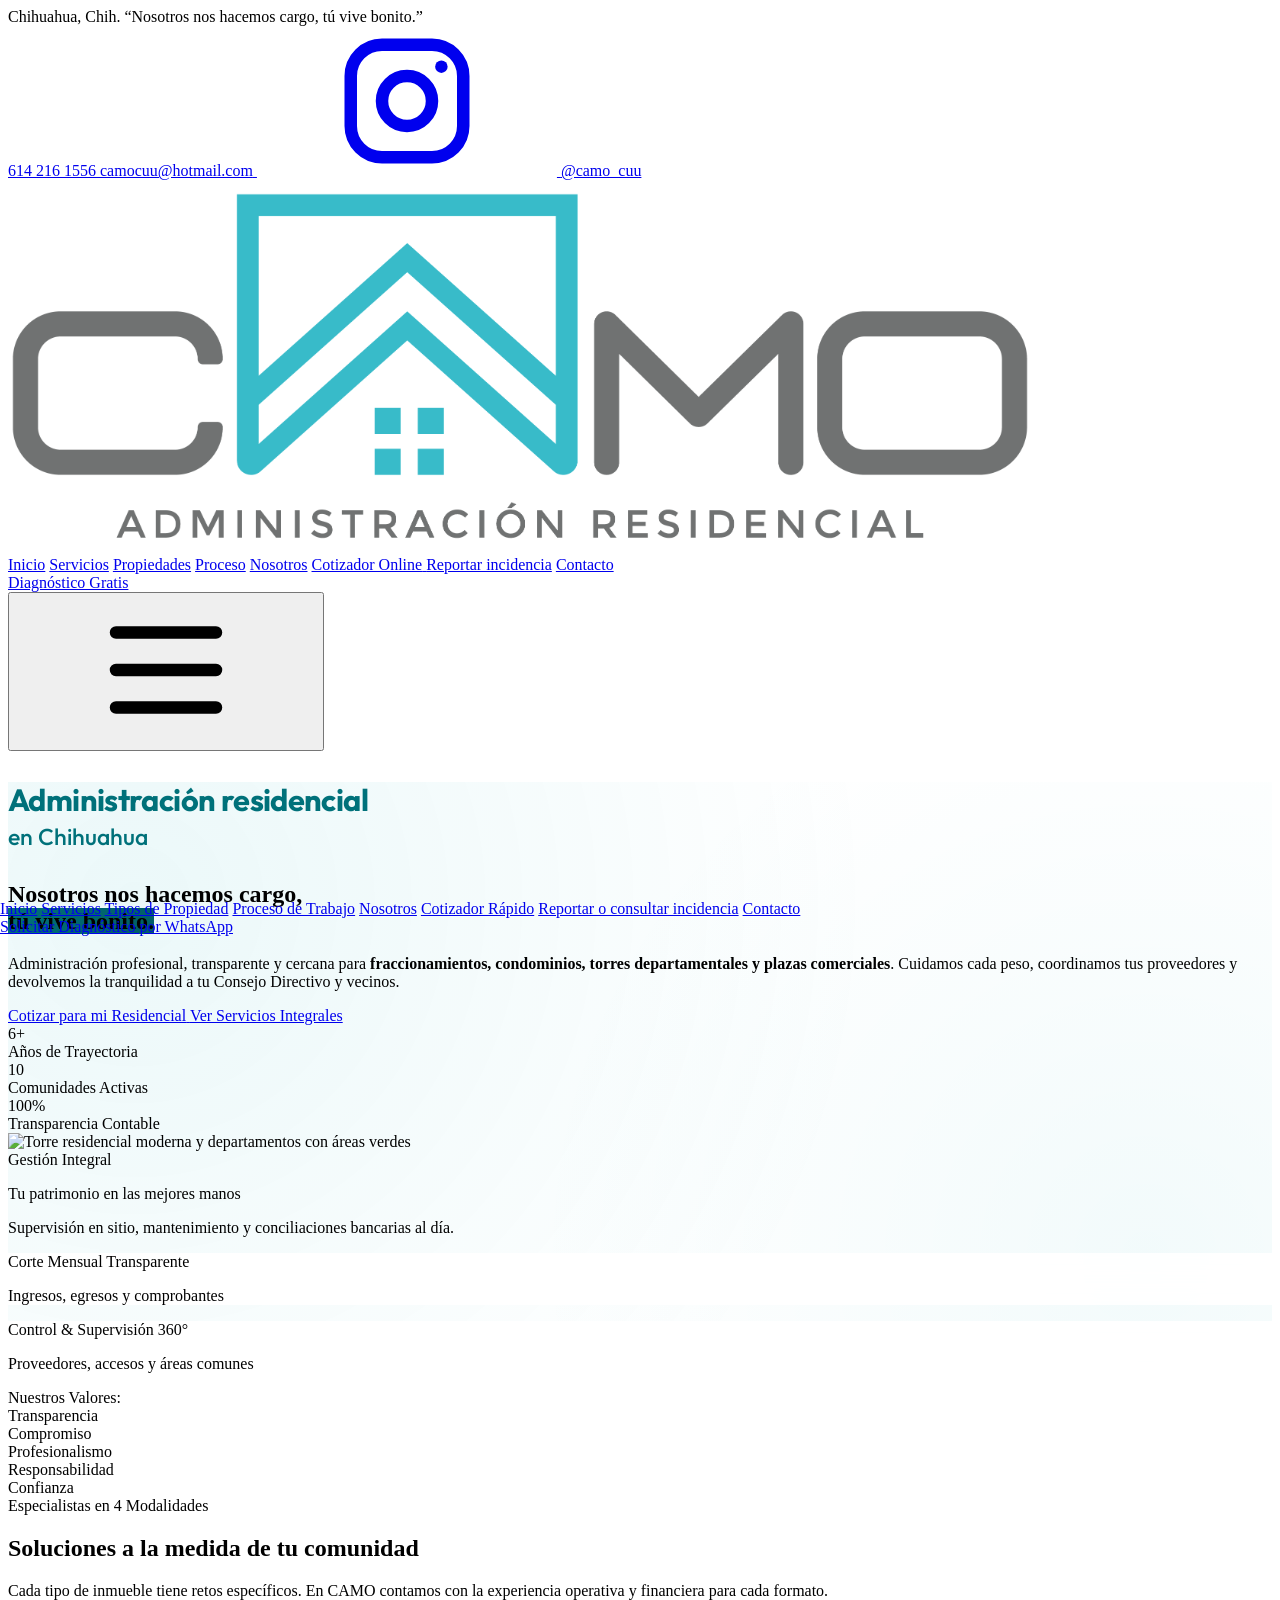
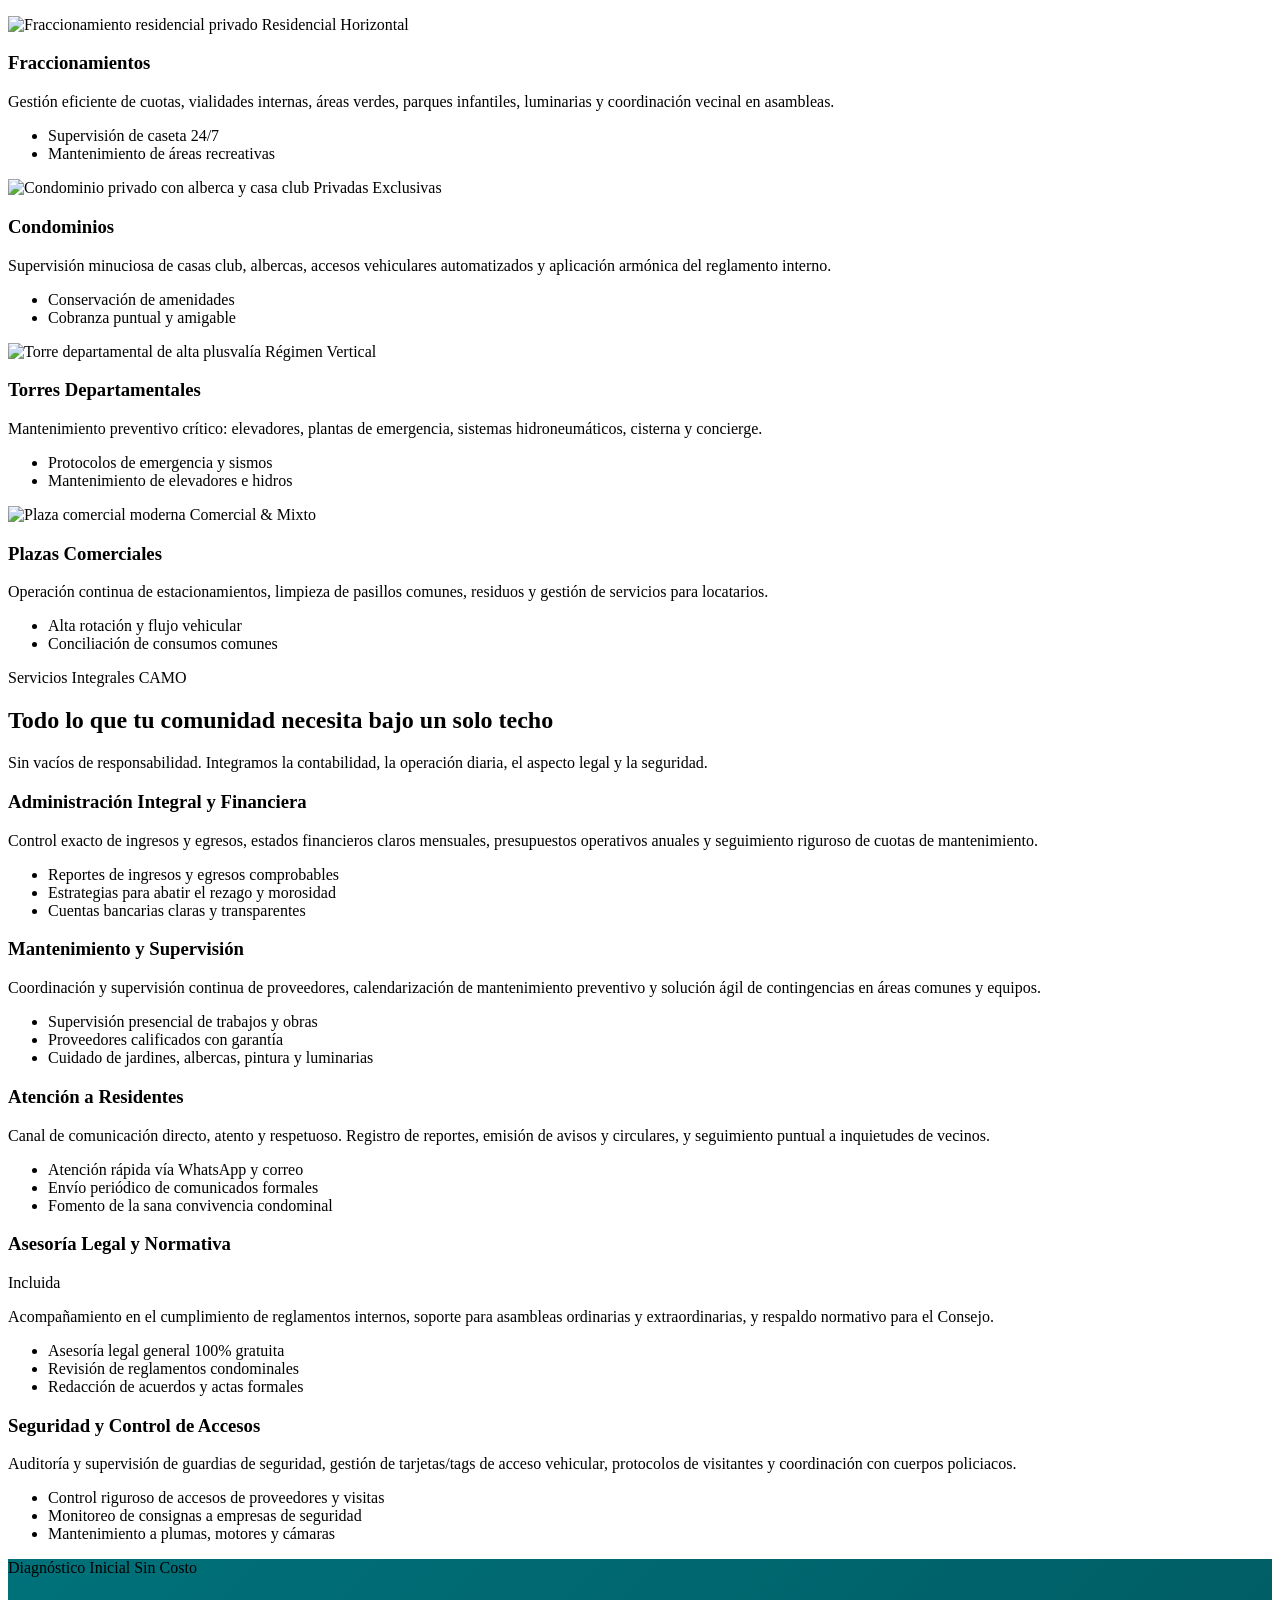
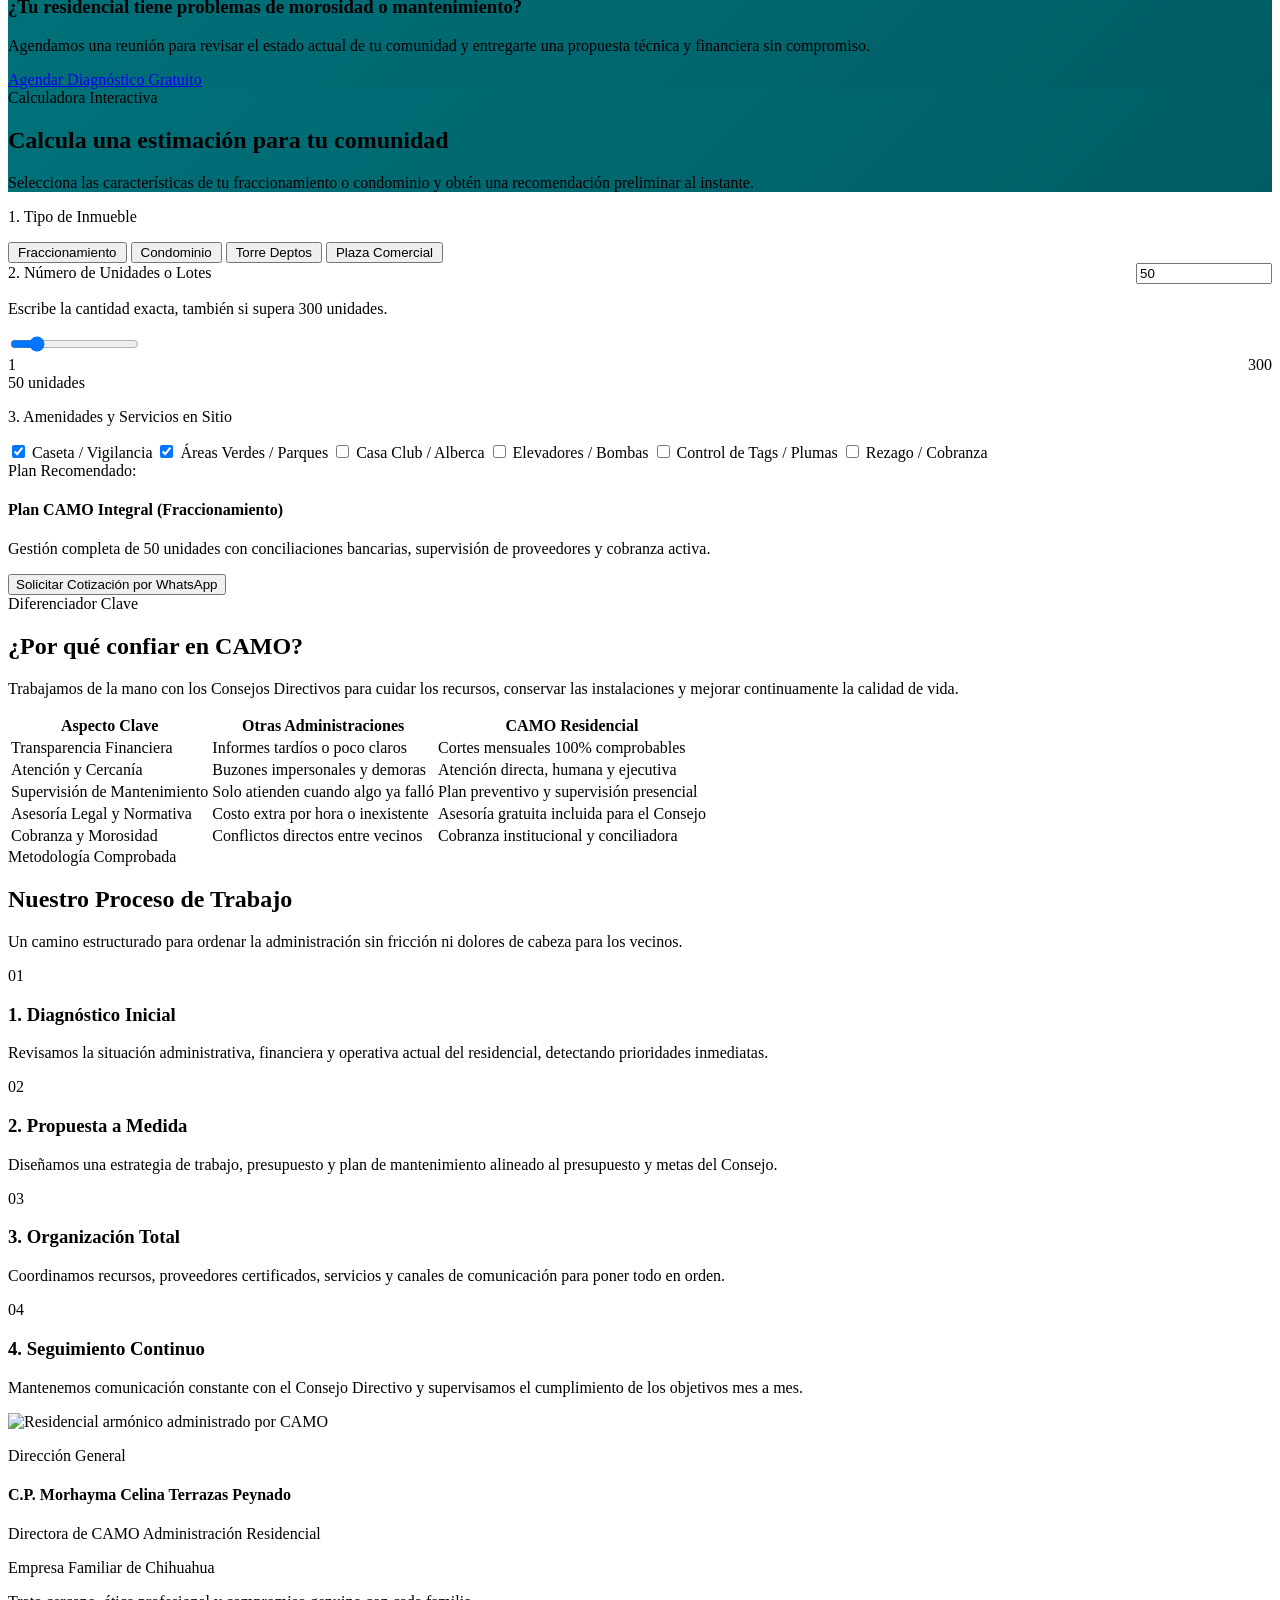
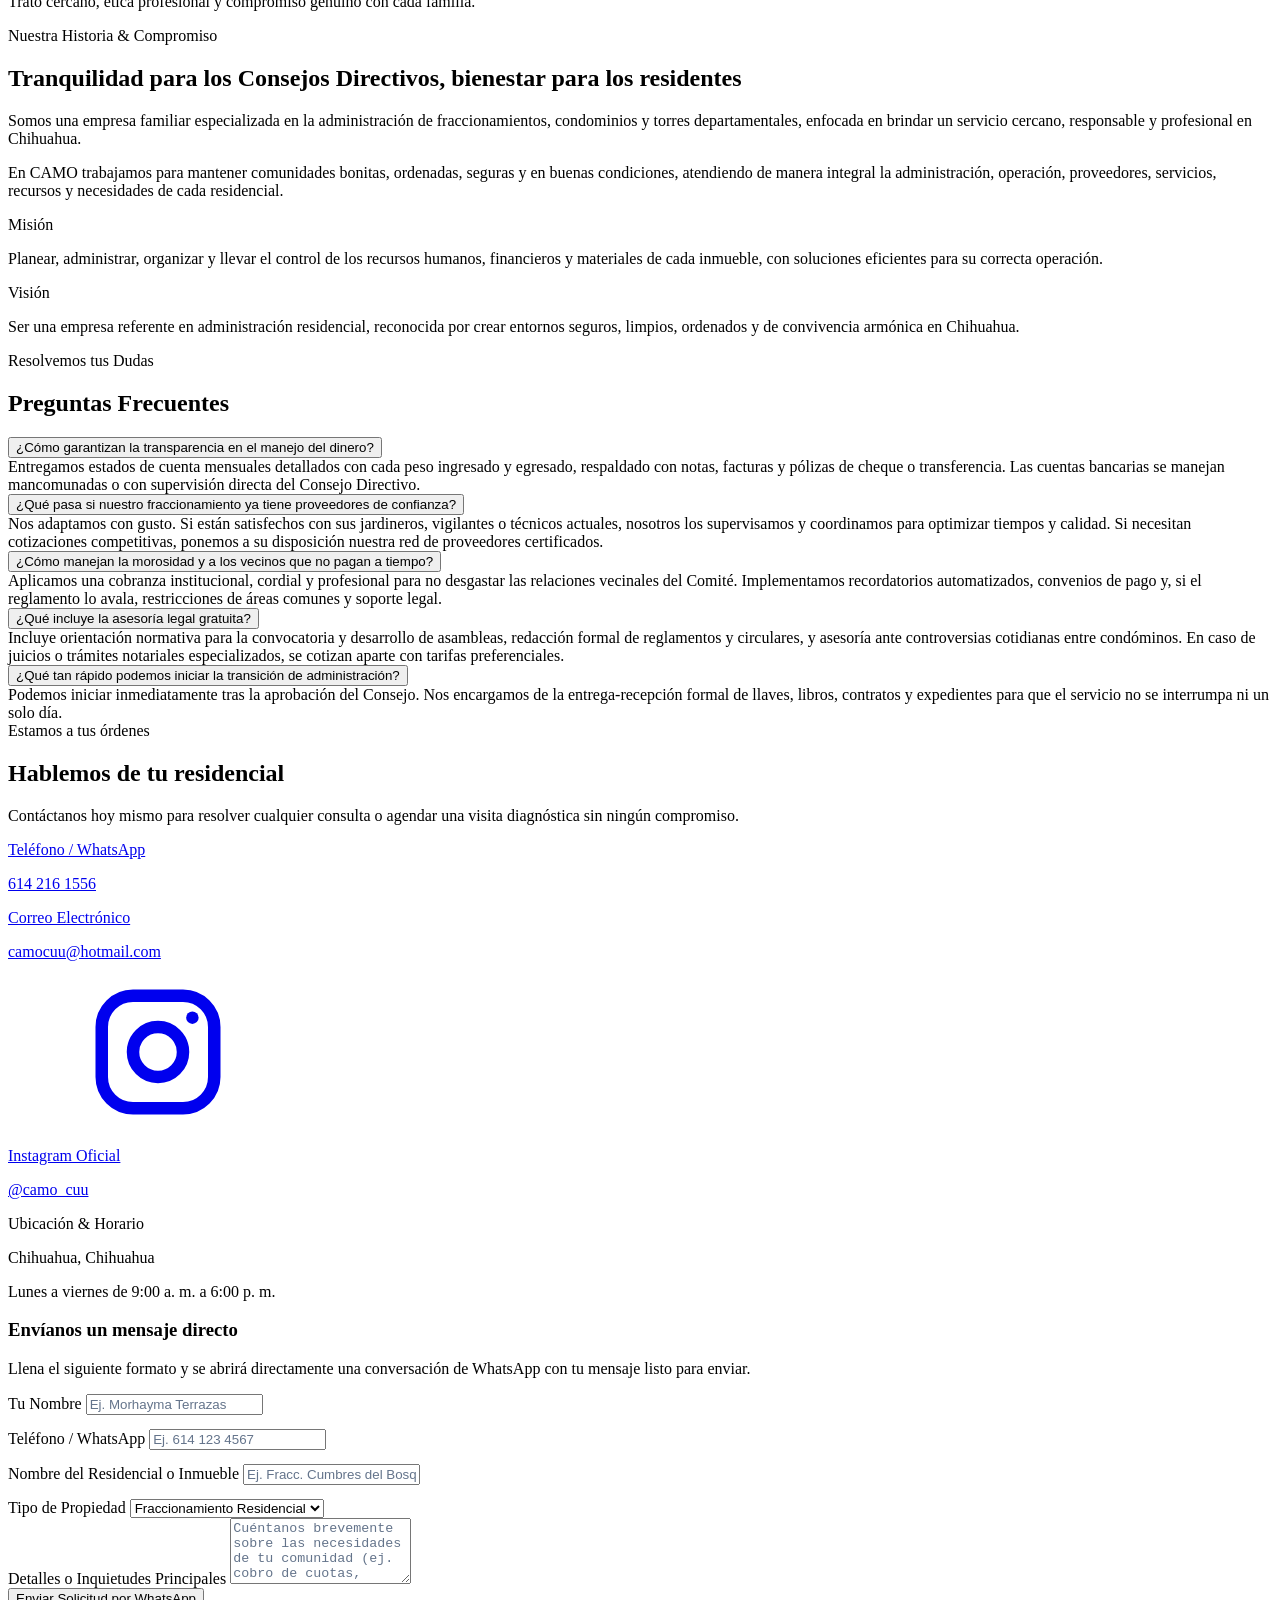
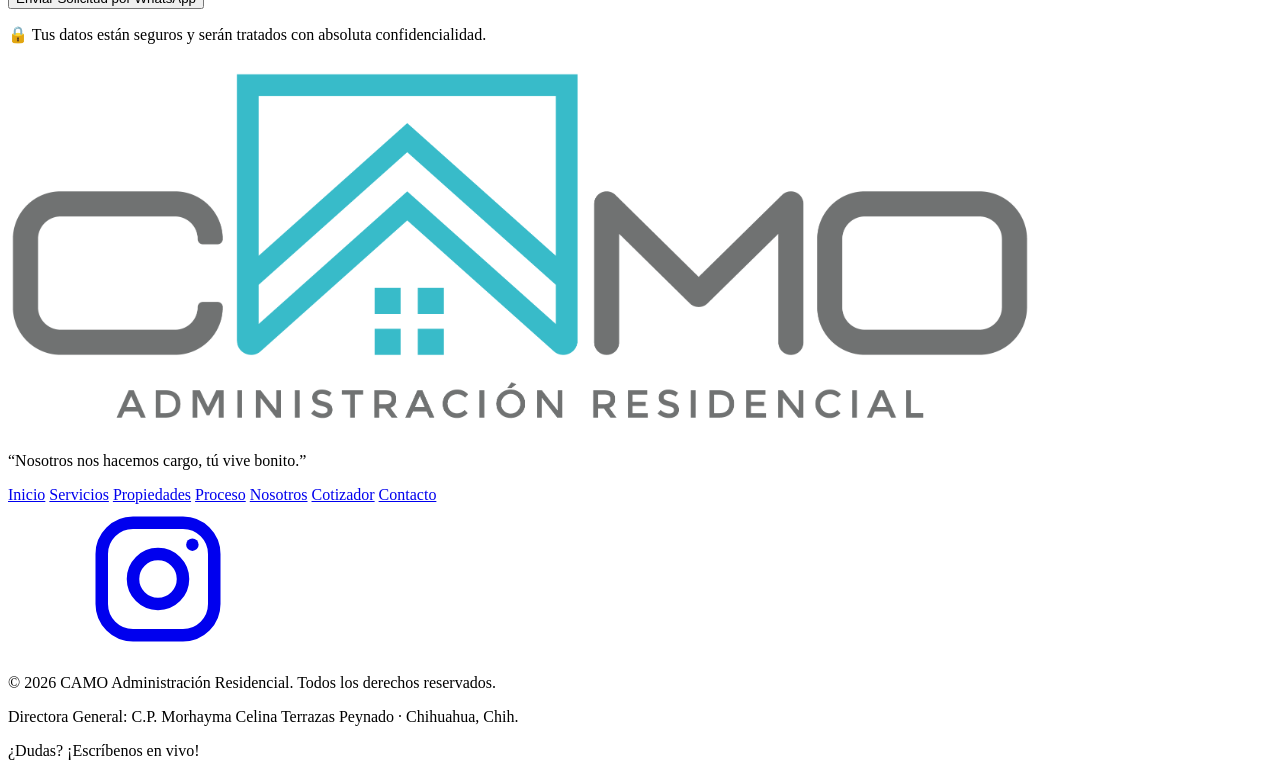
==== commit d0520d2a: "Clarify residential administration service on homepage" ====
--- a/index.html
+++ b/index.html
@@ -117,7 +117,7 @@
 
   <script src="assets/js/tailwind-config.js?v=2"></script>
 
-  <link rel="stylesheet" href="assets/css/styles.css?v=6">
+  <link rel="stylesheet" href="assets/css/styles.css?v=7">
 </head>
 <body class="font-sans text-slate-800 bg-white antialiased selection:bg-brand-tealDark selection:text-white">
 
@@ -223,11 +223,11 @@
         <!-- TEXTO HERO -->
         <div class="lg:col-span-7 space-y-6 text-center lg:text-left">
           
-          <!-- Badge de experiencia -->
-          <div class="inline-flex items-center gap-2 px-3.5 py-1.5 rounded-full bg-brand-tealLight border border-brand-teal/30 text-brand-dark text-xs sm:text-sm font-semibold">
-            <span class="w-2 h-2 rounded-full bg-brand-teal animate-pulse"></span>
-            <span>6 Años de Experiencia en Chihuahua · 10 Propiedades Activas</span>
-          </div>
+          <!-- Servicio y ubicación visibles antes del eslogan -->
+          <p class="hero-service">
+            Administración residencial
+            <span class="hero-service-location">en Chihuahua</span>
+          </p>
 
           <h1 class="text-4xl sm:text-5xl lg:text-6xl font-display font-extrabold text-brand-dark tracking-tight leading-[1.15]">
             Nosotros nos hacemos cargo, <br class="hidden sm:inline">
--- a/assets/css/styles.css
+++ b/assets/css/styles.css
@@ -1,5 +1,24 @@
 .gradient-teal {
   background: linear-gradient(135deg, #00717a 0%, #005d65 100%);
+}
+
+/* Identifica el servicio sin depender de la letra pequeña del logotipo. */
+.hero-service {
+  color: #00717a;
+  font-family: "Outfit", sans-serif;
+  font-size: clamp(1.5rem, 2.4vw, 2rem);
+  font-weight: 700;
+  line-height: 1.2;
+  letter-spacing: -0.02em;
+  text-wrap: balance;
+}
+
+.hero-service-location {
+  display: block;
+  margin-top: 0.25rem;
+  font-size: 0.75em;
+  font-weight: 500;
+  letter-spacing: 0;
 }
 .gradient-hero {
   background: radial-gradient(circle at 10% 20%, rgba(0, 168, 181, 0.08) 0%, rgba(255, 255, 255, 0) 60%),
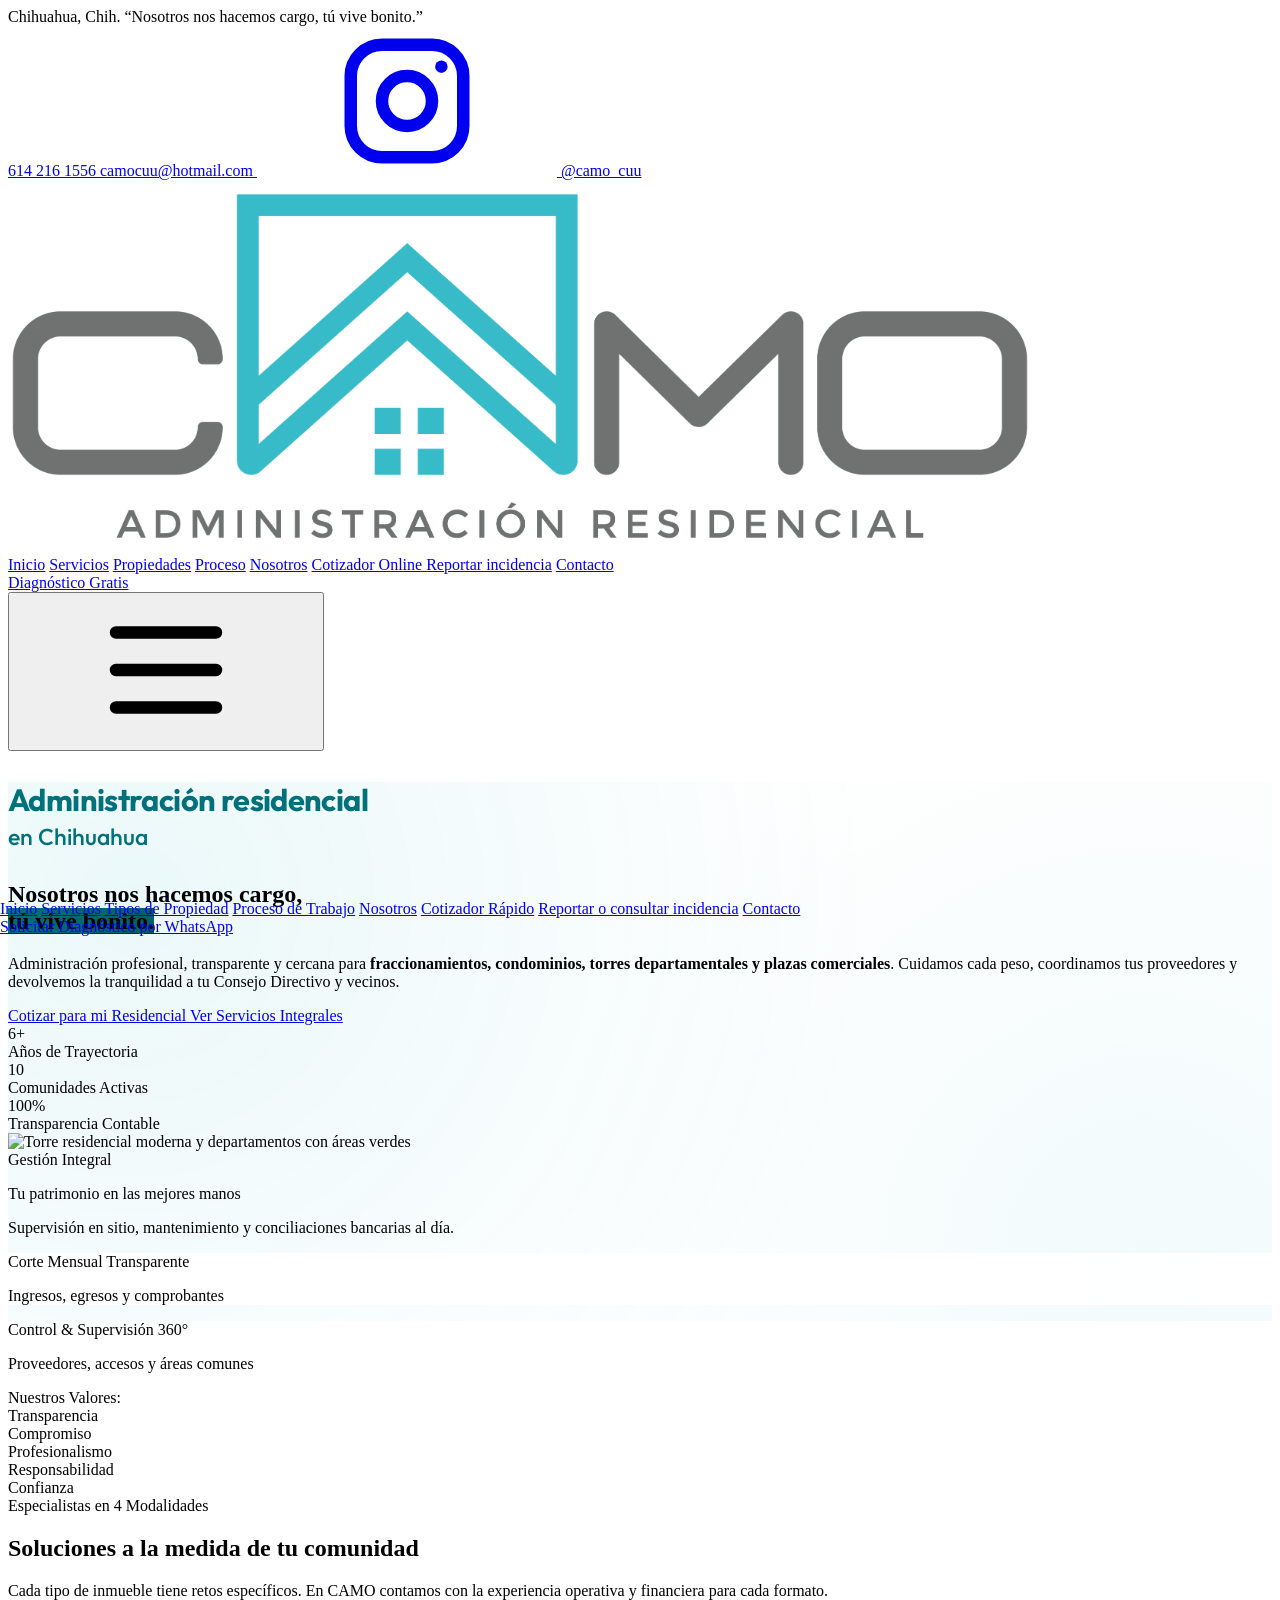
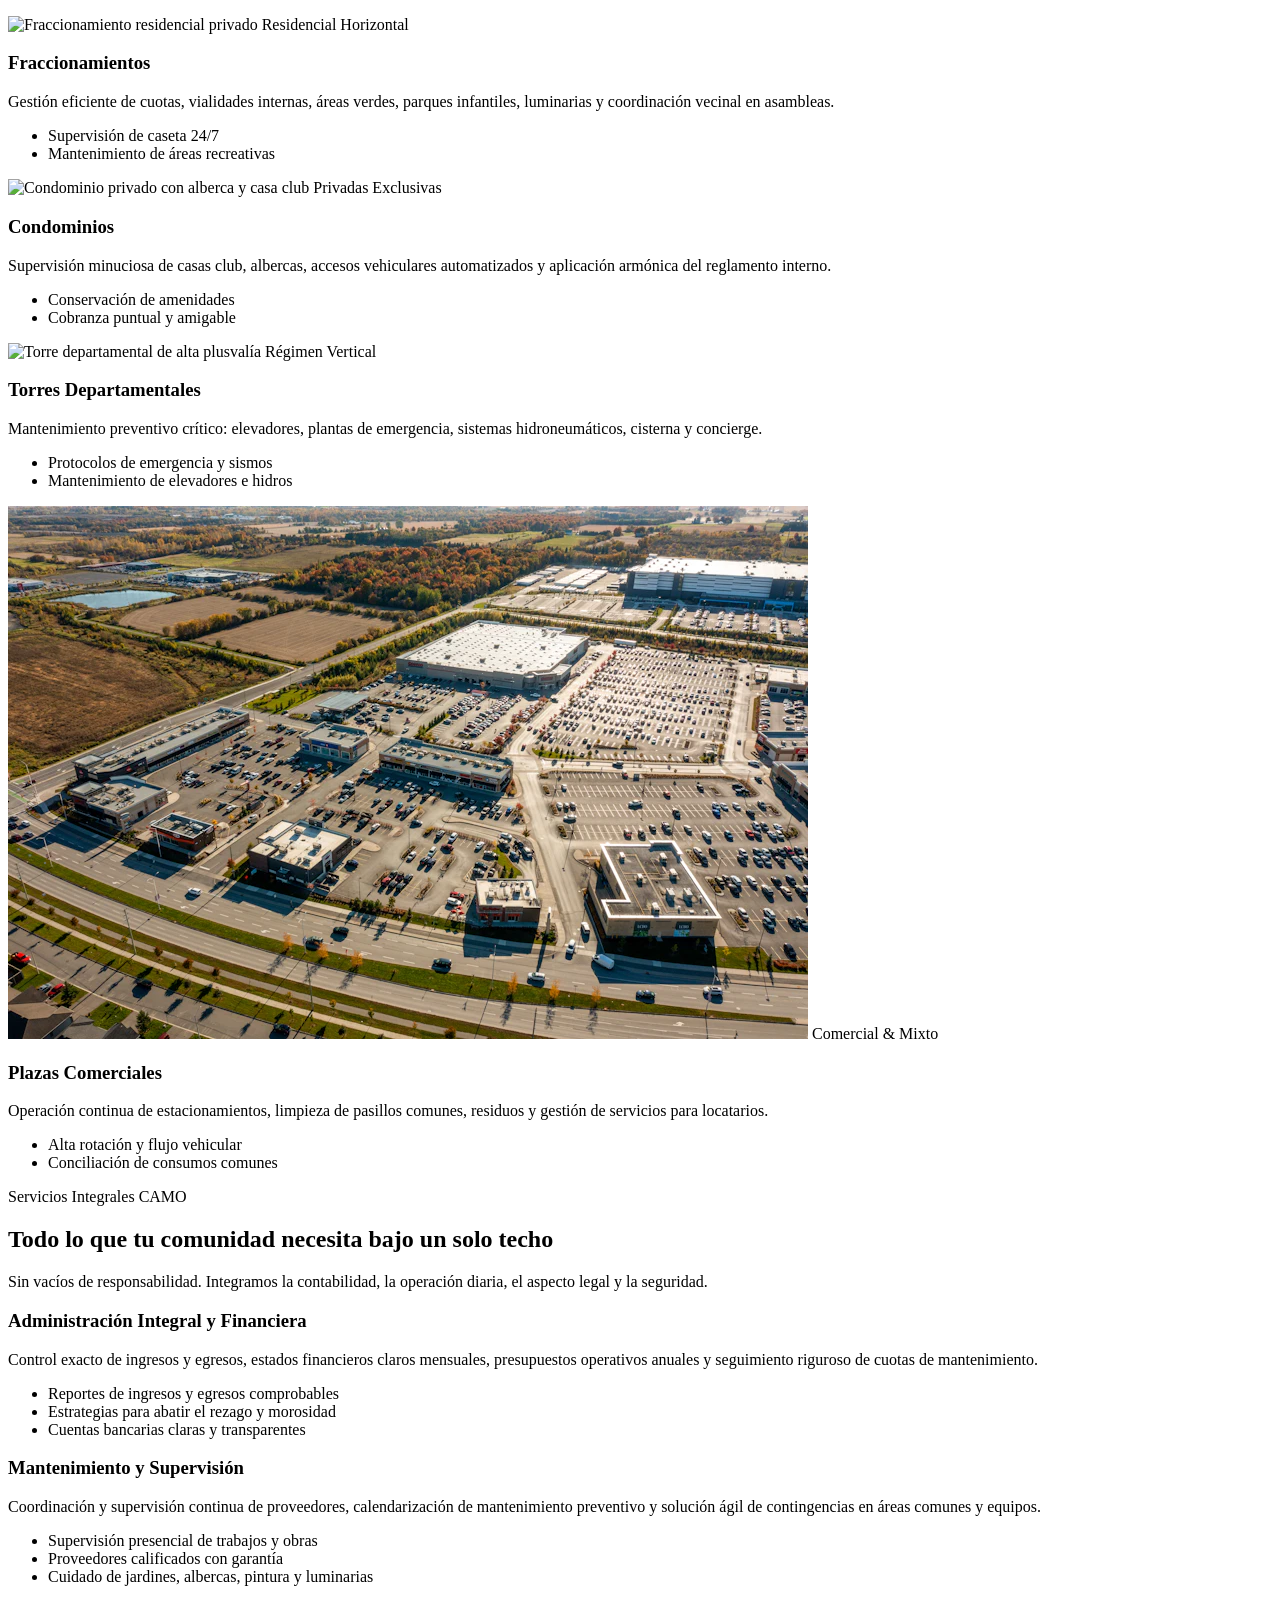
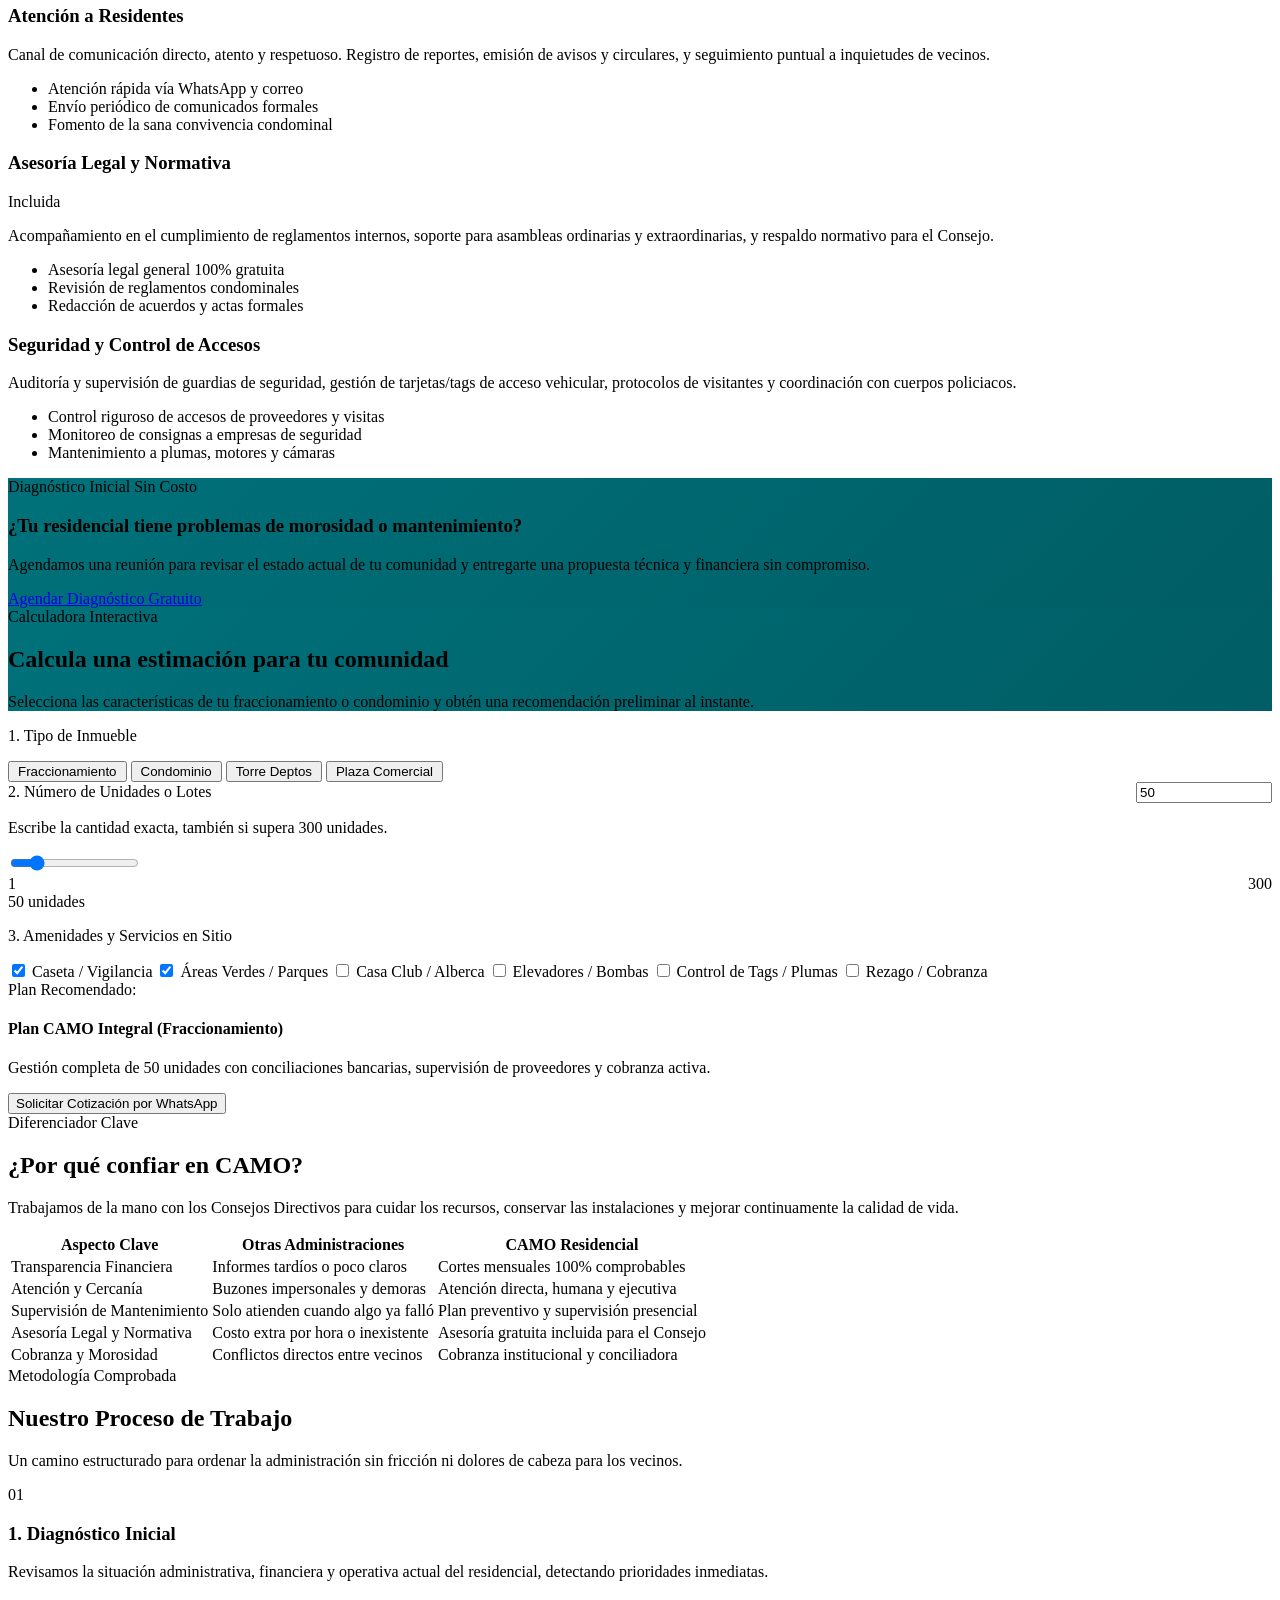
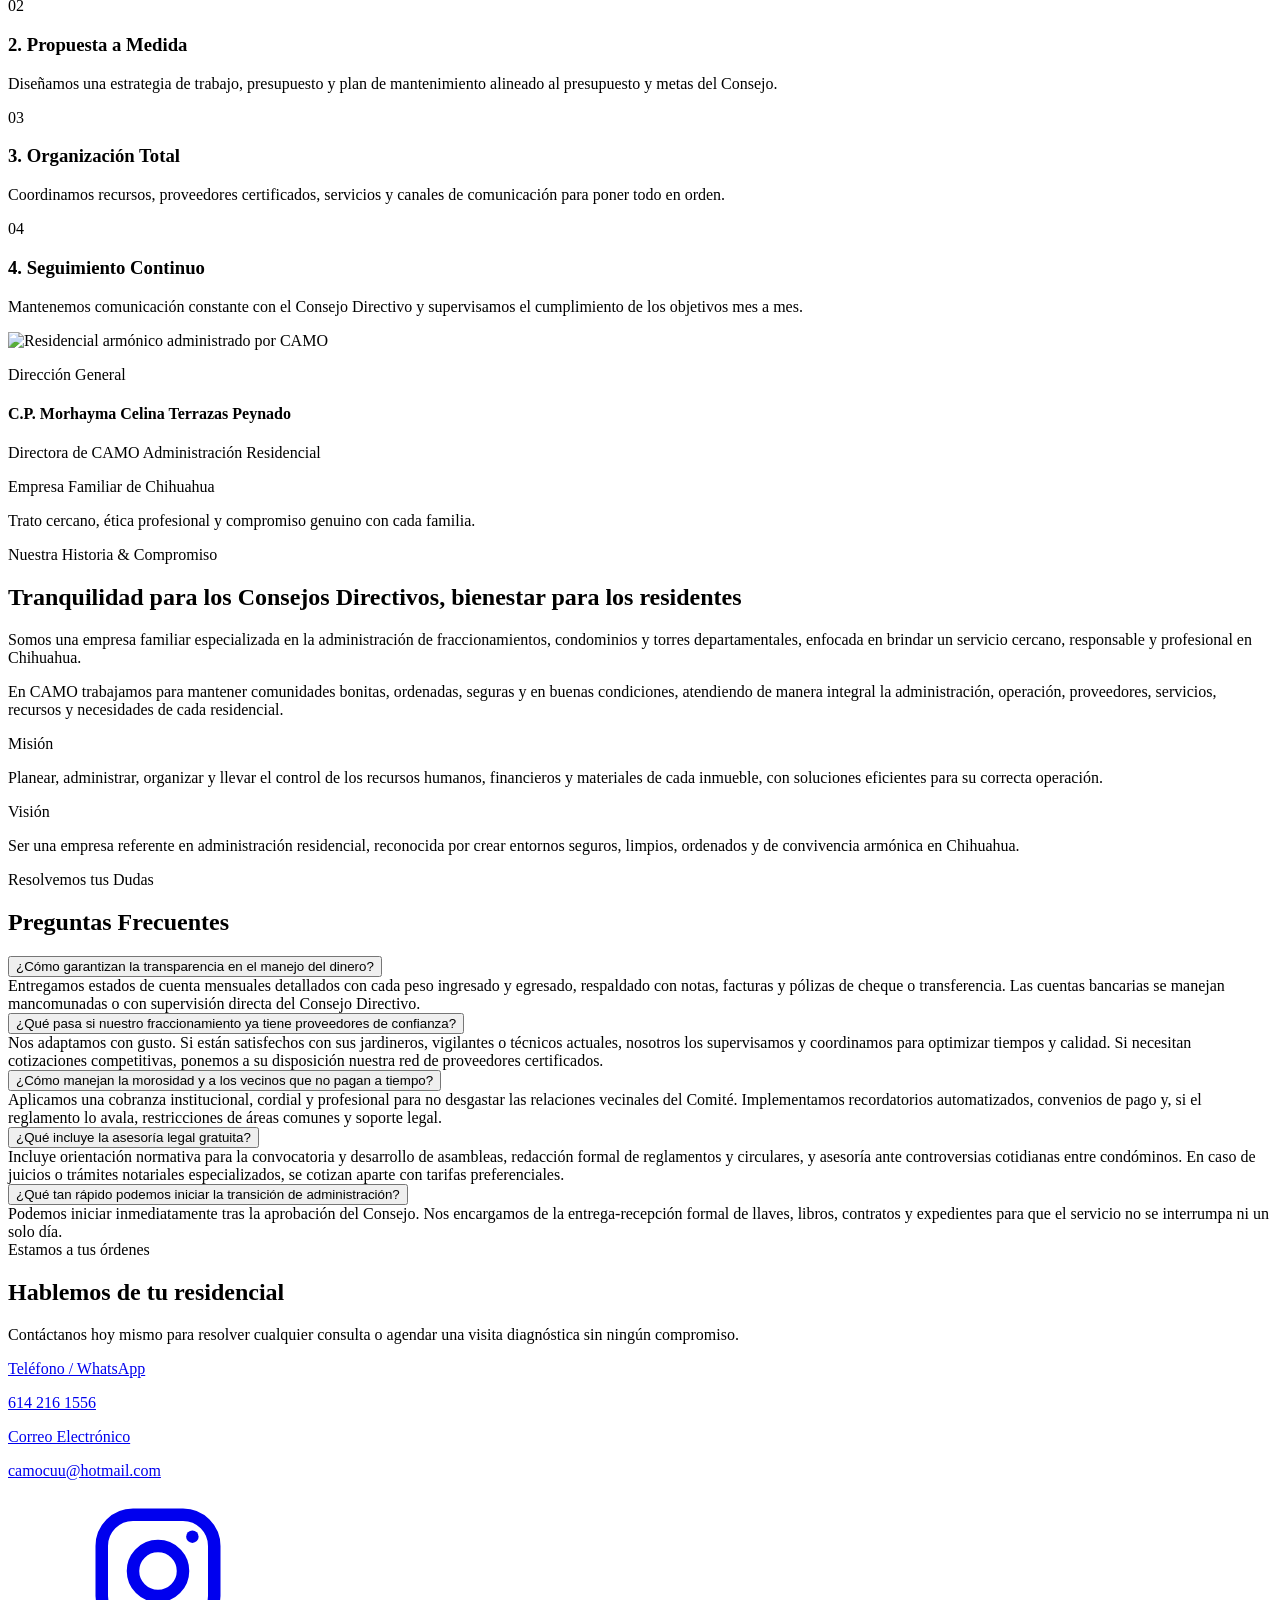
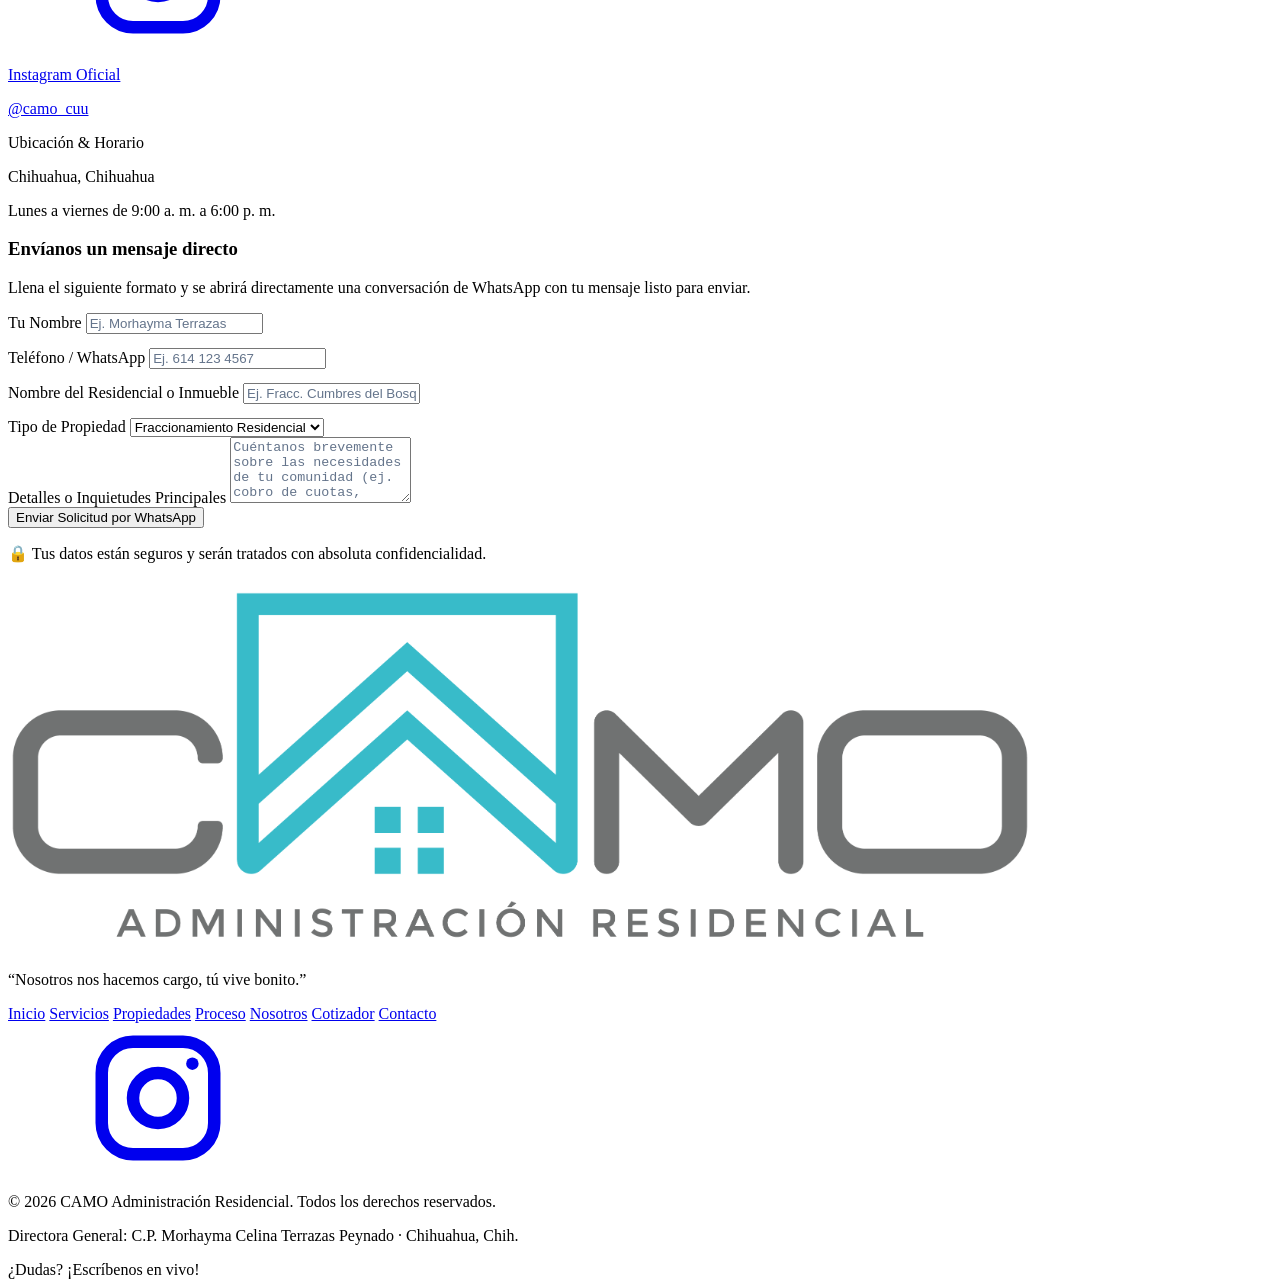
==== commit c93f89b7: "Use commercial plaza photo for commercial property card Replace the residential photo in Plazas Come" ====
--- a/index.html
+++ b/index.html
@@ -453,7 +453,7 @@
         <!-- Tarjeta 4: Plazas Comerciales -->
         <div class="bg-white rounded-2xl overflow-hidden border border-slate-200/80 shadow-sm card-hover flex flex-col">
           <div class="h-48 overflow-hidden relative">
-            <img src="https://images.unsplash.com/photo-1555636222-cae831e670b3?auto=format&fit=crop&w=600&q=80" 
+            <img src="assets/images/plaza-comercial.webp" 
                  alt="Plaza comercial moderna" 
                  class="w-full h-full object-cover">
             <span class="absolute top-3 right-3 bg-brand-dark/80 backdrop-blur-sm text-white text-[11px] font-bold px-2.5 py-1 rounded-lg">
